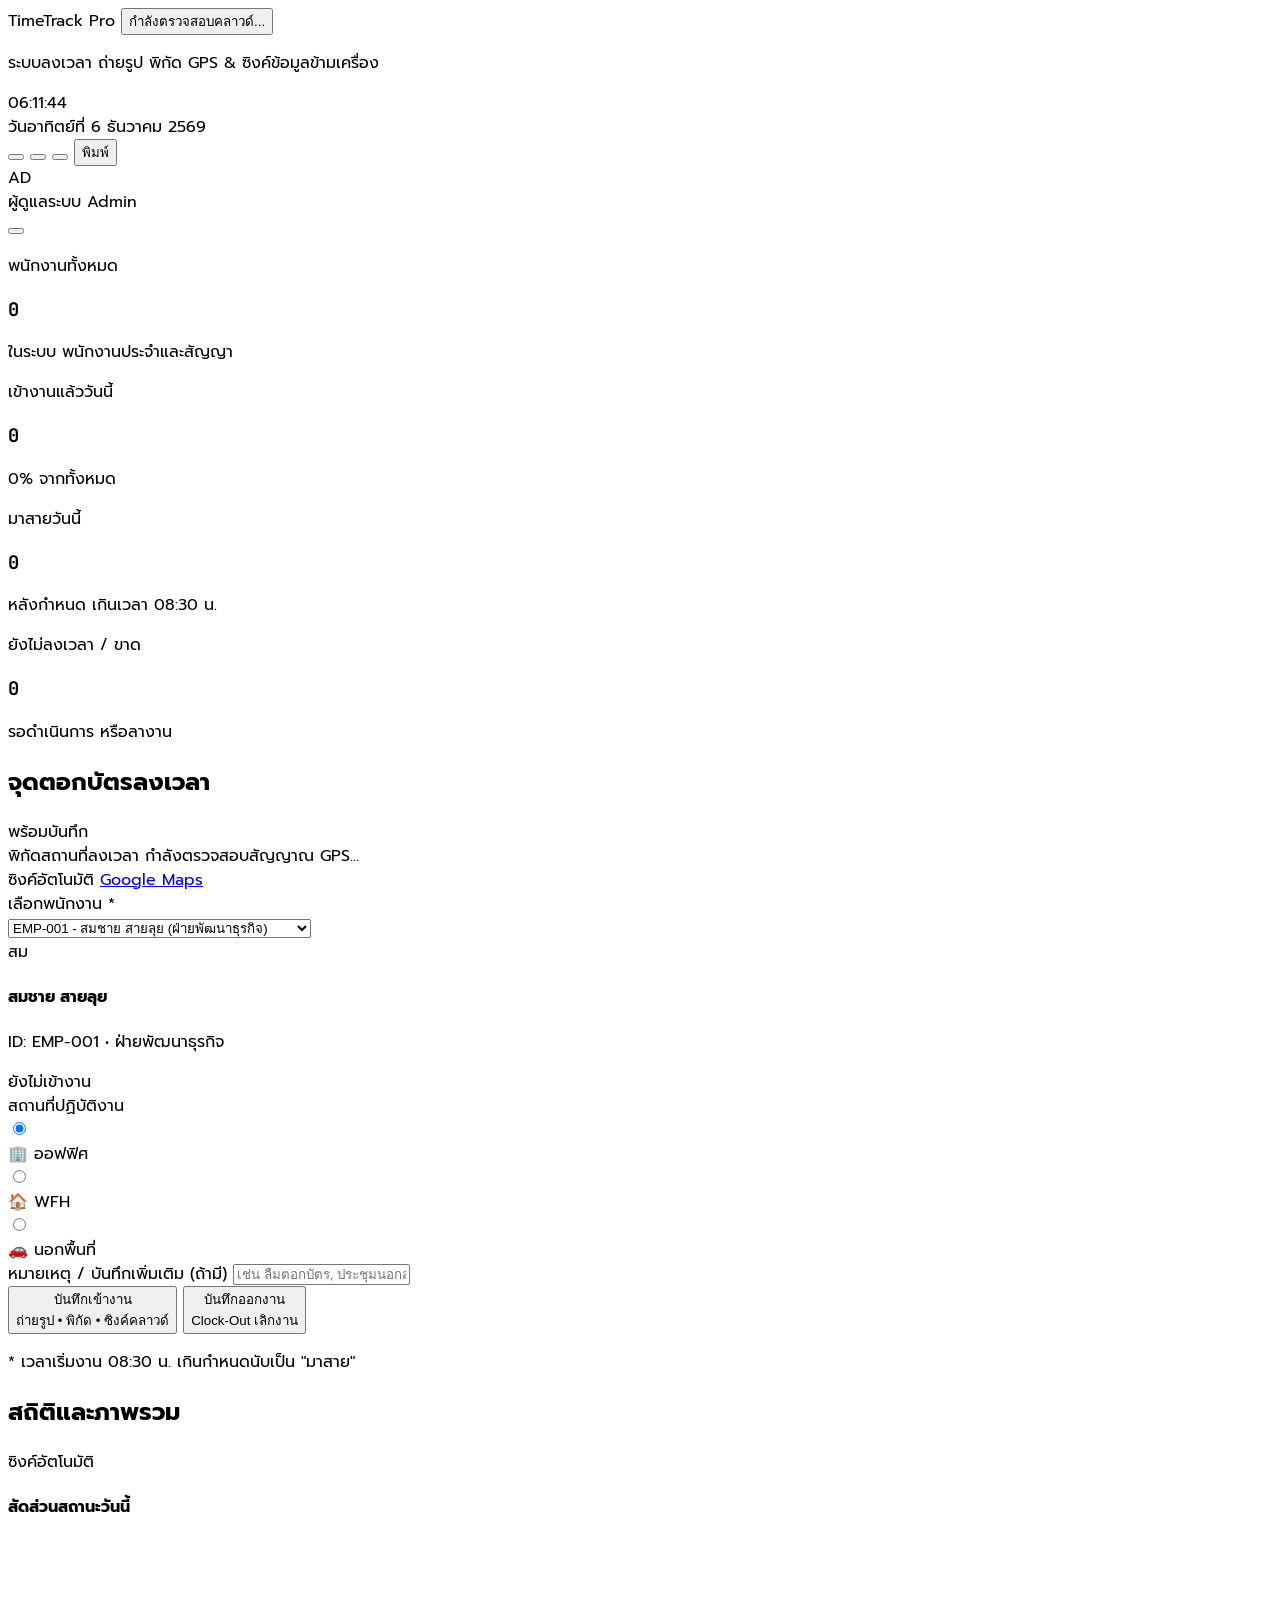
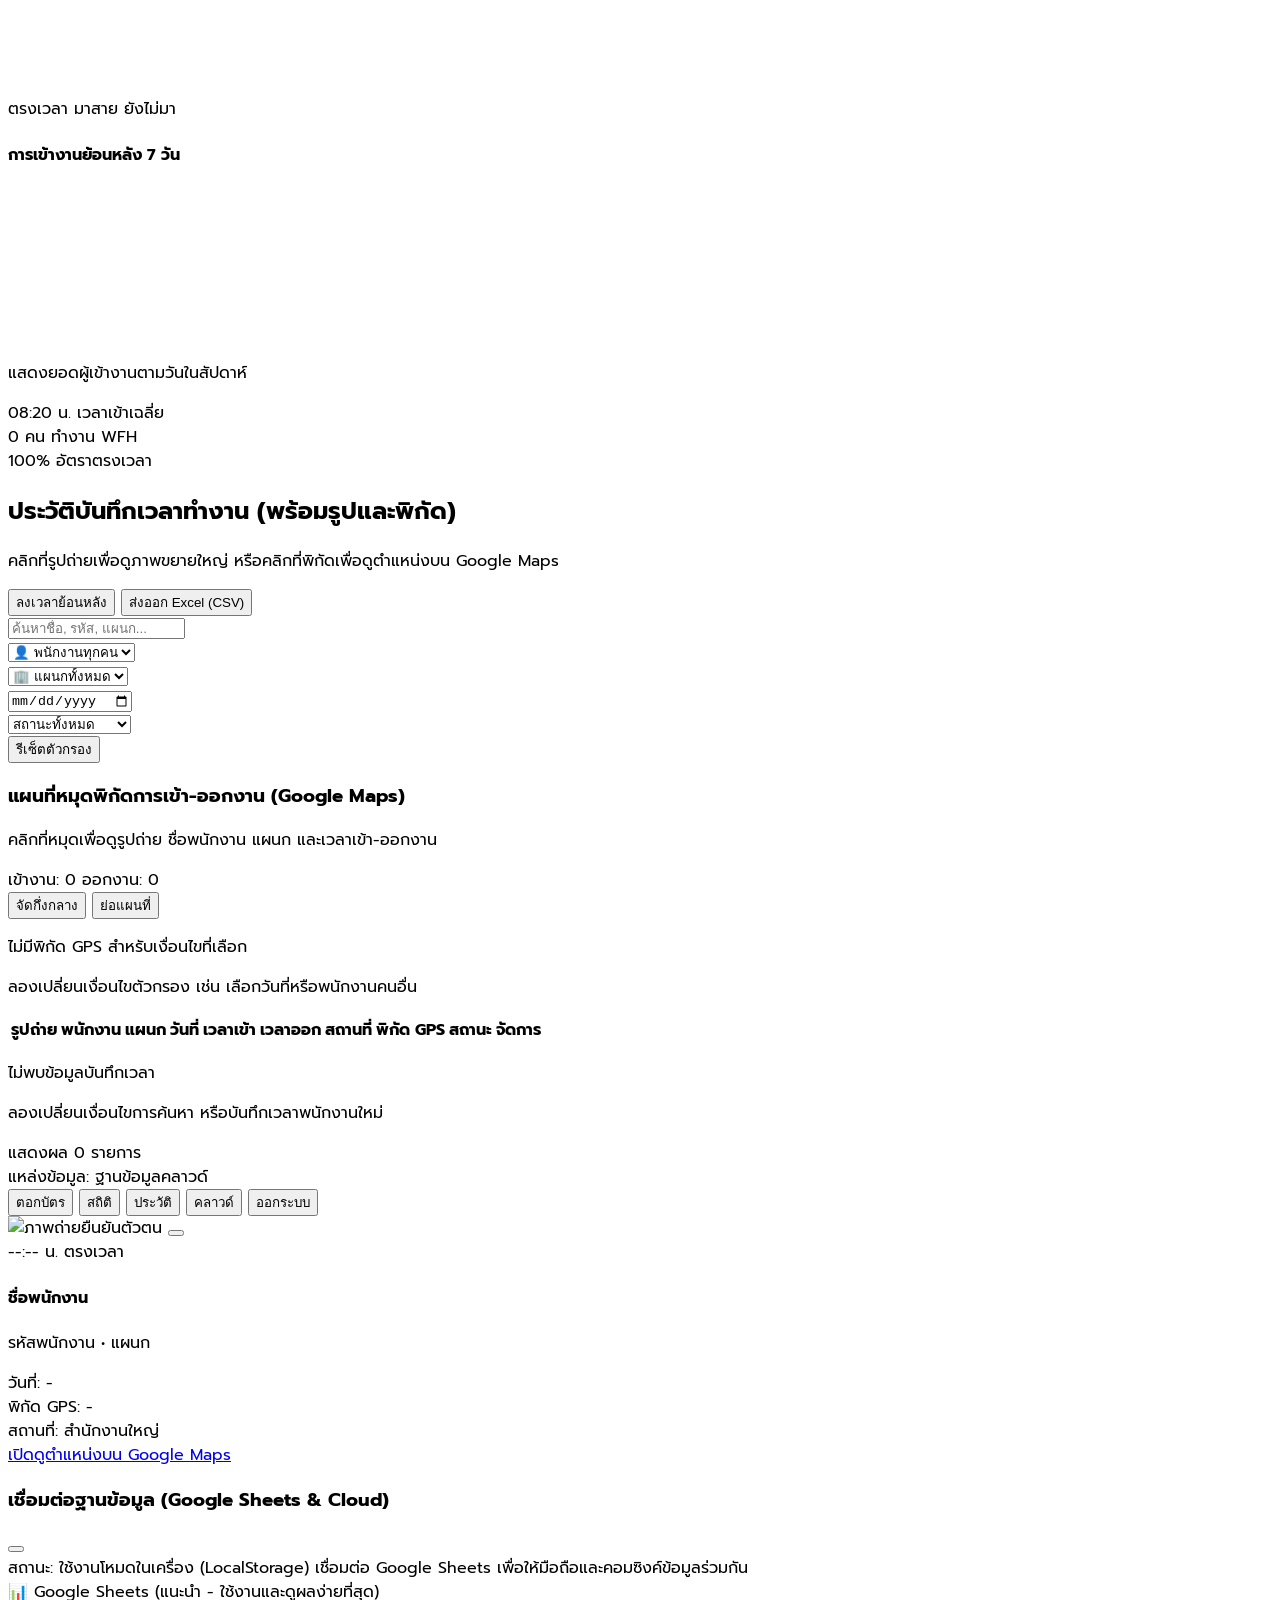
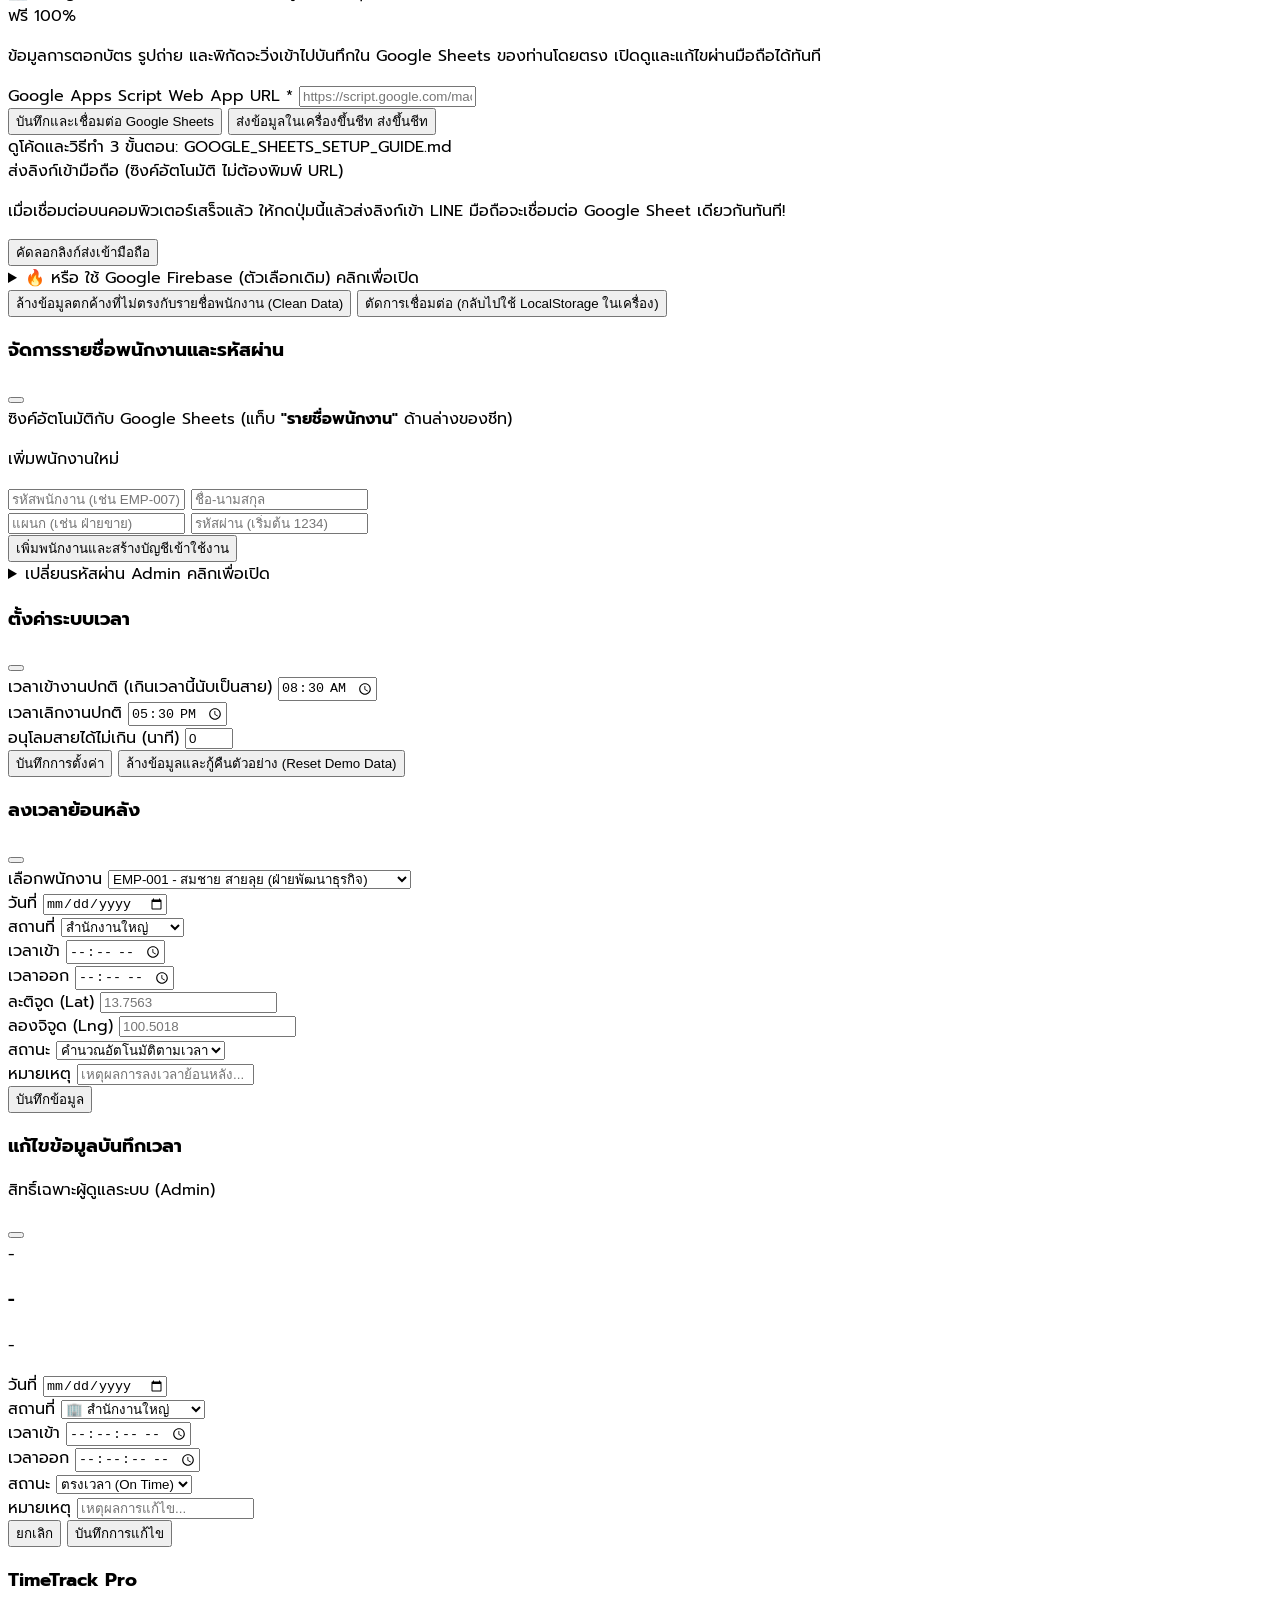
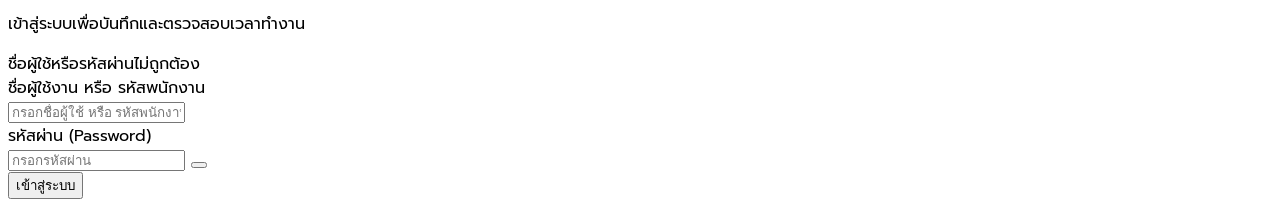
==== index.html @ 6744fef3 "Add files via upload" ====
<!DOCTYPE html>
<html lang="th" class="h-full bg-slate-50">
<head>
  <meta charset="UTF-8">
  <meta name="viewport" content="width=device-width, initial-scale=1.0, maximum-scale=1.0, user-scalable=no">
  <title>TimeTrack Pro - แดชบอร์ดบันทึกเวลา เข้า-ออก งาน (พร้อมระบบคลาวด์ซิงค์ทุกเครื่อง)</title>
  <meta name="description" content="ระบบบันทึกเวลาทำงานและแดชบอร์ดสรุปสถิติ เข้า-ออกงาน ซิงค์ข้อมูลเรียลไทม์ข้ามมือถือ ไอแพด คอมพิวเตอร์">
  <meta name="theme-color" content="#0ea5e9">
  <meta name="apple-mobile-web-app-capable" content="yes">
  <meta name="apple-mobile-web-app-status-bar-style" content="default">

  <!-- Tailwind CSS CDN -->
  <script src="https://cdn.tailwindcss.com"></script>
  <script>
    tailwind.config = {
      darkMode: 'class',
      theme: {
        extend: {
          colors: {
            brand: {
              50: '#f0f9ff',
              100: '#e0f2fe',
              500: '#0ea5e9',
              600: '#0284c7',
              700: '#0369a1',
            }
          },
          fontFamily: {
            sans: ['Prompt', 'sans-serif'],
            mono: ['JetBrains Mono', 'monospace']
          }
        }
      }
    }
  </script>

  <!-- Lucide Icons -->
  <script src="https://unpkg.com/lucide@latest"></script>

  <!-- Chart.js CDN -->
  <script src="https://cdn.jsdelivr.net/npm/chart.js"></script>

  <!-- Canvas Confetti -->
  <script src="https://cdn.jsdelivr.net/npm/canvas-confetti@1.6.0/dist/confetti.browser.min.js"></script>

  <!-- Firebase SDK (Version 8 via CDN - Global Object, Zero-Bundler) -->
  <script src="https://www.gstatic.com/firebasejs/8.10.1/firebase-app.js"></script>
  <script src="https://www.gstatic.com/firebasejs/8.10.1/firebase-database.js"></script>

  <!-- Central Cloud Configuration File -->
  <script src="cloud-config.js"></script>

  <!-- Leaflet Map CSS & JS (Interactive GPS Pins) -->
  <link rel="stylesheet" href="https://unpkg.com/leaflet@1.9.4/dist/leaflet.css" integrity="sha256-p4NxAoJBhIIN+hmNHrzRCf9tD/miZyoHS5obTRR9BMY=" crossorigin="" />
  <script src="https://unpkg.com/leaflet@1.9.4/dist/leaflet.js" integrity="sha256-20nQCchB9co0qIjJZRGuk2/Z9VM+kNiyxNV1lvTlZBo=" crossorigin=""></script>

  <!-- Custom CSS -->
  <link rel="stylesheet" href="style.css">
</head>

<body class="h-full flex flex-col text-slate-800 antialiased selection:bg-sky-500 selection:text-white pb-20 md:pb-8">

  <!-- Top Navigation Bar -->
  <header class="sticky top-0 z-40 bg-white/95 backdrop-blur border-b border-slate-200 shadow-sm">
    <div class="max-w-7xl mx-auto px-4 sm:px-6 lg:px-8">
      <div class="flex items-center justify-between h-16">
        
        <!-- Logo & Title -->
        <div class="flex items-center gap-3">
          <div class="w-10 h-10 rounded-xl bg-gradient-to-tr from-sky-600 to-indigo-600 flex items-center justify-center text-white shadow-md shadow-sky-500/20">
            <i data-lucide="clock" class="w-6 h-6"></i>
          </div>
          <div>
            <div class="flex items-center gap-2">
              <span class="font-bold text-lg text-slate-900 tracking-tight">TimeTrack <span class="text-sky-600">Pro</span></span>
              
              <!-- Cloud Connection Badge Indicator -->
              <button id="btn-cloud-status" title="คลิกเพื่อตั้งค่าการซิงค์คลาวด์" class="hidden sm:inline-flex items-center px-2.5 py-0.5 text-xs font-medium rounded-full border transition cursor-pointer">
                <span id="cloud-badge-dot" class="inline-block w-1.5 h-1.5 rounded-full mr-1.5 animate-pulse"></span>
                <span id="cloud-badge-text">กำลังตรวจสอบคลาวด์...</span>
              </button>
            </div>
            <p class="text-xs text-slate-500 hidden sm:block">ระบบลงเวลา ถ่ายรูป พิกัด GPS & ซิงค์ข้อมูลข้ามเครื่อง</p>
          </div>
        </div>

        <!-- Live Clock & Date Center Display -->
        <div class="flex items-center gap-3 bg-slate-100/80 px-3.5 py-1.5 rounded-2xl border border-slate-200/60 shadow-inner">
          <div class="text-right">
            <div class="text-base sm:text-lg font-bold font-mono text-slate-800 flex items-center justify-end gap-1.5">
              <span id="live-time">--:--:--</span>
              <span class="w-2 h-2 rounded-full bg-emerald-500 animate-pulse-glow"></span>
            </div>
            <div id="live-date" class="text-[11px] sm:text-xs text-slate-500 font-medium">--</div>
          </div>
        </div>

        <!-- Top Right Actions -->
        <div class="flex items-center gap-2">
          <!-- Admin-Only Buttons -->
          <button id="btn-open-cloud-modal" title="ตั้งค่าคลาวด์ซิงค์ข้ามเครื่อง" class="admin-only p-2 text-sky-600 hover:text-sky-700 bg-sky-50 hover:bg-sky-100 rounded-xl transition border border-sky-200 relative">
            <i data-lucide="cloud" class="w-5 h-5"></i>
            <span id="cloud-indicator-dot" class="absolute top-1.5 right-1.5 w-2 h-2 rounded-full bg-amber-500"></span>
          </button>
          <button id="btn-open-employees" title="จัดการพนักงานและรหัสผ่าน" class="admin-only p-2 text-slate-600 hover:text-sky-600 hover:bg-sky-50 rounded-xl transition border border-slate-200 hover:border-sky-300">
            <i data-lucide="users" class="w-5 h-5"></i>
          </button>
          <button id="btn-open-settings" title="ตั้งค่าเวลาและระบบ" class="admin-only p-2 text-slate-600 hover:text-sky-600 hover:bg-sky-50 rounded-xl transition border border-slate-200 hover:border-sky-300">
            <i data-lucide="settings" class="w-5 h-5"></i>
          </button>
          <button onclick="window.print()" title="พิมพ์รายงาน" class="hidden md:flex items-center gap-1.5 px-3 py-2 text-xs font-semibold text-slate-700 hover:text-slate-900 bg-white hover:bg-slate-50 border border-slate-200 rounded-xl shadow-xs transition">
            <i data-lucide="printer" class="w-4 h-4 text-slate-500"></i>
            <span>พิมพ์</span>
          </button>

          <!-- Current User Profile Pill -->
          <div id="user-profile-badge" class="flex items-center gap-2 pl-2 sm:pl-2.5 pr-2.5 sm:pr-3 py-1.5 rounded-xl border border-slate-200 bg-slate-50 shadow-xs">
            <div id="user-badge-avatar" class="w-7 h-7 rounded-lg bg-sky-600 text-white font-bold flex items-center justify-center text-xs shadow-xs">
              AD
            </div>
            <div class="hidden sm:block text-left leading-tight">
              <span id="user-badge-name" class="font-bold text-slate-800 block text-xs max-w-[100px] truncate">ผู้ดูแลระบบ</span>
              <span id="user-badge-role" class="text-[10px] font-semibold text-sky-600">Admin</span>
            </div>
          </div>

          <!-- Logout Button -->
          <button id="btn-logout" title="ออกจากระบบ" class="p-2 text-rose-600 hover:text-rose-700 bg-rose-50 hover:bg-rose-100 rounded-xl transition border border-rose-200 cursor-pointer">
            <i data-lucide="log-out" class="w-5 h-5"></i>
          </button>
        </div>

      </div>
    </div>
  </header>

  <!-- Main Container -->
  <main class="flex-1 max-w-7xl w-full mx-auto px-4 sm:px-6 lg:px-8 py-5 space-y-6">

    <!-- KPI Metric Cards Grid -->
    <section class="grid grid-cols-2 lg:grid-cols-4 gap-3 sm:gap-4">
      
      <!-- Card 1: พนักงานทั้งหมด -->
      <div class="bg-white p-4 sm:p-5 rounded-2xl border border-slate-200 shadow-sm hover:shadow-md transition-shadow relative overflow-hidden">
        <div class="flex items-center justify-between">
          <div>
            <p class="text-xs sm:text-sm font-medium text-slate-500">พนักงานทั้งหมด</p>
            <h3 id="kpi-total-employees" class="text-2xl sm:text-3xl font-bold text-slate-900 mt-1 font-mono-num">0</h3>
          </div>
          <div class="w-10 h-10 sm:w-12 sm:h-12 rounded-2xl bg-indigo-50 text-indigo-600 flex items-center justify-center">
            <i data-lucide="users" class="w-5 h-5 sm:w-6 sm:h-6"></i>
          </div>
        </div>
        <div class="mt-3 flex items-center text-xs text-slate-500">
          <span class="text-indigo-600 font-semibold mr-1">ในระบบ</span> พนักงานประจำและสัญญา
        </div>
      </div>

      <!-- Card 2: เข้างานแล้ววันนี้ -->
      <div class="bg-white p-4 sm:p-5 rounded-2xl border border-slate-200 shadow-sm hover:shadow-md transition-shadow relative overflow-hidden">
        <div class="flex items-center justify-between">
          <div>
            <p class="text-xs sm:text-sm font-medium text-slate-500">เข้างานแล้ววันนี้</p>
            <h3 id="kpi-checked-in" class="text-2xl sm:text-3xl font-bold text-emerald-600 mt-1 font-mono-num">0</h3>
          </div>
          <div class="w-10 h-10 sm:w-12 sm:h-12 rounded-2xl bg-emerald-50 text-emerald-600 flex items-center justify-center">
            <i data-lucide="user-check" class="w-5 h-5 sm:w-6 sm:h-6"></i>
          </div>
        </div>
        <div class="mt-3 flex items-center text-xs text-slate-500">
          <span id="kpi-checked-in-rate" class="text-emerald-600 font-bold mr-1">0%</span> จากทั้งหมด
        </div>
      </div>

      <!-- Card 3: มาสาย -->
      <div class="bg-white p-4 sm:p-5 rounded-2xl border border-slate-200 shadow-sm hover:shadow-md transition-shadow relative overflow-hidden">
        <div class="flex items-center justify-between">
          <div>
            <p class="text-xs sm:text-sm font-medium text-slate-500">มาสายวันนี้</p>
            <h3 id="kpi-late" class="text-2xl sm:text-3xl font-bold text-amber-600 mt-1 font-mono-num">0</h3>
          </div>
          <div class="w-10 h-10 sm:w-12 sm:h-12 rounded-2xl bg-amber-50 text-amber-600 flex items-center justify-center">
            <i data-lucide="alarm-clock-off" class="w-5 h-5 sm:w-6 sm:h-6"></i>
          </div>
        </div>
        <div class="mt-3 flex items-center text-xs text-slate-500">
          <span class="text-amber-600 font-semibold mr-1">หลังกำหนด</span> เกินเวลา <span id="setting-work-start-label">08:30</span> น.
        </div>
      </div>

      <!-- Card 4: ยังไม่ลงเวลา / ขาด-ลา -->
      <div class="bg-white p-4 sm:p-5 rounded-2xl border border-slate-200 shadow-sm hover:shadow-md transition-shadow relative overflow-hidden">
        <div class="flex items-center justify-between">
          <div>
            <p class="text-xs sm:text-sm font-medium text-slate-500">ยังไม่ลงเวลา / ขาด</p>
            <h3 id="kpi-absent" class="text-2xl sm:text-3xl font-bold text-rose-600 mt-1 font-mono-num">0</h3>
          </div>
          <div class="w-10 h-10 sm:w-12 sm:h-12 rounded-2xl bg-rose-50 text-rose-600 flex items-center justify-center">
            <i data-lucide="user-x" class="w-5 h-5 sm:w-6 sm:h-6"></i>
          </div>
        </div>
        <div class="mt-3 flex items-center text-xs text-slate-500">
          <span class="text-rose-600 font-semibold mr-1">รอดำเนินการ</span> หรือลางาน
        </div>
      </div>

    </section>

    <!-- Main Workspace: Clock-In Station & Analytics Charts -->
    <div class="grid grid-cols-1 lg:grid-cols-12 gap-6">
      
      <!-- Left Column: Clock In / Clock Out Station (5 cols on lg) -->
      <section id="punch-card" class="lg:col-span-5 bg-white rounded-3xl border border-slate-200 p-5 sm:p-6 shadow-sm flex flex-col justify-between">
        
        <div>
          <!-- Title -->
          <div class="flex items-center justify-between pb-3 border-b border-slate-100">
            <div class="flex items-center gap-2">
              <div class="w-8 h-8 rounded-xl bg-sky-100 text-sky-600 flex items-center justify-center">
                <i data-lucide="clock" class="w-5 h-5"></i>
              </div>
              <h2 class="font-bold text-slate-800 text-lg">จุดตอกบัตรลงเวลา</h2>
            </div>
            <div id="punch-cloud-pill" class="flex items-center gap-1.5 text-xs text-emerald-700 font-semibold bg-emerald-50 px-2.5 py-1 rounded-full border border-emerald-200">
              <span class="w-2 h-2 rounded-full bg-emerald-500 animate-pulse"></span>
              <span id="punch-cloud-status-text">พร้อมบันทึก</span>
            </div>
          </div>

          <!-- GPS Location Live Bar -->
          <div class="mt-3.5 p-2.5 bg-slate-50 border border-slate-200 rounded-xl flex items-center justify-between text-xs">
            <div class="flex items-center gap-2 overflow-hidden">
              <div class="w-6 h-6 rounded-lg bg-sky-100 text-sky-600 flex items-center justify-center shrink-0">
                <i data-lucide="map-pin" class="w-3.5 h-3.5"></i>
              </div>
              <div class="truncate">
                <span class="font-bold text-slate-700 block text-[11px] leading-tight">พิกัดสถานที่ลงเวลา</span>
                <span id="gps-status-text" class="text-[11px] text-slate-500 font-mono truncate">กำลังตรวจสอบสัญญาณ GPS...</span>
              </div>
            </div>
            <div class="flex items-center gap-1.5 shrink-0">
              <span id="gps-auto-pill" class="inline-flex items-center gap-1 px-2 py-0.5 rounded-full bg-emerald-50 text-emerald-700 text-[10px] font-semibold border border-emerald-200">
                <span class="w-1.5 h-1.5 rounded-full bg-emerald-500 animate-pulse"></span>
                <span>ซิงค์อัตโนมัติ</span>
              </span>
              <a id="btn-open-live-map" href="#" target="_blank" title="ดูใน Google Maps" class="hidden px-2 py-1 text-sky-600 hover:bg-sky-50 rounded-lg transition font-semibold text-[11px] flex items-center gap-1 border border-sky-100">
                <i data-lucide="map" class="w-3.5 h-3.5"></i>
                <span>Google Maps</span>
              </a>
            </div>
          </div>

          <!-- Employee Select -->
          <div class="mt-3.5 space-y-3">
            <div id="container-employee-select">
              <label class="block text-xs font-semibold text-slate-600 mb-1">เลือกพนักงาน <span class="text-rose-500">*</span></label>
              <div class="relative">
                <select id="select-employee" class="w-full bg-slate-50 border border-slate-300 text-slate-800 text-xs sm:text-sm rounded-xl focus:ring-2 focus:ring-sky-500 focus:border-sky-500 p-2.5 pr-9 appearance-none font-medium transition cursor-pointer">
                  <!-- Generated by JS -->
                </select>
                <div class="pointer-events-none absolute inset-y-0 right-0 flex items-center px-3 text-slate-500">
                  <i data-lucide="chevron-down" class="w-4 h-4"></i>
                </div>
              </div>
            </div>

            <!-- Employee Info Badge -->
            <div id="selected-employee-card" class="p-2.5 bg-gradient-to-r from-sky-50 to-indigo-50 border border-sky-100 rounded-xl flex items-center justify-between transition-all">
              <div class="flex items-center gap-2.5">
                <div id="emp-avatar" class="w-9 h-9 rounded-xl bg-sky-600 text-white font-bold flex items-center justify-center text-xs shadow-sm">
                  สม
                </div>
                <div>
                  <h4 id="emp-name" class="font-bold text-xs sm:text-sm text-slate-800">สมชาย สายลุย</h4>
                  <p id="emp-role" class="text-[11px] text-slate-500">ID: EMP-001 • ฝ่ายพัฒนาธุรกิจ</p>
                </div>
              </div>
              <div id="emp-status-badge" class="text-right">
                <span class="px-2 py-0.5 text-[11px] font-semibold rounded-full bg-slate-200 text-slate-700">
                  ยังไม่เข้างาน
                </span>
              </div>
            </div>

            <!-- Work Location Selector -->
            <div>
              <label class="block text-xs font-semibold text-slate-600 mb-1">สถานที่ปฏิบัติงาน</label>
              <div class="grid grid-cols-3 gap-2">
                <label class="cursor-pointer">
                  <input type="radio" name="work_location" value="สำนักงานใหญ่" checked class="peer sr-only">
                  <div class="p-2 text-center text-xs font-medium rounded-xl border border-slate-200 bg-slate-50 text-slate-600 peer-checked:bg-sky-600 peer-checked:text-white peer-checked:border-sky-600 peer-checked:shadow-sm transition">
                    🏢 ออฟฟิศ
                  </div>
                </label>
                <label class="cursor-pointer">
                  <input type="radio" name="work_location" value="Work from Home" class="peer sr-only">
                  <div class="p-2 text-center text-xs font-medium rounded-xl border border-slate-200 bg-slate-50 text-slate-600 peer-checked:bg-sky-600 peer-checked:text-white peer-checked:border-sky-600 peer-checked:shadow-sm transition">
                    🏠 WFH
                  </div>
                </label>
                <label class="cursor-pointer">
                  <input type="radio" name="work_location" value="นอกสถานที่" class="peer sr-only">
                  <div class="p-2 text-center text-xs font-medium rounded-xl border border-slate-200 bg-slate-50 text-slate-600 peer-checked:bg-sky-600 peer-checked:text-white peer-checked:border-sky-600 peer-checked:shadow-sm transition">
                    🚗 นอกพื้นที่
                  </div>
                </label>
              </div>
            </div>

            <!-- Optional Note -->
            <div>
              <label class="block text-xs font-semibold text-slate-600 mb-1">หมายเหตุ / บันทึกเพิ่มเติม (ถ้ามี)</label>
              <input type="text" id="input-note" placeholder="เช่น ลืมตอกบัตร, ประชุมนอกสถานที่, กะเช้า..." class="w-full bg-slate-50 border border-slate-300 text-slate-800 text-xs rounded-xl focus:ring-2 focus:ring-sky-500 focus:border-sky-500 p-2.5 transition placeholder:text-slate-400">
            </div>
          </div>
        </div>

        <!-- Punch Buttons -->
        <div class="mt-4 pt-3 border-t border-slate-100 space-y-2">
          <div class="grid grid-cols-2 gap-2.5">
            
            <!-- Button: Check-In -->
            <button id="btn-clock-in" class="w-full group relative flex flex-col items-center justify-center p-3 rounded-2xl bg-gradient-to-b from-emerald-500 to-emerald-600 hover:from-emerald-600 hover:to-emerald-700 active:scale-[0.98] text-white shadow-lg shadow-emerald-600/20 transition-all cursor-pointer">
              <div class="flex items-center gap-1.5 mb-0.5">
                <i data-lucide="log-in" class="w-4 h-4 transition-transform group-hover:-translate-y-0.5"></i>
                <span class="font-bold text-sm sm:text-base">บันทึกเข้างาน</span>
              </div>
              <span class="text-[10px] text-emerald-100 font-normal">ถ่ายรูป • พิกัด • ซิงค์คลาวด์</span>
            </button>

            <!-- Button: Check-Out -->
            <button id="btn-clock-out" class="w-full group relative flex flex-col items-center justify-center p-3 rounded-2xl bg-gradient-to-b from-rose-500 to-rose-600 hover:from-rose-600 hover:to-rose-700 active:scale-[0.98] text-white shadow-lg shadow-rose-600/20 transition-all cursor-pointer">
              <div class="flex items-center gap-1.5 mb-0.5">
                <i data-lucide="log-out" class="w-4 h-4 transition-transform group-hover:translate-x-0.5"></i>
                <span class="font-bold text-sm sm:text-base">บันทึกออกงาน</span>
              </div>
              <span class="text-[10px] text-rose-100 font-normal">Clock-Out เลิกงาน</span>
            </button>

          </div>

          <p class="text-[11px] text-center text-slate-400">
            * เวลาเริ่มงาน <span class="font-bold text-slate-600" id="hint-work-start">08:30</span> น. เกินกำหนดนับเป็น "มาสาย"
          </p>
        </div>

      </section>

      <!-- Right Column: Analytics & Charts (7 cols on lg) -->
      <section id="chart-container" class="lg:col-span-7 bg-white rounded-3xl border border-slate-200 p-5 sm:p-6 shadow-sm flex flex-col justify-between">
        
        <div class="flex items-center justify-between pb-3 border-b border-slate-100">
          <div class="flex items-center gap-2">
            <div class="w-8 h-8 rounded-xl bg-indigo-100 text-indigo-600 flex items-center justify-center">
              <i data-lucide="bar-chart-3" class="w-5 h-5"></i>
            </div>
            <h2 class="font-bold text-slate-800 text-lg">สถิติและภาพรวม</h2>
          </div>
          <div class="text-xs text-slate-500" id="stats-sync-hint">ซิงค์อัตโนมัติ</div>
        </div>

        <div class="grid grid-cols-1 md:grid-cols-2 gap-6 my-auto pt-4">
          
          <!-- Chart 1: Doughnut Status Today -->
          <div class="flex flex-col items-center justify-center">
            <h4 class="text-xs font-semibold text-slate-500 mb-2">สัดส่วนสถานะวันนี้</h4>
            <div class="relative w-48 h-48 sm:w-52 sm:h-52">
              <canvas id="todayStatusChart"></canvas>
            </div>
            <div class="flex flex-wrap justify-center gap-2 mt-3 text-[11px]">
              <span class="inline-flex items-center gap-1 text-emerald-700"><span class="w-2.5 h-2.5 rounded-full bg-emerald-500"></span>ตรงเวลา</span>
              <span class="inline-flex items-center gap-1 text-amber-700"><span class="w-2.5 h-2.5 rounded-full bg-amber-500"></span>มาสาย</span>
              <span class="inline-flex items-center gap-1 text-slate-600"><span class="w-2.5 h-2.5 rounded-full bg-slate-300"></span>ยังไม่มา</span>
            </div>
          </div>

          <!-- Chart 2: Weekly Attendance Bar Chart -->
          <div class="flex flex-col justify-center">
            <h4 class="text-xs font-semibold text-slate-500 mb-2 text-center md:text-left">การเข้างานย้อนหลัง 7 วัน</h4>
            <div class="h-48 sm:h-52 w-full">
              <canvas id="weeklyTrendsChart"></canvas>
            </div>
            <p class="text-[11px] text-slate-400 text-center mt-3">แสดงยอดผู้เข้างานตามวันในสัปดาห์</p>
          </div>

        </div>

        <!-- Quick Summary Strip -->
        <div class="mt-4 pt-3 border-t border-slate-100 flex items-center justify-around text-center text-xs text-slate-600">
          <div>
            <span class="block font-bold text-slate-800 text-sm" id="stat-avg-in">08:20 น.</span>
            <span class="text-[11px] text-slate-400">เวลาเข้าเฉลี่ย</span>
          </div>
          <div class="h-6 w-px bg-slate-200"></div>
          <div>
            <span class="block font-bold text-slate-800 text-sm" id="stat-wfh-count">0 คน</span>
            <span class="text-[11px] text-slate-400">ทำงาน WFH</span>
          </div>
          <div class="h-6 w-px bg-slate-200"></div>
          <div>
            <span class="block font-bold text-emerald-600 text-sm" id="stat-on-time-rate">100%</span>
            <span class="text-[11px] text-slate-400">อัตราตรงเวลา</span>
          </div>
        </div>

      </section>

    </div>

    <!-- Attendance Log Table Section -->
    <section id="attendance-table-card" class="bg-white rounded-3xl border border-slate-200 p-5 sm:p-6 shadow-sm space-y-4">
      
      <!-- Section Header with Search & Filter -->
      <div class="flex flex-col md:flex-row md:items-center justify-between gap-4 pb-4 border-b border-slate-100">
        <div>
          <div class="flex items-center gap-2">
            <div class="w-8 h-8 rounded-xl bg-sky-100 text-sky-600 flex items-center justify-center">
              <i data-lucide="clipboard-list" class="w-5 h-5"></i>
            </div>
            <h2 class="font-bold text-slate-800 text-lg">ประวัติบันทึกเวลาทำงาน (พร้อมรูปและพิกัด)</h2>
          </div>
          <p class="text-xs text-slate-500 mt-0.5">คลิกที่รูปถ่ายเพื่อดูภาพขยายใหญ่ หรือคลิกที่พิกัดเพื่อดูตำแหน่งบน Google Maps</p>
        </div>

        <!-- Action Buttons (Export, Manual Entry) -->
        <div class="flex flex-wrap items-center gap-2">
          <button id="btn-open-manual-entry" class="admin-only flex items-center gap-1.5 px-3 py-2 text-xs font-semibold bg-sky-50 text-sky-700 hover:bg-sky-100 rounded-xl border border-sky-200 transition">
            <i data-lucide="plus" class="w-4 h-4"></i>
            <span>ลงเวลาย้อนหลัง</span>
          </button>
          <button id="btn-export-csv" class="flex items-center gap-1.5 px-3 py-2 text-xs font-semibold bg-emerald-600 hover:bg-emerald-700 text-white rounded-xl shadow-sm transition">
            <i data-lucide="download" class="w-4 h-4"></i>
            <span>ส่งออก Excel (CSV)</span>
          </button>
        </div>
      </div>

      <!-- Filter Controls Bar -->
      <div id="filter-controls" class="grid grid-cols-1 sm:grid-cols-2 md:grid-cols-3 lg:grid-cols-6 gap-2.5">
        <!-- Search Box -->
        <div class="relative">
          <div class="absolute inset-y-0 left-0 pl-3 flex items-center pointer-events-none text-slate-400">
            <i data-lucide="search" class="w-4 h-4"></i>
          </div>
          <input type="text" id="filter-search" placeholder="ค้นหาชื่อ, รหัส, แผนก..." class="w-full pl-9 pr-3 py-2 bg-slate-50 border border-slate-200 rounded-xl text-xs sm:text-sm focus:ring-2 focus:ring-sky-500 focus:border-sky-500 transition">
        </div>

        <!-- Employee Name Filter (Admin Only) -->
        <div class="admin-only relative">
          <select id="filter-employee" class="w-full px-3 py-2 bg-slate-50 border border-slate-200 rounded-xl text-xs sm:text-sm focus:ring-2 focus:ring-sky-500 focus:border-sky-500 text-slate-700 appearance-none pr-8 transition">
            <option value="ALL">👤 พนักงานทุกคน</option>
          </select>
          <div class="pointer-events-none absolute inset-y-0 right-0 flex items-center px-2.5 text-slate-400">
            <i data-lucide="chevron-down" class="w-4 h-4"></i>
          </div>
        </div>

        <!-- Department Filter (Admin Only) -->
        <div class="admin-only relative">
          <select id="filter-department" class="w-full px-3 py-2 bg-slate-50 border border-slate-200 rounded-xl text-xs sm:text-sm focus:ring-2 focus:ring-sky-500 focus:border-sky-500 text-slate-700 appearance-none pr-8 transition">
            <option value="ALL">🏢 แผนกทั้งหมด</option>
          </select>
          <div class="pointer-events-none absolute inset-y-0 right-0 flex items-center px-2.5 text-slate-400">
            <i data-lucide="chevron-down" class="w-4 h-4"></i>
          </div>
        </div>

        <!-- Date Filter -->
        <div class="relative">
          <input type="date" id="filter-date" class="w-full px-3 py-2 bg-slate-50 border border-slate-200 rounded-xl text-xs sm:text-sm focus:ring-2 focus:ring-sky-500 focus:border-sky-500 text-slate-700 transition">
        </div>

        <!-- Status Filter -->
        <div class="relative">
          <select id="filter-status" class="w-full px-3 py-2 bg-slate-50 border border-slate-200 rounded-xl text-xs sm:text-sm focus:ring-2 focus:ring-sky-500 focus:border-sky-500 text-slate-700 appearance-none pr-8 transition">
            <option value="ALL">สถานะทั้งหมด</option>
            <option value="ON_TIME">ตรงเวลา</option>
            <option value="LATE">มาสาย</option>
            <option value="WFH">Work from Home</option>
            <option value="LEAVE">ลางาน</option>
          </select>
          <div class="pointer-events-none absolute inset-y-0 right-0 flex items-center px-2.5 text-slate-400">
            <i data-lucide="chevron-down" class="w-4 h-4"></i>
          </div>
        </div>

        <!-- Clear Filter Button -->
        <div>
          <button id="btn-reset-filters" class="w-full py-2 px-3 bg-slate-100 hover:bg-slate-200 text-slate-600 rounded-xl text-xs sm:text-sm font-medium transition flex items-center justify-center gap-1.5 cursor-pointer">
            <i data-lucide="rotate-ccw" class="w-4 h-4"></i>
            <span>รีเซ็ตตัวกรอง</span>
          </button>
        </div>
      </div>

      <!-- Admin Attendance Map Section (Admin Only) -->
      <div id="admin-map-container" class="admin-only bg-slate-50/80 rounded-2xl p-3 sm:p-4 border border-slate-200 space-y-3">
        <div class="flex flex-col sm:flex-row sm:items-center justify-between gap-2.5">
          <div class="flex items-center gap-2">
            <div class="w-7 h-7 rounded-lg bg-sky-100 text-sky-600 flex items-center justify-center shadow-xs">
              <i data-lucide="map-pinned" class="w-4 h-4"></i>
            </div>
            <div>
              <h3 class="font-bold text-slate-800 text-sm">แผนที่หมุดพิกัดการเข้า-ออกงาน (Google Maps)</h3>
              <p class="text-[11px] text-slate-500">คลิกที่หมุดเพื่อดูรูปถ่าย ชื่อพนักงาน แผนก และเวลาเข้า-ออกงาน</p>
            </div>
          </div>
          
          <div class="flex flex-wrap items-center gap-2">
            <!-- Pin Legend & Counts -->
            <div class="flex items-center gap-2 text-xs">
              <span class="inline-flex items-center gap-1.5 px-2.5 py-1 rounded-lg bg-emerald-50 text-emerald-700 font-semibold border border-emerald-200 shadow-2xs">
                <span class="w-2 h-2 rounded-full bg-emerald-500 animate-pulse"></span>
                <span>เข้างาน:</span>
                <span id="map-count-in" class="font-bold">0</span>
              </span>
              <span class="inline-flex items-center gap-1.5 px-2.5 py-1 rounded-lg bg-rose-50 text-rose-700 font-semibold border border-rose-200 shadow-2xs">
                <span class="w-2 h-2 rounded-full bg-rose-500"></span>
                <span>ออกงาน:</span>
                <span id="map-count-out" class="font-bold">0</span>
              </span>
            </div>

            <!-- Fit Bounds Button -->
            <button id="btn-map-fit-bounds" title="จัดตำแหน่งให้เห็นหมุดทั้งหมด" class="flex items-center gap-1 px-2.5 py-1 text-xs font-semibold bg-white text-slate-700 hover:bg-slate-100 rounded-lg border border-slate-200 transition cursor-pointer">
              <i data-lucide="crosshair" class="w-3.5 h-3.5 text-sky-600"></i>
              <span>จัดกึ่งกลาง</span>
            </button>
            <!-- Toggle Collapse Button -->
            <button id="btn-map-toggle-collapse" title="ย่อ/ขยายแผนที่" class="flex items-center gap-1 px-2.5 py-1 text-xs font-semibold bg-white text-slate-700 hover:bg-slate-100 rounded-lg border border-slate-200 transition cursor-pointer">
              <i data-lucide="chevron-up" id="icon-map-collapse" class="w-3.5 h-3.5 text-slate-500 transition-transform"></i>
              <span id="text-map-collapse">ย่อแผนที่</span>
            </button>
          </div>
        </div>

        <!-- Map Container Box -->
        <div id="admin-map-wrapper" class="relative rounded-xl overflow-hidden border border-slate-200 bg-white shadow-inner transition-all duration-300">
          <div id="attendance-leaflet-map" class="w-full h-80 sm:h-96 z-0"></div>
          <!-- Empty Map Overlay -->
          <div id="map-empty-overlay" class="hidden absolute inset-0 bg-slate-50/90 backdrop-blur-xs flex flex-col items-center justify-center p-4 text-center z-10">
            <div class="w-10 h-10 rounded-full bg-slate-100 flex items-center justify-center text-slate-400 mb-2">
              <i data-lucide="map-pin-off" class="w-5 h-5"></i>
            </div>
            <p class="text-xs font-semibold text-slate-600">ไม่มีพิกัด GPS สำหรับเงื่อนไขที่เลือก</p>
            <p class="text-[11px] text-slate-400 mt-0.5">ลองเปลี่ยนเงื่อนไขตัวกรอง เช่น เลือกวันที่หรือพนักงานคนอื่น</p>
          </div>
        </div>
      </div>

      <!-- Responsive Attendance Table -->
      <div class="overflow-x-auto rounded-2xl border border-slate-200">
        <table class="responsive-table w-full text-left text-sm text-slate-600">
          <thead class="bg-slate-50 text-xs uppercase text-slate-500 font-semibold border-b border-slate-200">
            <tr>
              <th scope="col" class="px-3 py-3.5 text-center">รูปถ่าย</th>
              <th scope="col" class="px-3 py-3.5">พนักงาน</th>
              <th scope="col" class="px-3 py-3.5">แผนก</th>
              <th scope="col" class="px-3 py-3.5">วันที่</th>
              <th scope="col" class="px-3 py-3.5 text-emerald-700">เวลาเข้า</th>
              <th scope="col" class="px-3 py-3.5 text-rose-700">เวลาออก</th>
              <th scope="col" class="px-3 py-3.5">สถานที่</th>
              <th scope="col" class="px-3 py-3.5">พิกัด GPS</th>
              <th scope="col" class="px-3 py-3.5">สถานะ</th>
              <th scope="col" class="px-3 py-3.5 text-right no-print">จัดการ</th>
            </tr>
          </thead>
          <tbody id="attendance-tbody" class="divide-y divide-slate-100 bg-white">
            <!-- Populated via JavaScript -->
          </tbody>
        </table>
      </div>

      <!-- Empty State Indicator -->
      <div id="table-empty-state" class="hidden py-12 text-center">
        <div class="w-14 h-14 bg-slate-100 rounded-full flex items-center justify-center mx-auto text-slate-400 mb-3">
          <i data-lucide="calendar-x" class="w-7 h-7"></i>
        </div>
        <p class="text-slate-600 font-medium text-sm">ไม่พบข้อมูลบันทึกเวลา</p>
        <p class="text-slate-400 text-xs mt-1">ลองเปลี่ยนเงื่อนไขการค้นหา หรือบันทึกเวลาพนักงานใหม่</p>
      </div>

      <!-- Table Summary Count -->
      <div class="flex items-center justify-between text-xs text-slate-500 pt-2">
        <div>แสดงผล <span id="count-visible" class="font-bold text-slate-800">0</span> รายการ</div>
        <div id="table-storage-source" class="font-medium">แหล่งข้อมูล: ฐานข้อมูลคลาวด์</div>
      </div>

    </section>

  </main>

  <!-- Mobile Bottom Floating Bar -->
  <nav id="bottom-nav" class="md:hidden fixed bottom-0 inset-x-0 bg-white/95 backdrop-blur border-t border-slate-200 px-6 py-2.5 flex justify-around items-center z-40 shadow-lg">
    <button onclick="scrollToElement('punch-card')" class="flex flex-col items-center text-sky-600">
      <i data-lucide="camera" class="w-5 h-5"></i>
      <span class="text-[10px] font-semibold mt-1">ตอกบัตร</span>
    </button>
    <button onclick="scrollToElement('chart-container')" class="flex flex-col items-center text-slate-500 hover:text-sky-600">
      <i data-lucide="pie-chart" class="w-5 h-5"></i>
      <span class="text-[10px] font-medium mt-1">สถิติ</span>
    </button>
    <button onclick="scrollToElement('attendance-table-card')" class="flex flex-col items-center text-slate-500 hover:text-sky-600">
      <i data-lucide="list" class="w-5 h-5"></i>
      <span class="text-[10px] font-medium mt-1">ประวัติ</span>
    </button>
    <button id="btn-mobile-open-cloud" class="admin-only flex flex-col items-center text-slate-500 hover:text-sky-600">
      <i data-lucide="cloud" class="w-5 h-5"></i>
      <span class="text-[10px] font-medium mt-1">คลาวด์</span>
    </button>
    <button id="btn-mobile-logout" class="flex flex-col items-center text-rose-500 hover:text-rose-700">
      <i data-lucide="log-out" class="w-5 h-5"></i>
      <span class="text-[10px] font-medium mt-1">ออกระบบ</span>
    </button>
  </nav>

  <!-- MODAL: Photo Viewer & GPS Details -->
  <div id="modal-photo-viewer" class="fixed inset-0 bg-slate-950/80 backdrop-blur-sm flex items-center justify-center p-4 z-50 hidden transition-opacity">
    <div class="bg-white rounded-3xl max-w-sm w-full overflow-hidden shadow-2xl border border-slate-200 flex flex-col">
      <div class="relative bg-slate-900 w-full h-64 sm:h-72 flex items-center justify-center">
        <img id="viewer-photo-img" src="" alt="ภาพถ่ายยืนยันตัวตน" class="w-full h-full object-cover">
        <button class="btn-close-modal absolute top-3 right-3 p-1.5 bg-black/50 hover:bg-black/80 text-white rounded-full transition">
          <i data-lucide="x" class="w-5 h-5"></i>
        </button>
        <div class="absolute bottom-2.5 left-3 right-3 flex items-center justify-between text-[11px] text-white/90 bg-black/50 backdrop-blur px-2.5 py-1 rounded-lg">
          <span id="viewer-time-tag">--:-- น.</span>
          <span id="viewer-status-tag" class="font-bold text-emerald-400">ตรงเวลา</span>
        </div>
      </div>
      <div class="p-4 space-y-3">
        <div>
          <h4 id="viewer-emp-name" class="font-bold text-base text-slate-900">ชื่อพนักงาน</h4>
          <p id="viewer-emp-dept" class="text-xs text-slate-500">รหัสพนักงาน • แผนก</p>
        </div>
        <div class="p-3 bg-slate-50 rounded-xl border border-slate-200 text-xs space-y-1.5">
          <div class="flex items-center justify-between">
            <span class="text-slate-500">วันที่:</span>
            <span id="viewer-date-text" class="font-semibold text-slate-800">-</span>
          </div>
          <div class="flex items-center justify-between">
            <span class="text-slate-500">พิกัด GPS:</span>
            <span id="viewer-gps-text" class="font-mono text-slate-800">-</span>
          </div>
          <div class="flex items-center justify-between">
            <span class="text-slate-500">สถานที่:</span>
            <span id="viewer-location-text" class="font-semibold text-slate-800">สำนักงานใหญ่</span>
          </div>
        </div>
        <a id="viewer-maps-link" href="#" target="_blank" class="w-full py-2.5 bg-sky-600 hover:bg-sky-700 text-white rounded-xl text-xs font-semibold flex items-center justify-center gap-1.5 transition shadow-sm">
          <i data-lucide="map" class="w-4 h-4"></i>
          <span>เปิดดูตำแหน่งบน Google Maps</span>
        </a>
      </div>
    </div>
  </div>

  <!-- MODAL: Cloud Sync & Google Sheets Configuration Modal -->
  <div id="modal-cloud-sync" class="fixed inset-0 bg-slate-900/60 backdrop-blur-xs flex items-center justify-center p-4 z-50 hidden transition-opacity">
    <div class="bg-white rounded-3xl max-w-lg w-full p-6 shadow-2xl border border-slate-200 max-h-[92vh] flex flex-col">
      <div class="flex items-center justify-between pb-3 border-b border-slate-100">
        <div class="flex items-center gap-2">
          <div class="w-8 h-8 rounded-xl bg-emerald-100 text-emerald-600 flex items-center justify-center">
            <i data-lucide="sheet" class="w-5 h-5"></i>
          </div>
          <h3 class="font-bold text-lg text-slate-800">เชื่อมต่อฐานข้อมูล (Google Sheets & Cloud)</h3>
        </div>
        <button class="btn-close-modal p-1.5 text-slate-400 hover:text-slate-700 rounded-lg">
          <i data-lucide="x" class="w-5 h-5"></i>
        </button>
      </div>

      <div class="flex-1 overflow-y-auto mt-4 space-y-4 pr-1">
        <!-- Connection Banner -->
        <div id="cloud-modal-banner" class="p-3.5 rounded-2xl border flex items-center justify-between bg-amber-50 border-amber-200 text-amber-900 text-xs">
          <div class="flex items-center gap-2.5">
            <span id="cloud-modal-dot" class="w-2.5 h-2.5 rounded-full bg-amber-500 animate-pulse shrink-0"></span>
            <div>
              <span id="cloud-modal-title" class="font-bold block">สถานะ: ใช้งานโหมดในเครื่อง (LocalStorage)</span>
              <span id="cloud-modal-desc" class="text-[11px] text-amber-700">เชื่อมต่อ Google Sheets เพื่อให้มือถือและคอมซิงค์ข้อมูลร่วมกัน</span>
            </div>
          </div>
        </div>

        <!-- Section 1: Google Sheets as Database (Recommended) -->
        <div class="p-4 bg-gradient-to-b from-emerald-50/70 to-slate-50 border border-emerald-200 rounded-2xl space-y-3">
          <div class="flex items-center justify-between">
            <div class="flex items-center gap-2">
              <span class="text-base">📊</span>
              <span class="font-bold text-xs text-slate-900">Google Sheets (แนะนำ - ใช้งานและดูผลง่ายที่สุด)</span>
            </div>
            <span class="text-[10px] bg-emerald-100 text-emerald-800 font-bold px-2 py-0.5 rounded-full">ฟรี 100%</span>
          </div>
          <p class="text-[11px] text-slate-600 leading-relaxed">
            ข้อมูลการตอกบัตร รูปถ่าย และพิกัดจะวิ่งเข้าไปบันทึกใน Google Sheets ของท่านโดยตรง เปิดดูและแก้ไขผ่านมือถือได้ทันที
          </p>
          <div>
            <label class="block text-xs font-semibold text-slate-700 mb-1">Google Apps Script Web App URL <span class="text-rose-500">*</span></label>
            <input type="text" id="input-gsheet-url" placeholder="https://script.google.com/macros/s/AKfycbx.../exec" class="w-full px-3 py-2 border border-slate-300 rounded-xl text-xs font-mono bg-white">
          </div>
          <div class="flex flex-col sm:flex-row gap-2 pt-1">
            <button type="button" id="btn-save-gsheet-config" class="flex-1 py-2.5 bg-emerald-600 hover:bg-emerald-700 text-white font-semibold rounded-xl text-xs shadow-sm transition flex items-center justify-center gap-1.5">
              <i data-lucide="check-circle-2" class="w-4 h-4"></i>
              <span>บันทึกและเชื่อมต่อ Google Sheets</span>
            </button>
            <button type="button" id="btn-upload-local-to-sheet" title="ส่งรายชื่อพนักงานและประวัติที่มีในเครื่องนี้ขึ้นไปในชีท" class="py-2.5 px-3 bg-emerald-100 hover:bg-emerald-200 text-emerald-900 font-semibold rounded-xl text-xs border border-emerald-300 transition flex items-center justify-center gap-1.5">
              <i data-lucide="upload-cloud" class="w-4 h-4 text-emerald-700"></i>
              <span class="hidden sm:inline">ส่งข้อมูลในเครื่องขึ้นชีท</span>
              <span class="sm:hidden">ส่งขึ้นชีท</span>
            </button>
          </div>
          <div class="text-[11px] text-slate-500 flex items-center justify-between pt-1 border-t border-emerald-100">
            <span>ดูโค้ดและวิธีทำ 3 ขั้นตอน:</span>
            <span class="font-mono text-emerald-700 font-semibold">GOOGLE_SHEETS_SETUP_GUIDE.md</span>
          </div>
        </div>

        <!-- Section 2: Share link to Mobile -->
        <div class="p-3 bg-sky-50 border border-sky-200 rounded-2xl space-y-2">
          <div class="flex items-center gap-2 text-xs font-bold text-sky-900">
            <i data-lucide="smartphone" class="w-4 h-4 text-sky-600"></i>
            <span>ส่งลิงก์เข้ามือถือ (ซิงค์อัตโนมัติ ไม่ต้องพิมพ์ URL)</span>
          </div>
          <p class="text-[11px] text-slate-600">
            เมื่อเชื่อมต่อบนคอมพิวเตอร์เสร็จแล้ว ให้กดปุ่มนี้แล้วส่งลิงก์เข้า LINE มือถือจะเชื่อมต่อ Google Sheet เดียวกันทันที!
          </p>
          <button type="button" id="btn-copy-mobile-link" class="w-full py-2 bg-sky-600 hover:bg-sky-700 text-white font-semibold rounded-xl text-xs shadow-sm transition flex items-center justify-center gap-1.5">
            <i data-lucide="copy" class="w-3.5 h-3.5"></i>
            <span>คัดลอกลิงก์ส่งเข้ามือถือ</span>
          </button>
        </div>

        <!-- Section 3: Firebase Realtime Database (Alternative) -->
        <details class="text-xs bg-slate-50 p-3 rounded-2xl border border-slate-200">
          <summary class="font-bold text-slate-700 cursor-pointer flex items-center justify-between">
            <span>🔥 หรือ ใช้ Google Firebase (ตัวเลือกเดิม)</span>
            <span class="text-[10px] text-slate-400">คลิกเพื่อเปิด</span>
          </summary>
          <div class="mt-3 space-y-2.5 pt-2 border-t border-slate-200">
            <div>
              <label class="block text-[11px] font-semibold text-slate-600 mb-1">Firebase Database URL</label>
              <input type="text" id="input-cloud-dburl" placeholder="https://your-app-default-rtdb.asia-southeast1.firebasedatabase.app" class="w-full px-3 py-1.5 border border-slate-300 rounded-xl text-xs font-mono">
            </div>
            <button type="button" id="btn-save-cloud-config" class="w-full py-2 bg-slate-800 hover:bg-slate-900 text-white font-medium rounded-xl text-xs transition">
              เชื่อมต่อผ่าน Firebase
            </button>
          </div>
        </details>

        <!-- Section 4: Maintenance Buttons -->
        <div class="pt-2 flex flex-col gap-2">
          <button type="button" id="btn-clean-orphaned-data" class="w-full py-2 bg-amber-50 hover:bg-amber-100 text-amber-800 rounded-xl text-xs font-medium border border-amber-200 transition flex items-center justify-center gap-1.5">
            <i data-lucide="broom" class="w-4 h-4"></i>
            <span>ล้างข้อมูลตกค้างที่ไม่ตรงกับรายชื่อพนักงาน (Clean Data)</span>
          </button>
          <button type="button" id="btn-disconnect-cloud" class="w-full py-2 bg-slate-100 hover:bg-slate-200 text-slate-600 rounded-xl text-xs font-medium transition">
            ตัดการเชื่อมต่อ (กลับไปใช้ LocalStorage ในเครื่อง)
          </button>
        </div>
      </div>
    </div>
  </div>

  <!-- MODAL 1: Employee Management Modal -->
  <div id="modal-employees" class="fixed inset-0 bg-slate-900/60 backdrop-blur-xs flex items-center justify-center p-4 z-50 hidden transition-opacity">
    <div class="bg-white rounded-3xl max-w-lg w-full p-6 shadow-2xl border border-slate-200 max-h-[90vh] flex flex-col">
      <div class="flex items-center justify-between pb-3 border-b border-slate-100">
        <div class="flex items-center gap-2">
          <div class="w-8 h-8 rounded-xl bg-sky-100 text-sky-600 flex items-center justify-center">
            <i data-lucide="users" class="w-5 h-5"></i>
          </div>
          <h3 class="font-bold text-lg text-slate-800">จัดการรายชื่อพนักงานและรหัสผ่าน</h3>
        </div>
        <button class="btn-close-modal p-1.5 text-slate-400 hover:text-slate-700 rounded-lg">
          <i data-lucide="x" class="w-5 h-5"></i>
        </button>
      </div>

      <!-- Cloud Sync Indicator for Employees -->
      <div class="mt-3 p-2.5 bg-emerald-50 border border-emerald-200 text-emerald-900 rounded-2xl flex items-center justify-between text-xs">
        <div class="flex items-center gap-2">
          <span class="w-2 h-2 rounded-full bg-emerald-500 animate-pulse"></span>
          <span>ซิงค์อัตโนมัติกับ Google Sheets (แท็บ <strong>"รายชื่อพนักงาน"</strong> ด้านล่างของชีท)</span>
        </div>
        <i data-lucide="sheet" class="w-4 h-4 text-emerald-600"></i>
      </div>

      <!-- Add New Employee Form -->
      <form id="form-add-employee" class="mt-3 p-4 bg-slate-50 rounded-2xl border border-slate-200 space-y-3">
        <p class="text-xs font-bold text-slate-700">เพิ่มพนักงานใหม่</p>
        <div class="grid grid-cols-2 gap-2">
          <input type="text" id="new-emp-id" placeholder="รหัสพนักงาน (เช่น EMP-007)" required class="px-3 py-2 text-xs bg-white border border-slate-300 rounded-xl focus:ring-2 focus:ring-sky-500">
          <input type="text" id="new-emp-name" placeholder="ชื่อ-นามสกุล" required class="px-3 py-2 text-xs bg-white border border-slate-300 rounded-xl focus:ring-2 focus:ring-sky-500">
        </div>
        <div class="grid grid-cols-2 gap-2">
          <input type="text" id="new-emp-dept" placeholder="แผนก (เช่น ฝ่ายขาย)" required class="px-3 py-2 text-xs bg-white border border-slate-300 rounded-xl focus:ring-2 focus:ring-sky-500">
          <input type="text" id="new-emp-password" placeholder="รหัสผ่าน (เริ่มต้น 1234)" class="px-3 py-2 text-xs bg-white border border-slate-300 rounded-xl focus:ring-2 focus:ring-sky-500">
        </div>
        <button type="submit" class="w-full bg-sky-600 hover:bg-sky-700 text-white text-xs font-semibold py-2 px-3 rounded-xl transition shadow-xs flex items-center justify-center gap-1">
          <i data-lucide="plus-circle" class="w-4 h-4"></i> เพิ่มพนักงานและสร้างบัญชีเข้าใช้งาน
        </button>
      </form>

      <!-- Admin Password Change Section -->
      <details class="mt-3 text-xs bg-slate-50 p-3 rounded-2xl border border-slate-200">
        <summary class="font-bold text-slate-700 cursor-pointer flex items-center justify-between">
          <span class="flex items-center gap-1.5"><i data-lucide="key" class="w-3.5 h-3.5 text-amber-500"></i> เปลี่ยนรหัสผ่าน Admin</span>
          <span class="text-[10px] text-slate-400">คลิกเพื่อเปิด</span>
        </summary>
        <div class="mt-3 space-y-2 pt-2 border-t border-slate-200">
          <div class="flex gap-2">
            <input type="password" id="input-new-admin-pwd" placeholder="รหัสผ่านใหม่ของ Admin" class="flex-1 px-3 py-2 border border-slate-300 rounded-xl text-xs bg-white">
            <button type="button" id="btn-save-admin-pwd" class="px-3.5 py-2 bg-amber-600 hover:bg-amber-700 text-white font-semibold rounded-xl text-xs transition shrink-0">
              บันทึกรหัสผ่าน Admin
            </button>
          </div>
        </div>
      </details>

      <!-- Employee List Container -->
      <div class="flex-1 overflow-y-auto mt-4 space-y-2 pr-1" id="employee-roster-list">
        <!-- Rendered by JS -->
      </div>
    </div>
  </div>

  <!-- MODAL 2: Settings Modal -->
  <div id="modal-settings" class="fixed inset-0 bg-slate-900/60 backdrop-blur-xs flex items-center justify-center p-4 z-50 hidden transition-opacity">
    <div class="bg-white rounded-3xl max-w-md w-full p-6 shadow-2xl border border-slate-200">
      <div class="flex items-center justify-between pb-3 border-b border-slate-100">
        <div class="flex items-center gap-2">
          <div class="w-8 h-8 rounded-xl bg-amber-100 text-amber-600 flex items-center justify-center">
            <i data-lucide="sliders" class="w-5 h-5"></i>
          </div>
          <h3 class="font-bold text-lg text-slate-800">ตั้งค่าระบบเวลา</h3>
        </div>
        <button class="btn-close-modal p-1.5 text-slate-400 hover:text-slate-700 rounded-lg">
          <i data-lucide="x" class="w-5 h-5"></i>
        </button>
      </div>

      <div class="mt-4 space-y-4">
        <div>
          <label class="block text-xs font-semibold text-slate-700 mb-1">เวลาเข้างานปกติ (เกินเวลานี้นับเป็นสาย)</label>
          <input type="time" id="setting-start-time" value="08:30" class="w-full px-3 py-2 border border-slate-300 rounded-xl text-sm font-semibold">
        </div>
        <div>
          <label class="block text-xs font-semibold text-slate-700 mb-1">เวลาเลิกงานปกติ</label>
          <input type="time" id="setting-end-time" value="17:30" class="w-full px-3 py-2 border border-slate-300 rounded-xl text-sm font-semibold">
        </div>
        <div>
          <label class="block text-xs font-semibold text-slate-700 mb-1">อนุโลมสายได้ไม่เกิน (นาที)</label>
          <input type="number" id="setting-grace-minutes" value="0" min="0" max="60" class="w-full px-3 py-2 border border-slate-300 rounded-xl text-sm">
        </div>

        <div class="pt-4 border-t border-slate-100 flex flex-col gap-2">
          <button id="btn-save-settings" class="w-full py-2.5 bg-sky-600 hover:bg-sky-700 text-white rounded-xl text-sm font-semibold transition">
            บันทึกการตั้งค่า
          </button>
          <button id="btn-reset-demo-data" class="w-full py-2 bg-rose-50 hover:bg-rose-100 text-rose-600 rounded-xl text-xs font-medium transition">
            ล้างข้อมูลและกู้คืนตัวอย่าง (Reset Demo Data)
          </button>
        </div>
      </div>
    </div>
  </div>

  <!-- MODAL 3: Manual Attendance Entry Modal -->
  <div id="modal-manual-entry" class="fixed inset-0 bg-slate-900/60 backdrop-blur-xs flex items-center justify-center p-4 z-50 hidden transition-opacity">
    <div class="bg-white rounded-3xl max-w-md w-full p-6 shadow-2xl border border-slate-200">
      <div class="flex items-center justify-between pb-3 border-b border-slate-100">
        <div class="flex items-center gap-2">
          <div class="w-8 h-8 rounded-xl bg-sky-100 text-sky-600 flex items-center justify-center">
            <i data-lucide="edit" class="w-5 h-5"></i>
          </div>
          <h3 class="font-bold text-lg text-slate-800">ลงเวลาย้อนหลัง</h3>
        </div>
        <button class="btn-close-modal p-1.5 text-slate-400 hover:text-slate-700 rounded-lg">
          <i data-lucide="x" class="w-5 h-5"></i>
        </button>
      </div>

      <form id="form-manual-entry" class="mt-4 space-y-3">
        <div>
          <label class="block text-xs font-semibold text-slate-700 mb-1">เลือกพนักงาน</label>
          <select id="manual-emp-select" required class="w-full px-3 py-2 border border-slate-300 rounded-xl text-xs">
            <!-- populated by JS -->
          </select>
        </div>
        <div class="grid grid-cols-2 gap-2">
          <div>
            <label class="block text-xs font-semibold text-slate-700 mb-1">วันที่</label>
            <input type="date" id="manual-date" required class="w-full px-3 py-2 border border-slate-300 rounded-xl text-xs">
          </div>
          <div>
            <label class="block text-xs font-semibold text-slate-700 mb-1">สถานที่</label>
            <select id="manual-location" class="w-full px-3 py-2 border border-slate-300 rounded-xl text-xs">
              <option value="สำนักงานใหญ่">สำนักงานใหญ่</option>
              <option value="Work from Home">Work from Home</option>
              <option value="นอกสถานที่">นอกสถานที่</option>
            </select>
          </div>
        </div>
        <div class="grid grid-cols-2 gap-2">
          <div>
            <label class="block text-xs font-semibold text-slate-700 mb-1">เวลาเข้า</label>
            <input type="time" id="manual-clock-in" required class="w-full px-3 py-2 border border-slate-300 rounded-xl text-xs font-mono">
          </div>
          <div>
            <label class="block text-xs font-semibold text-slate-700 mb-1">เวลาออก</label>
            <input type="time" id="manual-clock-out" class="w-full px-3 py-2 border border-slate-300 rounded-xl text-xs font-mono">
          </div>
        </div>
        <div class="grid grid-cols-2 gap-2">
          <div>
            <label class="block text-xs font-semibold text-slate-700 mb-1">ละติจูด (Lat)</label>
            <input type="text" id="manual-lat" placeholder="13.7563" class="w-full px-3 py-2 border border-slate-300 rounded-xl text-xs font-mono">
          </div>
          <div>
            <label class="block text-xs font-semibold text-slate-700 mb-1">ลองจิจูด (Lng)</label>
            <input type="text" id="manual-lng" placeholder="100.5018" class="w-full px-3 py-2 border border-slate-300 rounded-xl text-xs font-mono">
          </div>
        </div>
        <div>
          <label class="block text-xs font-semibold text-slate-700 mb-1">สถานะ</label>
          <select id="manual-status" class="w-full px-3 py-2 border border-slate-300 rounded-xl text-xs">
            <option value="AUTO">คำนวณอัตโนมัติตามเวลา</option>
            <option value="ON_TIME">ตรงเวลา</option>
            <option value="LATE">มาสาย</option>
            <option value="LEAVE">ลางาน</option>
          </select>
        </div>
        <div>
          <label class="block text-xs font-semibold text-slate-700 mb-1">หมายเหตุ</label>
          <input type="text" id="manual-note" placeholder="เหตุผลการลงเวลาย้อนหลัง..." class="w-full px-3 py-2 border border-slate-300 rounded-xl text-xs">
        </div>
        <button type="submit" class="w-full mt-2 py-2.5 bg-sky-600 hover:bg-sky-700 text-white rounded-xl text-sm font-semibold transition">
          บันทึกข้อมูล
        </button>
      </form>
    </div>
  </div>

  <!-- MODAL 4: Edit Attendance Record Modal (Admin Only) -->
  <div id="modal-edit-attendance" class="fixed inset-0 bg-slate-900/60 backdrop-blur-xs flex items-center justify-center p-4 z-50 hidden transition-opacity">
    <div class="bg-white rounded-3xl max-w-md w-full p-6 shadow-2xl border border-slate-200">
      <div class="flex items-center justify-between pb-3 border-b border-slate-100">
        <div class="flex items-center gap-2">
          <div class="w-8 h-8 rounded-xl bg-amber-100 text-amber-600 flex items-center justify-center">
            <i data-lucide="edit-3" class="w-5 h-5"></i>
          </div>
          <div>
            <h3 class="font-bold text-lg text-slate-800">แก้ไขข้อมูลบันทึกเวลา</h3>
            <p class="text-xs text-slate-500">สิทธิ์เฉพาะผู้ดูแลระบบ (Admin)</p>
          </div>
        </div>
        <button class="btn-close-modal p-1.5 text-slate-400 hover:text-slate-700 rounded-lg">
          <i data-lucide="x" class="w-5 h-5"></i>
        </button>
      </div>

      <form id="form-edit-attendance" class="mt-4 space-y-3">
        <input type="hidden" id="edit-att-id">
        
        <div class="p-3 bg-slate-50 rounded-xl border border-slate-200 flex items-center gap-3">
          <div id="edit-att-avatar" class="w-9 h-9 rounded-xl bg-sky-600 text-white font-bold flex items-center justify-center text-xs">
            -
          </div>
          <div>
            <h4 id="edit-att-name" class="font-bold text-xs sm:text-sm text-slate-800">-</h4>
            <p id="edit-att-dept" class="text-[11px] text-slate-500">-</p>
          </div>
        </div>

        <div class="grid grid-cols-2 gap-2">
          <div>
            <label class="block text-xs font-semibold text-slate-700 mb-1">วันที่</label>
            <input type="date" id="edit-att-date" required class="w-full px-3 py-2 border border-slate-300 rounded-xl text-xs">
          </div>
          <div>
            <label class="block text-xs font-semibold text-slate-700 mb-1">สถานที่</label>
            <select id="edit-att-location" class="w-full px-3 py-2 border border-slate-300 rounded-xl text-xs">
              <option value="สำนักงานใหญ่">🏢 สำนักงานใหญ่</option>
              <option value="Work from Home">🏠 Work from Home</option>
              <option value="นอกสถานที่">🚗 นอกสถานที่</option>
            </select>
          </div>
        </div>

        <div class="grid grid-cols-2 gap-2">
          <div>
            <label class="block text-xs font-semibold text-slate-700 mb-1">เวลาเข้า</label>
            <input type="time" step="1" id="edit-att-clock-in" class="w-full px-3 py-2 border border-slate-300 rounded-xl text-xs font-mono">
          </div>
          <div>
            <label class="block text-xs font-semibold text-slate-700 mb-1">เวลาออก</label>
            <input type="time" step="1" id="edit-att-clock-out" class="w-full px-3 py-2 border border-slate-300 rounded-xl text-xs font-mono">
          </div>
        </div>

        <div>
          <label class="block text-xs font-semibold text-slate-700 mb-1">สถานะ</label>
          <select id="edit-att-status" class="w-full px-3 py-2 border border-slate-300 rounded-xl text-xs font-medium">
            <option value="ON_TIME">ตรงเวลา (On Time)</option>
            <option value="LATE">มาสาย (Late)</option>
            <option value="LEAVE">ลางาน (Leave)</option>
          </select>
        </div>

        <div>
          <label class="block text-xs font-semibold text-slate-700 mb-1">หมายเหตุ</label>
          <input type="text" id="edit-att-note" placeholder="เหตุผลการแก้ไข..." class="w-full px-3 py-2 border border-slate-300 rounded-xl text-xs">
        </div>

        <div class="flex items-center gap-2 pt-2">
          <button type="button" class="btn-close-modal flex-1 py-2.5 bg-slate-100 hover:bg-slate-200 text-slate-700 rounded-xl text-xs font-semibold transition">
            ยกเลิก
          </button>
          <button type="submit" class="flex-1 py-2.5 bg-amber-600 hover:bg-amber-700 text-white rounded-xl text-xs font-semibold transition shadow-sm flex items-center justify-center gap-1.5 cursor-pointer">
            <i data-lucide="check" class="w-4 h-4"></i>
            <span>บันทึกการแก้ไข</span>
          </button>
        </div>
      </form>
    </div>
  </div>

  <!-- MODAL: Authentication & Login Screen -->
  <div id="modal-login" class="fixed inset-0 bg-slate-950/80 backdrop-blur-md flex items-center justify-center p-4 z-50 transition-opacity">
    <div class="bg-white rounded-3xl max-w-md w-full p-6 sm:p-8 shadow-2xl border border-slate-200 relative overflow-hidden">
      <!-- Decorative background glow -->
      <div class="absolute -top-16 -right-16 w-36 h-36 bg-sky-400/20 rounded-full blur-2xl pointer-events-none"></div>
      <div class="absolute -bottom-16 -left-16 w-36 h-36 bg-indigo-400/20 rounded-full blur-2xl pointer-events-none"></div>

      <!-- Header -->
      <div class="text-center relative">
        <div class="w-14 h-14 mx-auto rounded-2xl bg-gradient-to-tr from-sky-600 to-indigo-600 flex items-center justify-center text-white shadow-lg shadow-sky-500/30 mb-3">
          <i data-lucide="shield-check" class="w-7 h-7"></i>
        </div>
        <h3 class="text-xl sm:text-2xl font-bold text-slate-900 tracking-tight">TimeTrack <span class="text-sky-600">Pro</span></h3>
        <p class="text-xs text-slate-500 mt-1">เข้าสู่ระบบเพื่อบันทึกและตรวจสอบเวลาทำงาน</p>
      </div>

      <!-- Error Alert -->
      <div id="login-error-alert" class="hidden mt-4 p-3 rounded-xl bg-rose-50 border border-rose-200 text-rose-700 text-xs flex items-center gap-2">
        <i data-lucide="alert-circle" class="w-4 h-4 shrink-0 text-rose-600"></i>
        <span id="login-error-message">ชื่อผู้ใช้หรือรหัสผ่านไม่ถูกต้อง</span>
      </div>

      <!-- Login Form -->
      <form id="form-login" class="mt-5 space-y-4">
        <div>
          <label class="block text-xs font-semibold text-slate-700 mb-1.5">ชื่อผู้ใช้งาน หรือ รหัสพนักงาน</label>
          <div class="relative">
            <div class="absolute inset-y-0 left-0 pl-3.5 flex items-center pointer-events-none text-slate-400">
              <i data-lucide="user" class="w-4 h-4"></i>
            </div>
            <input type="text" id="login-username" required placeholder="กรอกชื่อผู้ใช้ หรือ รหัสพนักงาน" class="w-full pl-10 pr-3.5 py-2.5 bg-slate-50 border border-slate-300 rounded-xl text-xs sm:text-sm font-medium focus:ring-2 focus:ring-sky-500 focus:border-sky-500 transition">
          </div>
        </div>

        <div>
          <label class="block text-xs font-semibold text-slate-700 mb-1.5">รหัสผ่าน (Password)</label>
          <div class="relative">
            <div class="absolute inset-y-0 left-0 pl-3.5 flex items-center pointer-events-none text-slate-400">
              <i data-lucide="lock" class="w-4 h-4"></i>
            </div>
            <input type="password" id="login-password" required placeholder="กรอกรหัสผ่าน" class="w-full pl-10 pr-10 py-2.5 bg-slate-50 border border-slate-300 rounded-xl text-xs sm:text-sm font-medium focus:ring-2 focus:ring-sky-500 focus:border-sky-500 transition">
            <button type="button" id="btn-toggle-password" title="แสดง/ซ่อนรหัสผ่าน" class="absolute inset-y-0 right-0 pr-3.5 flex items-center text-slate-400 hover:text-slate-600 cursor-pointer">
              <i data-lucide="eye" id="icon-toggle-password" class="w-4 h-4"></i>
            </button>
          </div>
        </div>

        <button type="submit" class="w-full py-3 bg-gradient-to-r from-sky-600 to-indigo-600 hover:from-sky-700 hover:to-indigo-700 active:scale-[0.98] text-white font-bold rounded-xl text-sm shadow-md shadow-sky-600/20 transition flex items-center justify-center gap-2 cursor-pointer">
          <i data-lucide="log-in" class="w-4 h-4"></i>
          <span>เข้าสู่ระบบ</span>
        </button>
      </form>
    </div>
  </div>

  <!-- Toast Notification Alert -->
  <div id="toast" class="fixed top-5 right-5 z-50 max-w-sm w-full transform transition-all duration-300 translate-y-[-150%] opacity-0 pointer-events-none">
    <div id="toast-inner" class="p-4 rounded-2xl shadow-xl flex items-center gap-3 border text-sm font-medium">
      <div id="toast-icon" class="w-8 h-8 rounded-full flex items-center justify-center shrink-0"></div>
      <div class="flex-1">
        <p id="toast-title" class="font-bold text-slate-900"></p>
        <p id="toast-message" class="text-xs text-slate-600 mt-0.5"></p>
      </div>
    </div>
  </div>

  <!-- Scripts -->
  <script src="app.js"></script>
  <script>
    function scrollToElement(id) {
      const el = document.getElementById(id);
      if (el) {
        el.scrollIntoView({ behavior: 'smooth', block: 'start' });
      }
    }
  </script>
</body>
</html>
---- style.css ----
/* Custom Styles for TimeTrack Dashboard */
@import url('https://fonts.googleapis.com/css2?family=Prompt:ital,wght@0,300;0,400;0,500;0,600;0,700;1,400&family=JetBrains+Mono:wght@500;700&display=swap');

:root {
  --font-thai: 'Prompt', -apple-system, BlinkMacSystemFont, "Segoe UI", Roboto, sans-serif;
  --font-mono: 'JetBrains Mono', monospace;
}

body {
  font-family: var(--font-thai);
  -webkit-tap-highlight-color: transparent;
}

.font-mono-num {
  font-family: var(--font-mono);
}

/* Custom Scrollbar */
::-webkit-scrollbar {
  width: 6px;
  height: 6px;
}
::-webkit-scrollbar-track {
  background: #f1f5f9;
}
::-webkit-scrollbar-thumb {
  background: #cbd5e1;
  border-radius: 9999px;
}
::-webkit-scrollbar-thumb:hover {
  background: #94a3b8;
}

/* Glassmorphism subtle effects */
.glass-panel {
  background: rgba(255, 255, 255, 0.95);
  backdrop-filter: blur(12px);
  -webkit-backdrop-filter: blur(12px);
}

/* Pulse animation for live clock dot & GPS */
@keyframes pulse-glow {
  0%, 100% {
    opacity: 1;
    transform: scale(1);
  }
  50% {
    opacity: 0.4;
    transform: scale(0.85);
  }
}

.animate-pulse-glow {
  animation: pulse-glow 1.5s ease-in-out infinite;
}

/* Shutter flash animation */
@keyframes camera-flash {
  0% { opacity: 0; }
  50% { opacity: 0.9; background-color: #ffffff; }
  100% { opacity: 0; }
}

.camera-flash-active {
  animation: camera-flash 0.35s ease-out;
}

/* Camera Video Mirror (Front Camera) */
.video-mirrored {
  transform: scaleX(-1);
}

/* Viewfinder corner guides */
.viewfinder-corner {
  position: absolute;
  width: 18px;
  height: 18px;
  border-color: rgba(255, 255, 255, 0.75);
  pointer-events: none;
}
.viewfinder-tl { top: 12px; left: 12px; border-top: 2px solid; border-left: 2px solid; border-top-left-radius: 4px; }
.viewfinder-tr { top: 12px; right: 12px; border-top: 2px solid; border-right: 2px solid; border-top-right-radius: 4px; }
.viewfinder-bl { bottom: 12px; left: 12px; border-bottom: 2px solid; border-left: 2px solid; border-bottom-left-radius: 4px; }
.viewfinder-br { bottom: 12px; right: 12px; border-bottom: 2px solid; border-right: 2px solid; border-bottom-right-radius: 4px; }

/* Mobile responsive card/table switches */
@media (max-width: 768px) {
  .responsive-table thead {
    display: none;
  }
  .responsive-table, 
  .responsive-table tbody, 
  .responsive-table tr, 
  .responsive-table td {
    display: block;
    width: 100%;
  }
  .responsive-table tr {
    margin-bottom: 1rem;
    border-radius: 1.25rem;
    border: 1px solid #e2e8f0;
    background: #ffffff;
    box-shadow: 0 1px 3px 0 rgb(0 0 0 / 0.05);
    padding: 0.85rem 1rem;
  }
  .responsive-table td {
    display: flex;
    justify-content: space-between;
    align-items: center;
    padding: 0.5rem 0;
    border-bottom: 1px dashed #f1f5f9;
  }
  .responsive-table td:last-child {
    border-bottom: none;
    padding-top: 0.75rem;
    justify-content: flex-end;
  }
  .responsive-table td::before {
    content: attr(data-label);
    font-weight: 500;
    color: #64748b;
    font-size: 0.875rem;
  }
}

/* Print Stylesheet for Reports */
@media print {
  body {
    background: #ffffff !important;
    color: #000000 !important;
    font-size: 12pt;
  }
  .no-print,
  #punch-card,
  #chart-container,
  #admin-map-container,
  #bottom-nav,
  .btn-action,
  header button,
  #filter-controls,
  .camera-container {
    display: none !important;
  }
  .print-only {
    display: block !important;
  }
  #attendance-table-card {
    box-shadow: none !important;
    border: 1px solid #ccc !important;
    width: 100% !important;
  }
  .responsive-table thead {
    display: table-header-group !important;
  }
  .responsive-table, 
  .responsive-table tbody, 
  .responsive-table tr, 
  .responsive-table td {
    display: table !important;
    width: auto !important;
  }
  .responsive-table tr {
    display: table-row !important;
    border: 1px solid #ddd !important;
    margin-bottom: 0 !important;
    padding: 0 !important;
  }
  .responsive-table td {
    display: table-cell !important;
    border: 1px solid #ddd !important;
    padding: 6px 8px !important;
  }
  .responsive-table td::before {
    display: none !important;
  }
}

/* =========================================================================
   Leaflet Map & Custom Markers (Admin Attendance Map)
   ========================================================================= */
#attendance-leaflet-map {
  font-family: 'Prompt', sans-serif !important;
}

.leaflet-container {
  font-family: 'Prompt', sans-serif !important;
}

/* Ensure Leaflet panes stay below Tailwind Modals (z-50) */
.leaflet-pane {
  z-index: 20 !important;
}
.leaflet-top,
.leaflet-bottom {
  z-index: 25 !important;
}

/* Custom Marker Pin Styles */
.custom-map-pin {
  display: flex;
  align-items: center;
  justify-content: center;
  position: relative;
  cursor: pointer;
  filter: drop-shadow(0 4px 6px rgba(0, 0, 0, 0.2));
  transition: transform 0.2s ease;
}
.custom-map-pin:hover {
  transform: scale(1.18);
  z-index: 1000 !important;
}

.pin-bubble {
  display: flex;
  align-items: center;
  gap: 4px;
  padding: 4px 8px;
  border-radius: 9999px;
  color: #ffffff;
  font-weight: 700;
  font-size: 11px;
  box-shadow: 0 4px 10px rgba(0,0,0,0.18);
  white-space: nowrap;
}

.pin-bubble-in {
  background: linear-gradient(135deg, #10b981, #059669);
  border: 2px solid #ffffff;
}

.pin-bubble-in.late {
  background: linear-gradient(135deg, #f59e0b, #d97706);
}

.pin-bubble-out {
  background: linear-gradient(135deg, #f43f5e, #e11d48);
  border: 2px solid #ffffff;
}

.pin-tail {
  position: absolute;
  bottom: -6px;
  left: 50%;
  transform: translateX(-50%);
  width: 0;
  height: 0;
  border-left: 5px solid transparent;
  border-right: 5px solid transparent;
  border-top: 6px solid #ffffff;
}

/* Custom Leaflet Popup Styling */
.leaflet-popup-content-wrapper {
  padding: 0 !important;
  border-radius: 1rem !important;
  overflow: hidden !important;
  box-shadow: 0 10px 25px -5px rgba(0, 0, 0, 0.15), 0 8px 10px -6px rgba(0, 0, 0, 0.1) !important;
  border: 1px solid #e2e8f0 !important;
}

.leaflet-popup-content {
  margin: 0 !important;
  line-height: 1.4 !important;
  font-family: 'Prompt', sans-serif !important;
}

.leaflet-popup-tip {
  background: #ffffff !important;
  box-shadow: 0 3px 14px rgba(0,0,0,0.1) !important;
}

/* Map Collapsed State */
#admin-map-wrapper.map-collapsed {
  height: 0 !important;
  border: none !important;
  margin: 0 !important;
  overflow: hidden !important;
}

/* Leaflet Layers Control Styling */
.leaflet-control-layers {
  border-radius: 0.75rem !important;
  border: 1px solid #e2e8f0 !important;
  box-shadow: 0 4px 6px -1px rgba(0, 0, 0, 0.1), 0 2px 4px -2px rgba(0, 0, 0, 0.1) !important;
  font-family: 'Prompt', sans-serif !important;
  font-size: 12px !important;
  padding: 6px 10px !important;
  background: rgba(255, 255, 255, 0.95) !important;
  backdrop-filter: blur(4px);
}
.leaflet-control-layers label {
  margin-bottom: 3px;
  cursor: pointer;
  display: flex;
  align-items: center;
  gap: 6px;
}
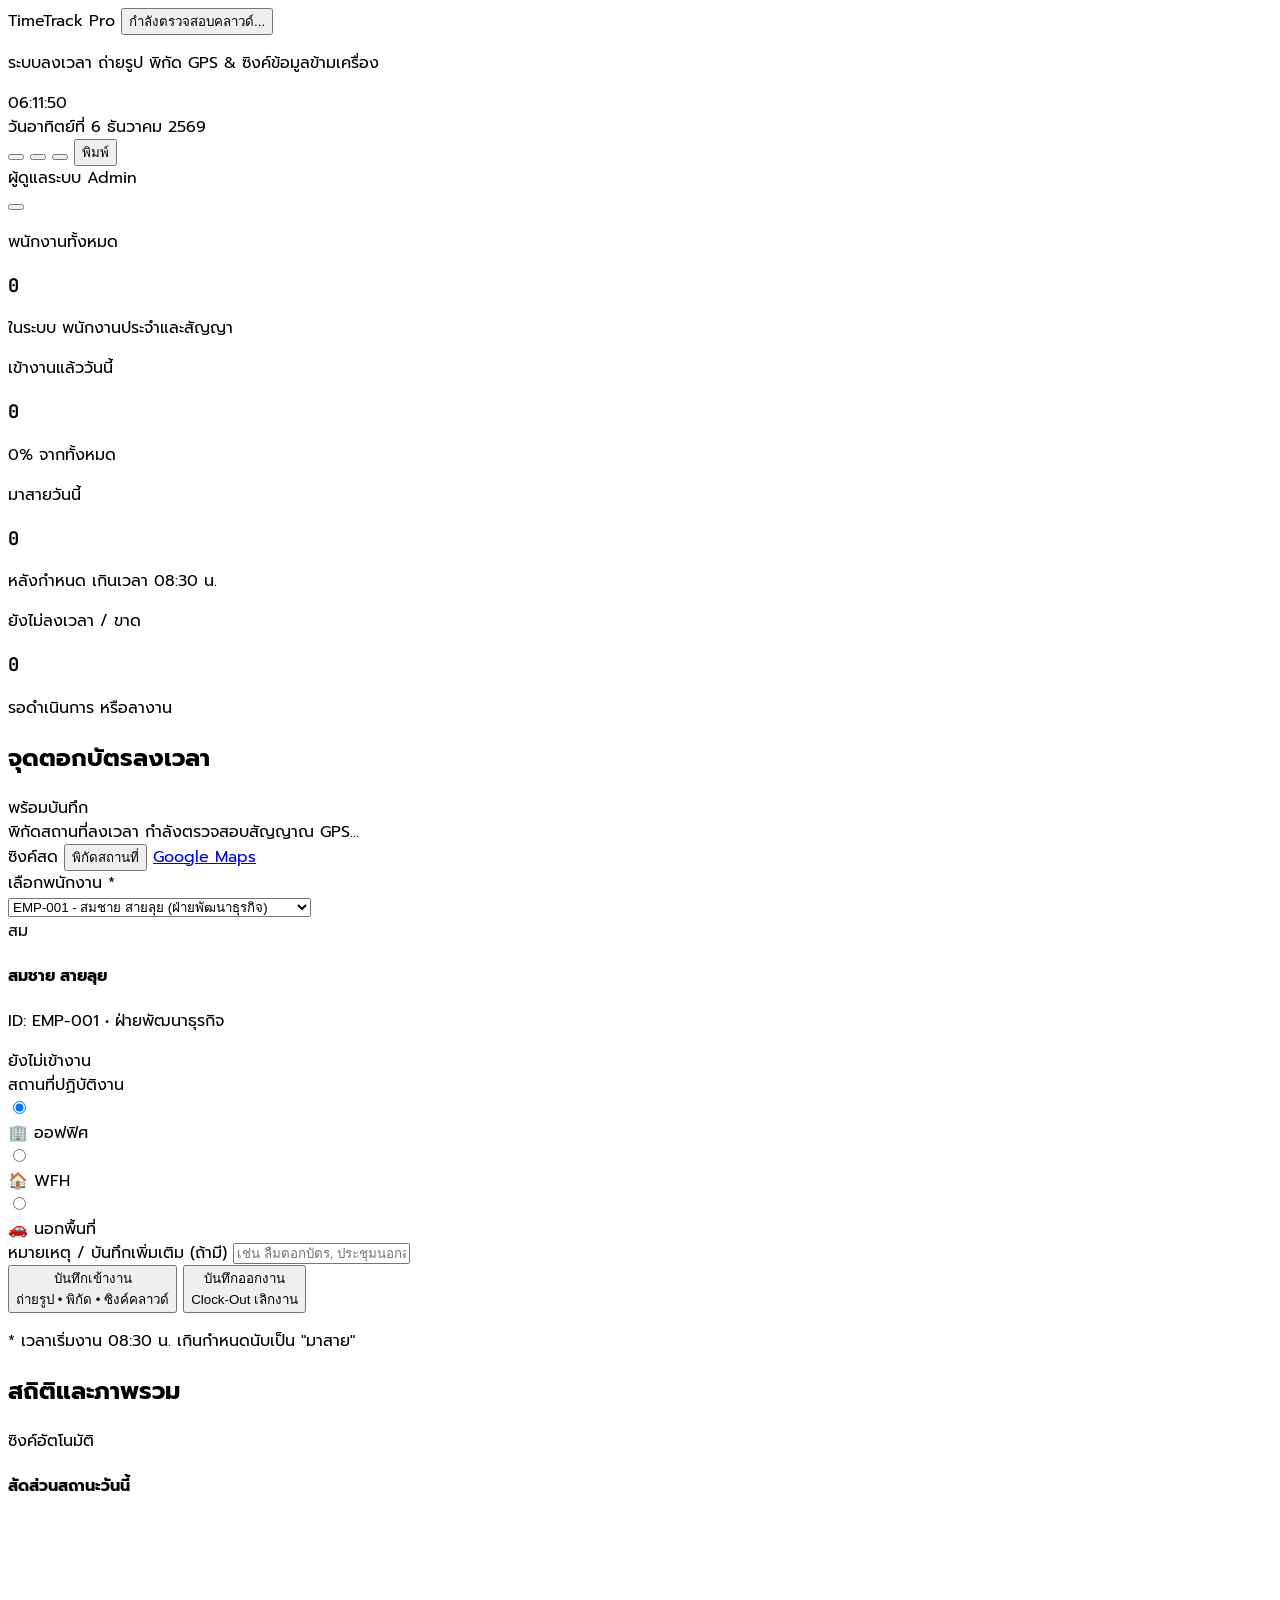
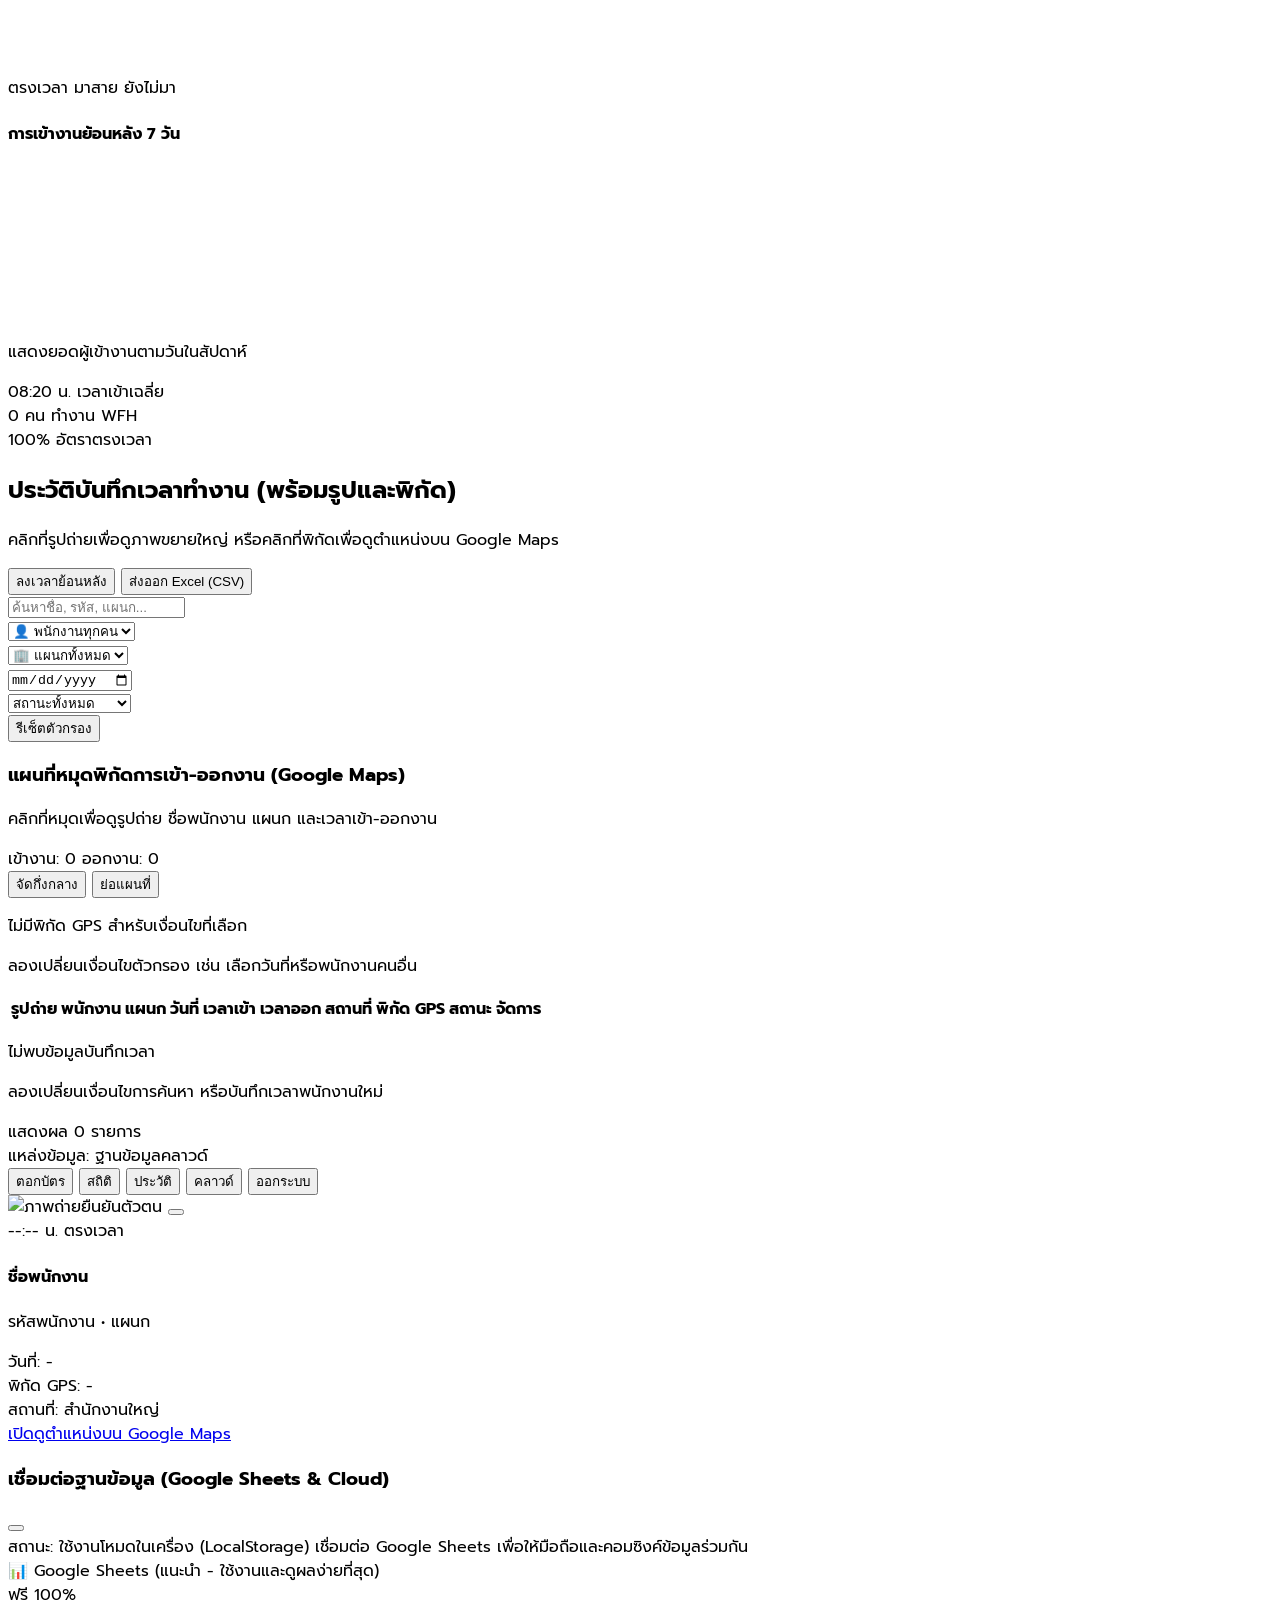
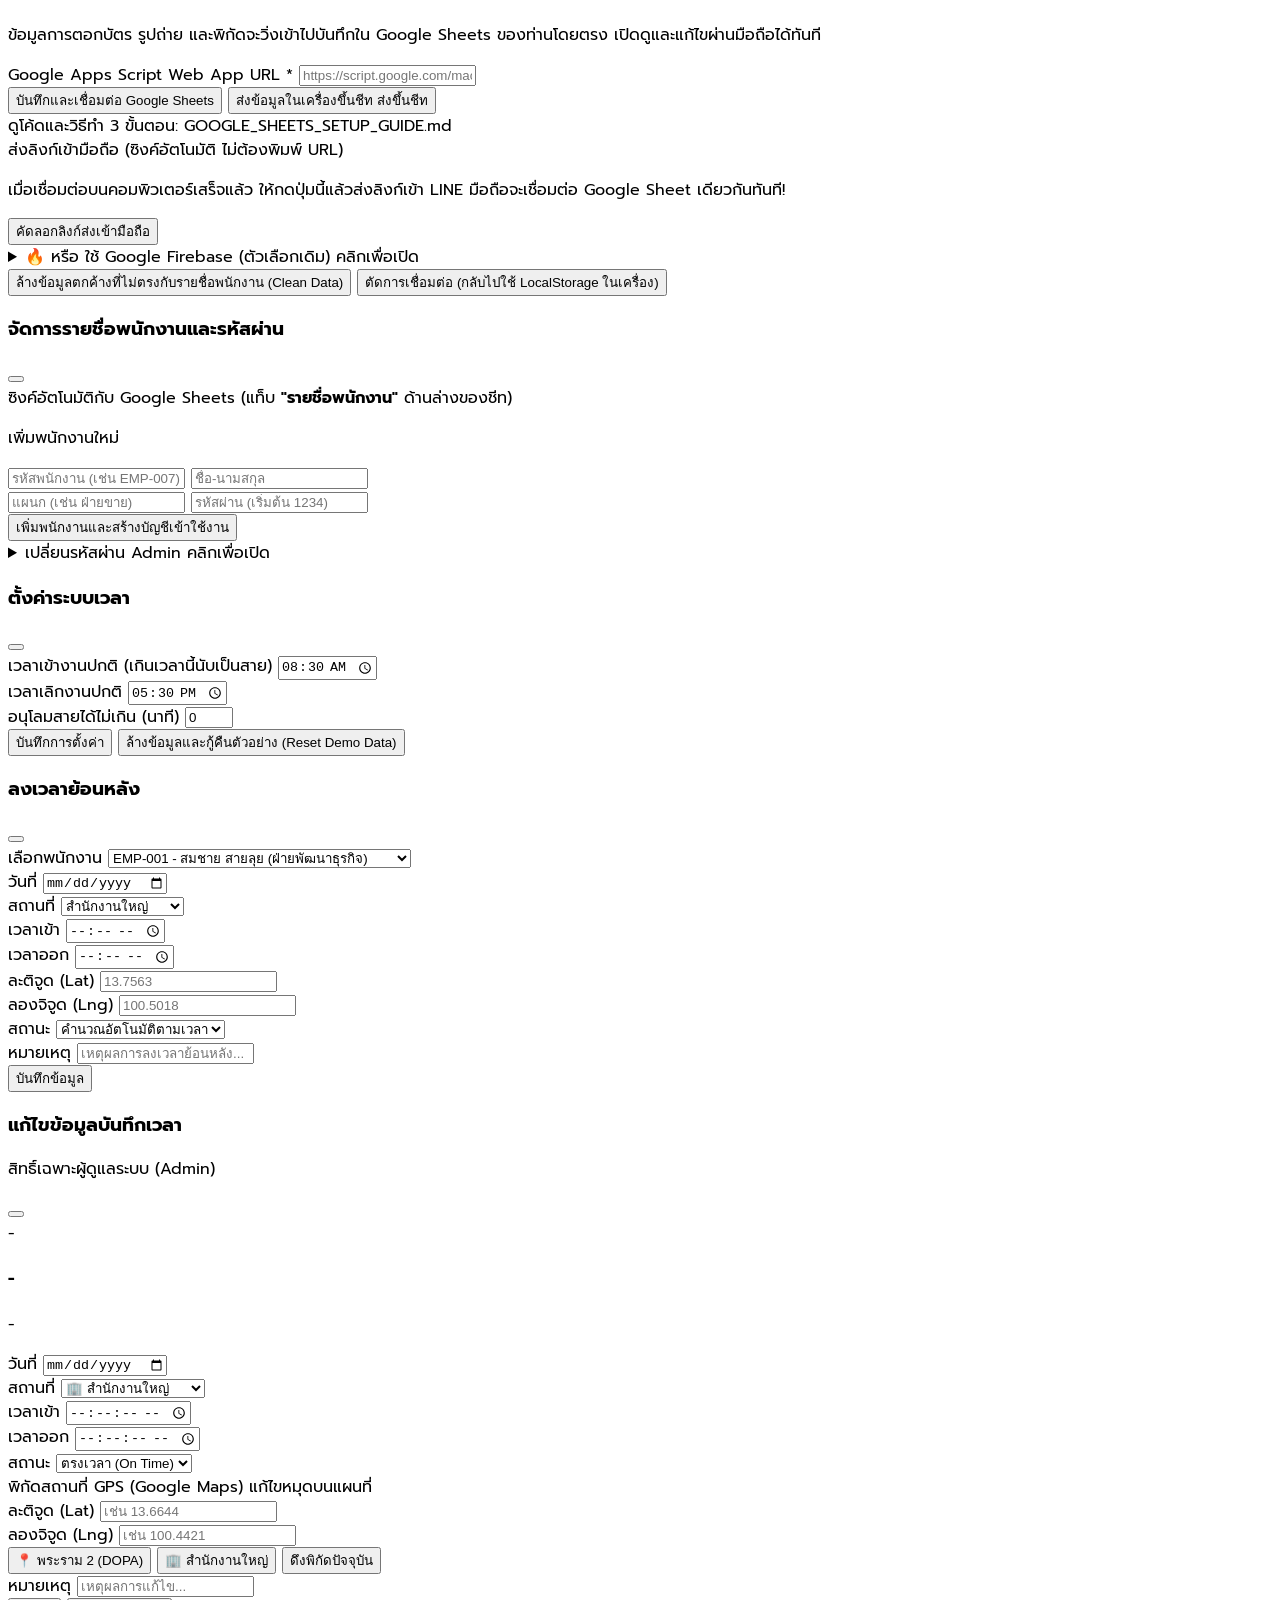
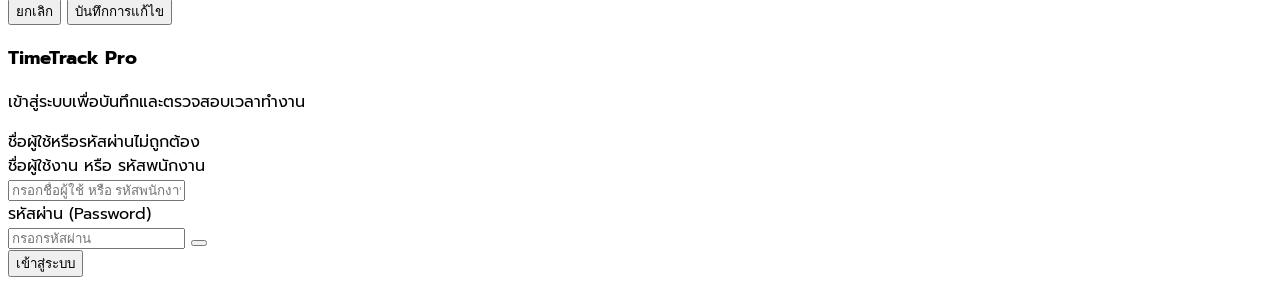
==== commit fa4e3d71: "Add files via upload" ====
--- a/index.html
+++ b/index.html
@@ -114,12 +114,10 @@
           </button>
 
           <!-- Current User Profile Pill -->
-          <div id="user-profile-badge" class="flex items-center gap-2 pl-2 sm:pl-2.5 pr-2.5 sm:pr-3 py-1.5 rounded-xl border border-slate-200 bg-slate-50 shadow-xs">
-            <div id="user-badge-avatar" class="w-7 h-7 rounded-lg bg-sky-600 text-white font-bold flex items-center justify-center text-xs shadow-xs">
-              AD
-            </div>
-            <div class="hidden sm:block text-left leading-tight">
-              <span id="user-badge-name" class="font-bold text-slate-800 block text-xs max-w-[100px] truncate">ผู้ดูแลระบบ</span>
+          <div id="user-profile-badge" class="flex items-center gap-2 px-3 py-1.5 rounded-xl border border-slate-200 bg-slate-50 shadow-xs">
+            <div id="user-badge-avatar" class="hidden"></div>
+            <div class="text-left leading-tight">
+              <span id="user-badge-name" class="font-bold text-slate-800 block text-xs max-w-[120px] truncate">ผู้ดูแลระบบ</span>
               <span id="user-badge-role" class="text-[10px] font-semibold text-sky-600">Admin</span>
             </div>
           </div>
@@ -241,11 +239,15 @@
             <div class="flex items-center gap-1.5 shrink-0">
               <span id="gps-auto-pill" class="inline-flex items-center gap-1 px-2 py-0.5 rounded-full bg-emerald-50 text-emerald-700 text-[10px] font-semibold border border-emerald-200">
                 <span class="w-1.5 h-1.5 rounded-full bg-emerald-500 animate-pulse"></span>
-                <span>ซิงค์อัตโนมัติ</span>
+                <span>ซิงค์สด</span>
               </span>
+              <button type="button" id="btn-adjust-gps" title="เปลี่ยน/ระบุพิกัดสถานที่ลงเวลา" class="px-2 py-1 text-sky-700 bg-sky-50 hover:bg-sky-100 border border-sky-200 rounded-lg transition font-semibold text-[11px] flex items-center gap-1 cursor-pointer">
+                <i data-lucide="crosshair" class="w-3.5 h-3.5 text-sky-600"></i>
+                <span>พิกัดสถานที่</span>
+              </button>
               <a id="btn-open-live-map" href="#" target="_blank" title="ดูใน Google Maps" class="hidden px-2 py-1 text-sky-600 hover:bg-sky-50 rounded-lg transition font-semibold text-[11px] flex items-center gap-1 border border-sky-100">
                 <i data-lucide="map" class="w-3.5 h-3.5"></i>
-                <span>Google Maps</span>
+                <span class="hidden sm:inline">Google Maps</span>
               </a>
             </div>
           </div>
@@ -1006,6 +1008,42 @@
           </select>
         </div>
 
+        <!-- GPS Coordinates Editor -->
+        <div class="p-3 bg-sky-50/70 border border-sky-200 rounded-xl space-y-2">
+          <div class="flex items-center justify-between">
+            <label class="block text-xs font-bold text-sky-900 flex items-center gap-1">
+              <i data-lucide="map-pin" class="w-3.5 h-3.5 text-sky-600"></i>
+              <span>พิกัดสถานที่ GPS (Google Maps)</span>
+            </label>
+            <span class="text-[10px] text-sky-600 font-medium">แก้ไขหมุดบนแผนที่</span>
+          </div>
+
+          <div class="grid grid-cols-2 gap-2">
+            <div>
+              <span class="text-[10px] text-slate-500 font-medium">ละติจูด (Lat)</span>
+              <input type="text" id="edit-att-lat" placeholder="เช่น 13.6644" class="w-full px-2.5 py-1.5 border border-sky-200 rounded-lg text-xs font-mono bg-white">
+            </div>
+            <div>
+              <span class="text-[10px] text-slate-500 font-medium">ลองจิจูด (Lng)</span>
+              <input type="text" id="edit-att-lng" placeholder="เช่น 100.4421" class="w-full px-2.5 py-1.5 border border-sky-200 rounded-lg text-xs font-mono bg-white">
+            </div>
+          </div>
+
+          <!-- Quick Presets -->
+          <div class="flex flex-wrap items-center gap-1.5 pt-0.5">
+            <button type="button" id="btn-preset-rama2" class="px-2 py-1 text-[10px] font-semibold bg-white hover:bg-sky-100 text-sky-700 border border-sky-200 rounded-lg transition shadow-2xs cursor-pointer">
+              📍 พระราม 2 (DOPA)
+            </button>
+            <button type="button" id="btn-preset-hq" class="px-2 py-1 text-[10px] font-semibold bg-white hover:bg-sky-100 text-sky-700 border border-sky-200 rounded-lg transition shadow-2xs cursor-pointer">
+              🏢 สำนักงานใหญ่
+            </button>
+            <button type="button" id="btn-edit-get-current-gps" class="px-2 py-1 text-[10px] font-semibold bg-sky-600 hover:bg-sky-700 text-white rounded-lg transition flex items-center gap-0.5 shadow-2xs cursor-pointer">
+              <i data-lucide="crosshair" class="w-3 h-3"></i>
+              <span>ดึงพิกัดปัจจุบัน</span>
+            </button>
+          </div>
+        </div>
+
         <div>
           <label class="block text-xs font-semibold text-slate-700 mb-1">หมายเหตุ</label>
           <input type="text" id="edit-att-note" placeholder="เหตุผลการแก้ไข..." class="w-full px-3 py-2 border border-slate-300 rounded-xl text-xs">
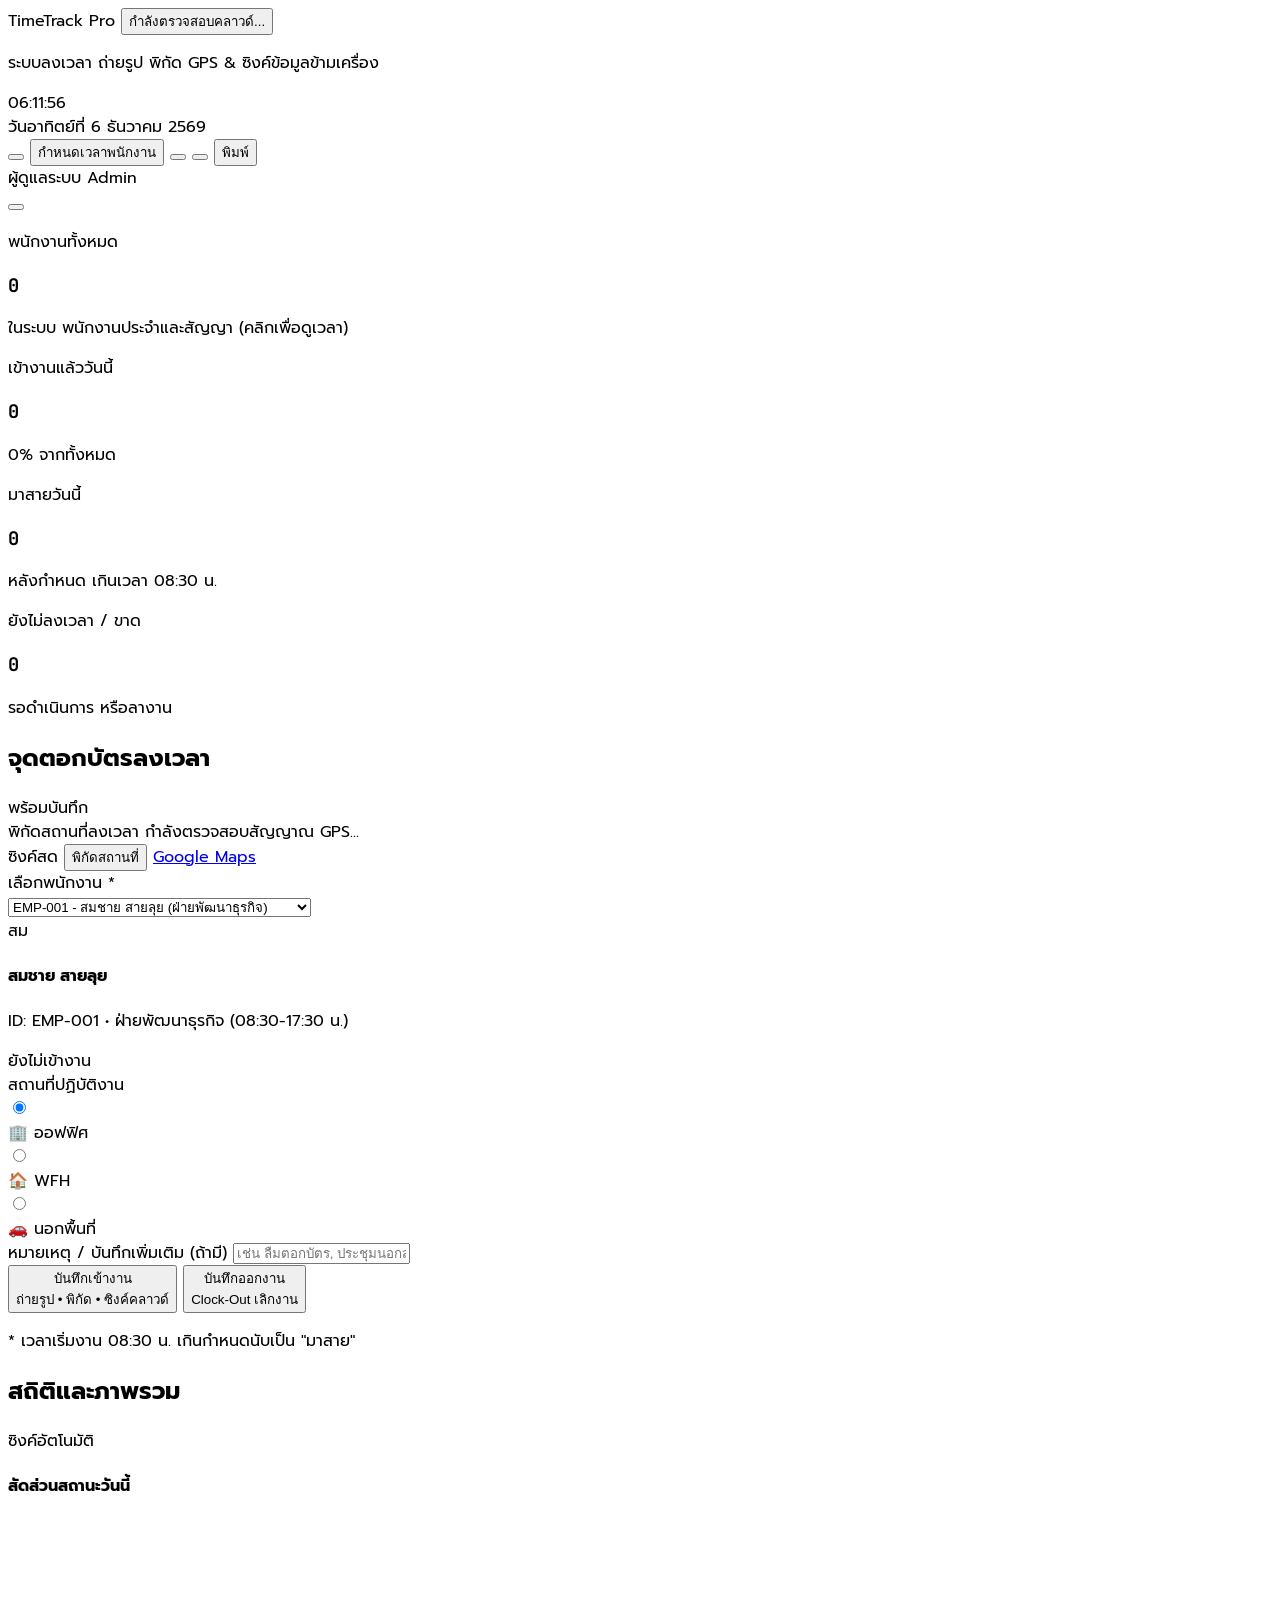
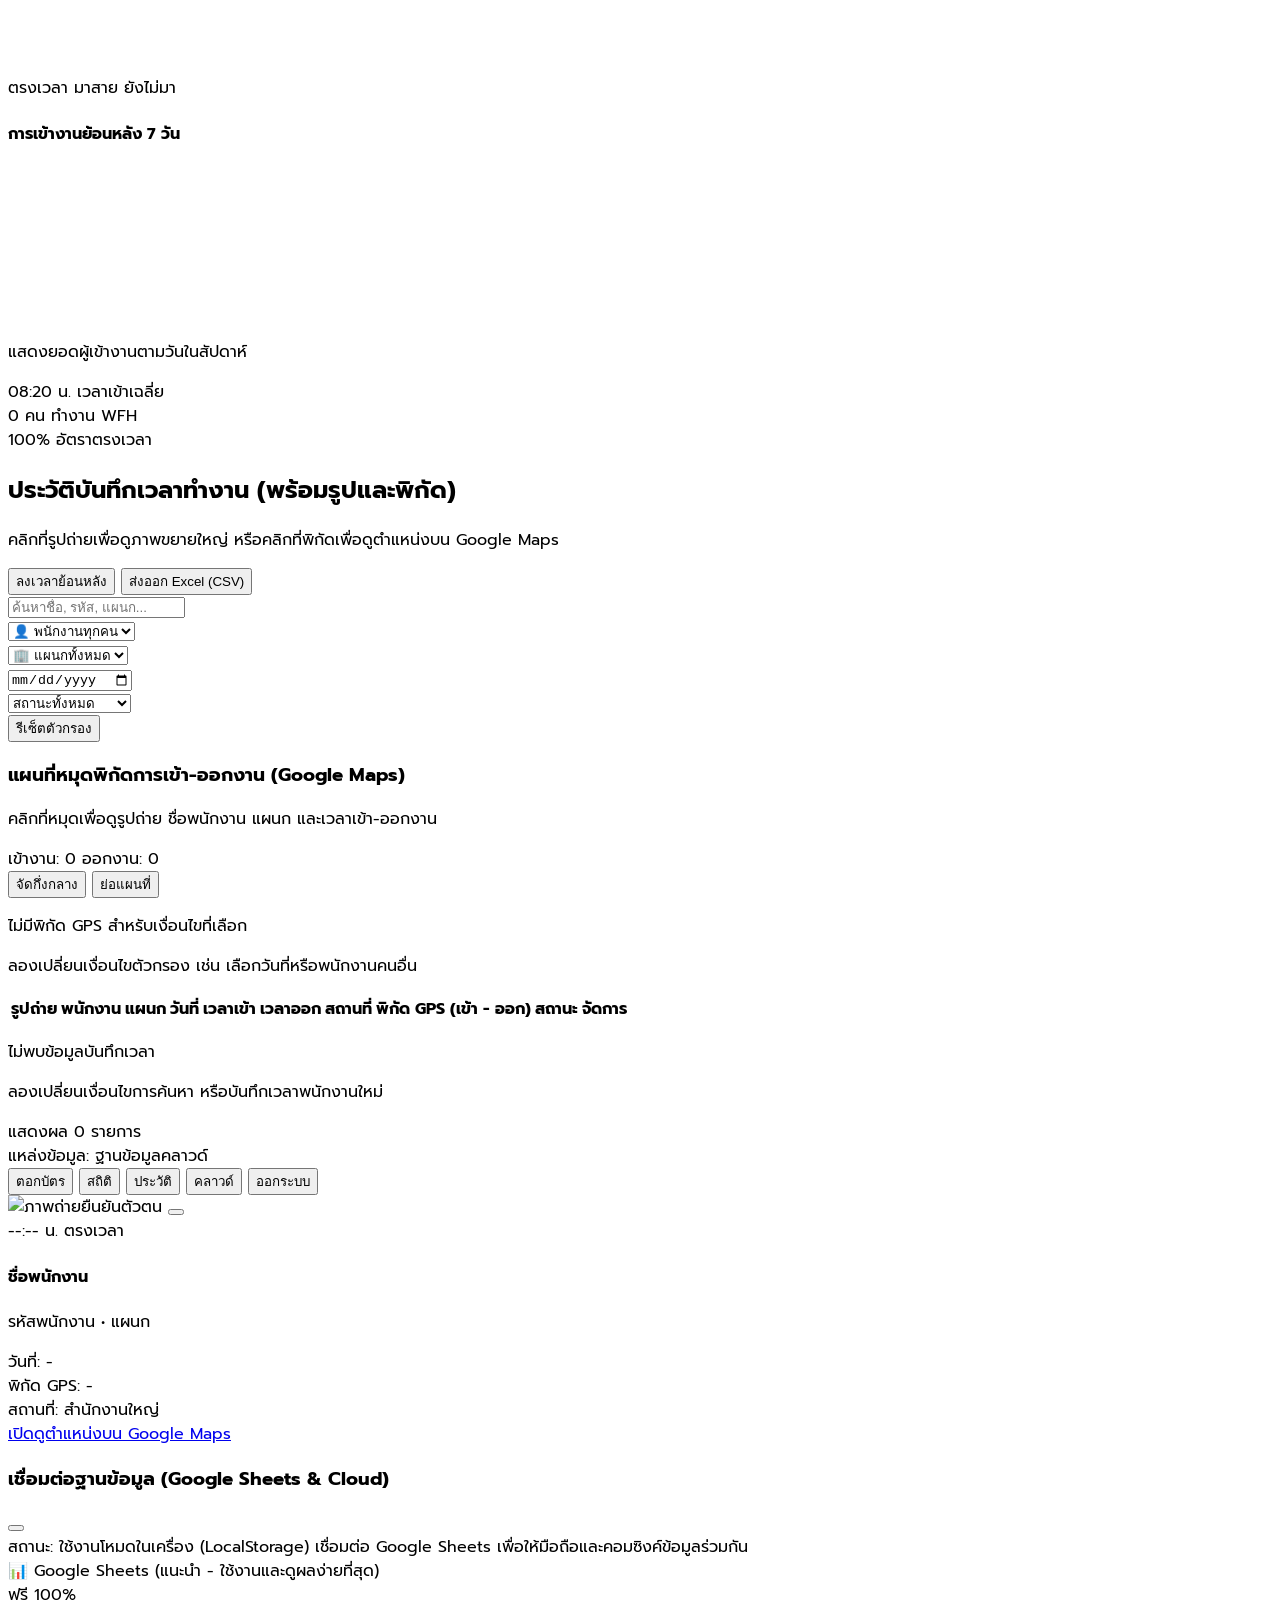
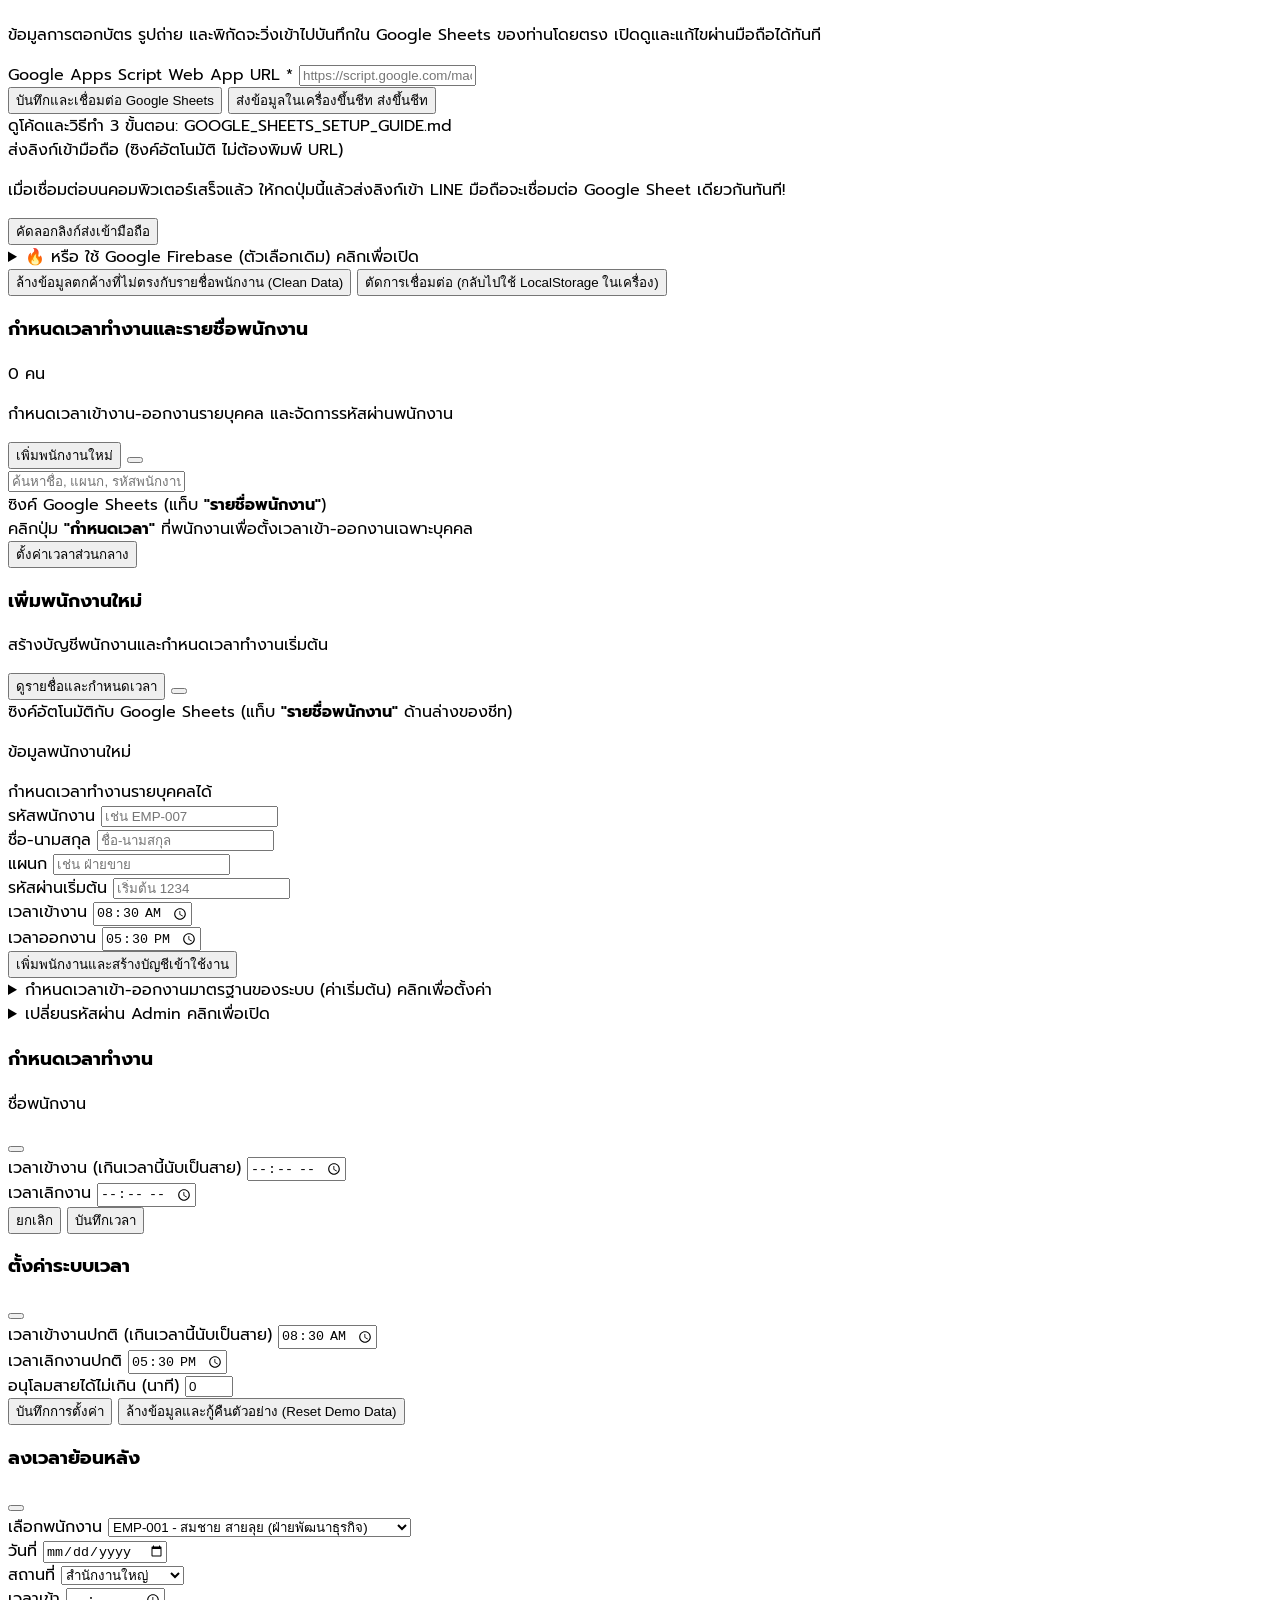
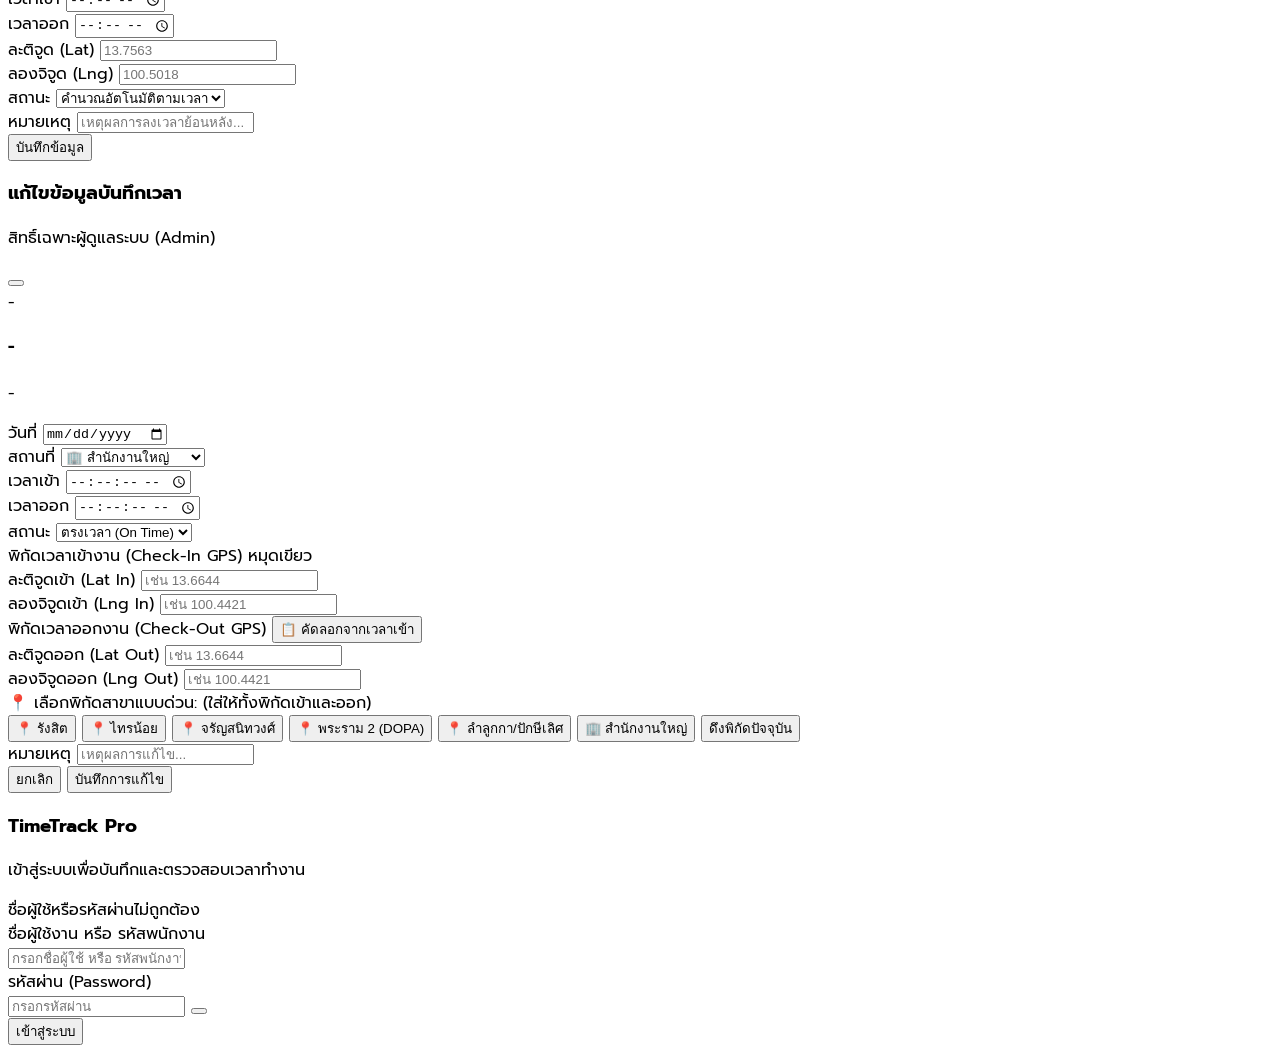
==== commit 5337056f: "Add files via upload" ====
--- a/index.html
+++ b/index.html
@@ -102,10 +102,14 @@
             <i data-lucide="cloud" class="w-5 h-5"></i>
             <span id="cloud-indicator-dot" class="absolute top-1.5 right-1.5 w-2 h-2 rounded-full bg-amber-500"></span>
           </button>
-          <button id="btn-open-employees" title="จัดการพนักงานและรหัสผ่าน" class="admin-only p-2 text-slate-600 hover:text-sky-600 hover:bg-sky-50 rounded-xl transition border border-slate-200 hover:border-sky-300">
+          <button id="btn-open-schedule" title="กำหนดเวลาเข้า-ออกงานพนักงาน" class="admin-only flex items-center gap-1.5 px-3 py-2 text-xs font-semibold text-sky-700 bg-sky-50 hover:bg-sky-100 rounded-xl transition border border-sky-200 hover:border-sky-300 cursor-pointer">
+            <i data-lucide="clock" class="w-4 h-4 text-sky-600"></i>
+            <span class="hidden sm:inline">กำหนดเวลาพนักงาน</span>
+          </button>
+          <button id="btn-open-employees" title="จัดการรายชื่อพนักงานและเวลาทำงาน" class="admin-only p-2 text-slate-600 hover:text-sky-600 hover:bg-sky-50 rounded-xl transition border border-slate-200 hover:border-sky-300 cursor-pointer">
             <i data-lucide="users" class="w-5 h-5"></i>
           </button>
-          <button id="btn-open-settings" title="ตั้งค่าเวลาและระบบ" class="admin-only p-2 text-slate-600 hover:text-sky-600 hover:bg-sky-50 rounded-xl transition border border-slate-200 hover:border-sky-300">
+          <button id="btn-open-settings" title="ตั้งค่าเวลาและระบบ" class="admin-only p-2 text-slate-600 hover:text-sky-600 hover:bg-sky-50 rounded-xl transition border border-slate-200 hover:border-sky-300 cursor-pointer">
             <i data-lucide="settings" class="w-5 h-5"></i>
           </button>
           <button onclick="window.print()" title="พิมพ์รายงาน" class="hidden md:flex items-center gap-1.5 px-3 py-2 text-xs font-semibold text-slate-700 hover:text-slate-900 bg-white hover:bg-slate-50 border border-slate-200 rounded-xl shadow-xs transition">
@@ -139,18 +143,18 @@
     <section class="grid grid-cols-2 lg:grid-cols-4 gap-3 sm:gap-4">
       
       <!-- Card 1: พนักงานทั้งหมด -->
-      <div class="bg-white p-4 sm:p-5 rounded-2xl border border-slate-200 shadow-sm hover:shadow-md transition-shadow relative overflow-hidden">
+      <div id="kpi-card-employees" class="bg-white p-4 sm:p-5 rounded-2xl border border-slate-200 shadow-sm hover:shadow-md transition-all relative overflow-hidden cursor-pointer group" title="คลิกเพื่อดูกำหนดเวลาและรายชื่อพนักงาน">
         <div class="flex items-center justify-between">
           <div>
-            <p class="text-xs sm:text-sm font-medium text-slate-500">พนักงานทั้งหมด</p>
+            <p class="text-xs sm:text-sm font-medium text-slate-500 group-hover:text-sky-600 transition-colors">พนักงานทั้งหมด</p>
             <h3 id="kpi-total-employees" class="text-2xl sm:text-3xl font-bold text-slate-900 mt-1 font-mono-num">0</h3>
           </div>
-          <div class="w-10 h-10 sm:w-12 sm:h-12 rounded-2xl bg-indigo-50 text-indigo-600 flex items-center justify-center">
+          <div class="w-10 h-10 sm:w-12 sm:h-12 rounded-2xl bg-indigo-50 text-indigo-600 flex items-center justify-center group-hover:bg-sky-50 group-hover:text-sky-600 transition-colors">
             <i data-lucide="users" class="w-5 h-5 sm:w-6 sm:h-6"></i>
           </div>
         </div>
         <div class="mt-3 flex items-center text-xs text-slate-500">
-          <span class="text-indigo-600 font-semibold mr-1">ในระบบ</span> พนักงานประจำและสัญญา
+          <span class="text-indigo-600 font-semibold mr-1">ในระบบ</span> พนักงานประจำและสัญญา (คลิกเพื่อดูเวลา)
         </div>
       </div>
 
@@ -562,7 +566,7 @@
               <th scope="col" class="px-3 py-3.5 text-emerald-700">เวลาเข้า</th>
               <th scope="col" class="px-3 py-3.5 text-rose-700">เวลาออก</th>
               <th scope="col" class="px-3 py-3.5">สถานที่</th>
-              <th scope="col" class="px-3 py-3.5">พิกัด GPS</th>
+              <th scope="col" class="px-3 py-3.5">พิกัด GPS (เข้า - ออก)</th>
               <th scope="col" class="px-3 py-3.5">สถานะ</th>
               <th scope="col" class="px-3 py-3.5 text-right no-print">จัดการ</th>
             </tr>
@@ -762,19 +766,87 @@
     </div>
   </div>
 
-  <!-- MODAL 1: Employee Management Modal -->
+  <!-- MODAL 0: Dedicated Employee Schedule & Roster Modal (หน้าต่างกำหนดเวลาทำงานและรายชื่อพนักงาน - ตรงที่วง) -->
+  <div id="modal-employee-roster" class="fixed inset-0 bg-slate-900/60 backdrop-blur-xs flex items-center justify-center p-4 z-50 hidden transition-opacity">
+    <div class="bg-white rounded-3xl max-w-2xl w-full p-5 sm:p-6 shadow-2xl border border-slate-200 max-h-[90vh] flex flex-col">
+      <!-- Modal Header -->
+      <div class="flex items-center justify-between pb-3 border-b border-slate-100">
+        <div class="flex items-center gap-2.5">
+          <div class="w-10 h-10 rounded-2xl bg-sky-100 text-sky-600 flex items-center justify-center shadow-xs">
+            <i data-lucide="clock" class="w-5 h-5"></i>
+          </div>
+          <div>
+            <div class="flex items-center gap-2">
+              <h3 class="font-bold text-lg text-slate-800">กำหนดเวลาทำงานและรายชื่อพนักงาน</h3>
+              <span id="roster-count-badge" class="px-2.5 py-0.5 rounded-full text-xs font-bold bg-sky-100 text-sky-700">0 คน</span>
+            </div>
+            <p class="text-xs text-slate-500">กำหนดเวลาเข้างาน-ออกงานรายบุคคล และจัดการรหัสผ่านพนักงาน</p>
+          </div>
+        </div>
+        <div class="flex items-center gap-2">
+          <button type="button" id="btn-roster-open-add-emp" class="px-3 py-2 bg-sky-600 hover:bg-sky-700 text-white rounded-xl text-xs font-semibold flex items-center gap-1.5 transition shadow-xs cursor-pointer">
+            <i data-lucide="user-plus" class="w-4 h-4"></i>
+            <span class="hidden sm:inline">เพิ่มพนักงานใหม่</span>
+          </button>
+          <button class="btn-close-modal p-1.5 text-slate-400 hover:text-slate-700 rounded-lg cursor-pointer">
+            <i data-lucide="x" class="w-5 h-5"></i>
+          </button>
+        </div>
+      </div>
+
+      <!-- Cloud Sync & Search / Filter Toolbar -->
+      <div class="mt-3 flex flex-col sm:flex-row items-stretch sm:items-center justify-between gap-2">
+        <div class="relative flex-1">
+          <i data-lucide="search" class="w-4 h-4 text-slate-400 absolute left-3 top-1/2 -translate-y-1/2"></i>
+          <input type="text" id="input-search-roster" placeholder="ค้นหาชื่อ, แผนก, รหัสพนักงาน หรือสาขา..." class="w-full pl-9 pr-3 py-2 bg-slate-50 border border-slate-200 rounded-xl text-xs focus:bg-white focus:ring-2 focus:ring-sky-500">
+        </div>
+        <div class="flex items-center gap-1.5 text-[11px] text-emerald-800 bg-emerald-50 px-3 py-2 rounded-xl border border-emerald-200 shrink-0">
+          <span class="w-2 h-2 rounded-full bg-emerald-500 animate-pulse"></span>
+          <span>ซิงค์ Google Sheets (แท็บ <strong>"รายชื่อพนักงาน"</strong>)</span>
+          <i data-lucide="sheet" class="w-3.5 h-3.5 text-emerald-600 ml-1"></i>
+        </div>
+      </div>
+
+      <!-- Quick Hint Banner -->
+      <div class="mt-2.5 px-3 py-2 bg-sky-50/60 border border-sky-200 rounded-xl flex items-center justify-between text-xs text-sky-900">
+        <div class="flex items-center gap-1.5">
+          <i data-lucide="info" class="w-4 h-4 text-sky-600 shrink-0"></i>
+          <span>คลิกปุ่ม <strong>"กำหนดเวลา"</strong> ที่พนักงานเพื่อตั้งเวลาเข้า-ออกงานเฉพาะบุคคล</span>
+        </div>
+        <button type="button" id="btn-roster-open-settings" class="text-sky-700 hover:text-sky-900 underline font-semibold text-[11px] cursor-pointer">
+          ตั้งค่าเวลาส่วนกลาง
+        </button>
+      </div>
+
+      <!-- Employee List Container (ตรงที่วง - แสดงเต็มหน้าต่างอย่างกว้างขวาง สวยงาม) -->
+      <div class="flex-1 overflow-y-auto mt-3 space-y-2 pr-1 min-h-[260px]" id="employee-roster-list">
+        <!-- Rendered by JS -->
+      </div>
+    </div>
+  </div>
+
+  <!-- MODAL 1: Add Employee & Admin Settings Modal -->
   <div id="modal-employees" class="fixed inset-0 bg-slate-900/60 backdrop-blur-xs flex items-center justify-center p-4 z-50 hidden transition-opacity">
     <div class="bg-white rounded-3xl max-w-lg w-full p-6 shadow-2xl border border-slate-200 max-h-[90vh] flex flex-col">
       <div class="flex items-center justify-between pb-3 border-b border-slate-100">
         <div class="flex items-center gap-2">
           <div class="w-8 h-8 rounded-xl bg-sky-100 text-sky-600 flex items-center justify-center">
-            <i data-lucide="users" class="w-5 h-5"></i>
-          </div>
-          <h3 class="font-bold text-lg text-slate-800">จัดการรายชื่อพนักงานและรหัสผ่าน</h3>
-        </div>
-        <button class="btn-close-modal p-1.5 text-slate-400 hover:text-slate-700 rounded-lg">
-          <i data-lucide="x" class="w-5 h-5"></i>
-        </button>
+            <i data-lucide="user-plus" class="w-5 h-5"></i>
+          </div>
+          <div>
+            <h3 class="font-bold text-lg text-slate-800">เพิ่มพนักงานใหม่</h3>
+            <p class="text-xs text-slate-500">สร้างบัญชีพนักงานและกำหนดเวลาทำงานเริ่มต้น</p>
+          </div>
+        </div>
+        <div class="flex items-center gap-2">
+          <button type="button" id="btn-emp-open-roster" class="text-xs font-semibold text-sky-700 bg-sky-50 hover:bg-sky-100 border border-sky-200 px-3 py-1.5 rounded-xl transition flex items-center gap-1.5 cursor-pointer">
+            <i data-lucide="clock" class="w-3.5 h-3.5 text-sky-600"></i>
+            <span>ดูรายชื่อและกำหนดเวลา</span>
+          </button>
+          <button class="btn-close-modal p-1.5 text-slate-400 hover:text-slate-700 rounded-lg cursor-pointer">
+            <i data-lucide="x" class="w-5 h-5"></i>
+          </button>
+        </div>
       </div>
 
       <!-- Cloud Sync Indicator for Employees -->
@@ -788,22 +860,74 @@
 
       <!-- Add New Employee Form -->
       <form id="form-add-employee" class="mt-3 p-4 bg-slate-50 rounded-2xl border border-slate-200 space-y-3">
-        <p class="text-xs font-bold text-slate-700">เพิ่มพนักงานใหม่</p>
+        <div class="flex items-center justify-between">
+          <p class="text-xs font-bold text-slate-700">ข้อมูลพนักงานใหม่</p>
+          <span class="text-[10px] text-slate-400">กำหนดเวลาทำงานรายบุคคลได้</span>
+        </div>
         <div class="grid grid-cols-2 gap-2">
-          <input type="text" id="new-emp-id" placeholder="รหัสพนักงาน (เช่น EMP-007)" required class="px-3 py-2 text-xs bg-white border border-slate-300 rounded-xl focus:ring-2 focus:ring-sky-500">
-          <input type="text" id="new-emp-name" placeholder="ชื่อ-นามสกุล" required class="px-3 py-2 text-xs bg-white border border-slate-300 rounded-xl focus:ring-2 focus:ring-sky-500">
+          <div>
+            <label class="block text-[10px] font-semibold text-slate-600 mb-0.5">รหัสพนักงาน</label>
+            <input type="text" id="new-emp-id" placeholder="เช่น EMP-007" required class="w-full px-3 py-2 text-xs bg-white border border-slate-300 rounded-xl focus:ring-2 focus:ring-sky-500">
+          </div>
+          <div>
+            <label class="block text-[10px] font-semibold text-slate-600 mb-0.5">ชื่อ-นามสกุล</label>
+            <input type="text" id="new-emp-name" placeholder="ชื่อ-นามสกุล" required class="w-full px-3 py-2 text-xs bg-white border border-slate-300 rounded-xl focus:ring-2 focus:ring-sky-500">
+          </div>
         </div>
         <div class="grid grid-cols-2 gap-2">
-          <input type="text" id="new-emp-dept" placeholder="แผนก (เช่น ฝ่ายขาย)" required class="px-3 py-2 text-xs bg-white border border-slate-300 rounded-xl focus:ring-2 focus:ring-sky-500">
-          <input type="text" id="new-emp-password" placeholder="รหัสผ่าน (เริ่มต้น 1234)" class="px-3 py-2 text-xs bg-white border border-slate-300 rounded-xl focus:ring-2 focus:ring-sky-500">
-        </div>
-        <button type="submit" class="w-full bg-sky-600 hover:bg-sky-700 text-white text-xs font-semibold py-2 px-3 rounded-xl transition shadow-xs flex items-center justify-center gap-1">
+          <div>
+            <label class="block text-[10px] font-semibold text-slate-600 mb-0.5">แผนก</label>
+            <input type="text" id="new-emp-dept" placeholder="เช่น ฝ่ายขาย" required class="w-full px-3 py-2 text-xs bg-white border border-slate-300 rounded-xl focus:ring-2 focus:ring-sky-500">
+          </div>
+          <div>
+            <label class="block text-[10px] font-semibold text-slate-600 mb-0.5">รหัสผ่านเริ่มต้น</label>
+            <input type="text" id="new-emp-password" placeholder="เริ่มต้น 1234" class="w-full px-3 py-2 text-xs bg-white border border-slate-300 rounded-xl focus:ring-2 focus:ring-sky-500">
+          </div>
+        </div>
+        <div class="grid grid-cols-2 gap-2 bg-sky-50/60 p-2.5 rounded-xl border border-sky-200">
+          <div>
+            <label class="block text-[10px] font-bold text-sky-900 mb-0.5 flex items-center gap-1">
+              <i data-lucide="clock" class="w-3 h-3 text-sky-600"></i> เวลาเข้างาน
+            </label>
+            <input type="time" id="new-emp-start" value="08:30" required class="w-full px-2.5 py-1.5 text-xs bg-white border border-sky-300 rounded-lg focus:ring-2 focus:ring-sky-500 font-mono font-semibold">
+          </div>
+          <div>
+            <label class="block text-[10px] font-bold text-sky-900 mb-0.5 flex items-center gap-1">
+              <i data-lucide="clock-4" class="w-3 h-3 text-sky-600"></i> เวลาออกงาน
+            </label>
+            <input type="time" id="new-emp-end" value="17:30" required class="w-full px-2.5 py-1.5 text-xs bg-white border border-sky-300 rounded-lg focus:ring-2 focus:ring-sky-500 font-mono font-semibold">
+          </div>
+        </div>
+        <button type="submit" class="w-full bg-sky-600 hover:bg-sky-700 text-white text-xs font-semibold py-2 px-3 rounded-xl transition shadow-xs flex items-center justify-center gap-1 cursor-pointer">
           <i data-lucide="plus-circle" class="w-4 h-4"></i> เพิ่มพนักงานและสร้างบัญชีเข้าใช้งาน
         </button>
       </form>
 
+      <!-- System Work Hours Quick Settings -->
+      <details class="mt-2 text-xs bg-sky-50/70 p-3 rounded-2xl border border-sky-200">
+        <summary class="font-bold text-sky-900 cursor-pointer flex items-center justify-between">
+          <span class="flex items-center gap-1.5"><i data-lucide="sliders" class="w-3.5 h-3.5 text-sky-600"></i> กำหนดเวลาเข้า-ออกงานมาตรฐานของระบบ (ค่าเริ่มต้น)</span>
+          <span class="text-[10px] text-sky-600 font-medium">คลิกเพื่อตั้งค่า</span>
+        </summary>
+        <div class="mt-3 space-y-2.5 pt-2 border-t border-sky-200">
+          <div class="grid grid-cols-2 gap-2">
+            <div>
+              <label class="block text-[10px] font-semibold text-slate-600 mb-0.5">เวลาเข้างานมาตรฐาน</label>
+              <input type="time" id="quick-setting-start-time" value="08:30" class="w-full px-3 py-1.5 border border-sky-300 rounded-xl text-xs bg-white font-mono font-semibold">
+            </div>
+            <div>
+              <label class="block text-[10px] font-semibold text-slate-600 mb-0.5">เวลาเลิกงานมาตรฐาน</label>
+              <input type="time" id="quick-setting-end-time" value="17:30" class="w-full px-3 py-1.5 border border-sky-300 rounded-xl text-xs bg-white font-mono font-semibold">
+            </div>
+          </div>
+          <button type="button" id="btn-save-quick-work-hours" class="w-full py-2 bg-sky-600 hover:bg-sky-700 text-white font-semibold rounded-xl text-xs transition shadow-2xs cursor-pointer">
+            บันทึกเวลามาตรฐานของระบบ
+          </button>
+        </div>
+      </details>
+
       <!-- Admin Password Change Section -->
-      <details class="mt-3 text-xs bg-slate-50 p-3 rounded-2xl border border-slate-200">
+      <details class="mt-2 text-xs bg-slate-50 p-3 rounded-2xl border border-slate-200">
         <summary class="font-bold text-slate-700 cursor-pointer flex items-center justify-between">
           <span class="flex items-center gap-1.5"><i data-lucide="key" class="w-3.5 h-3.5 text-amber-500"></i> เปลี่ยนรหัสผ่าน Admin</span>
           <span class="text-[10px] text-slate-400">คลิกเพื่อเปิด</span>
@@ -811,17 +935,54 @@
         <div class="mt-3 space-y-2 pt-2 border-t border-slate-200">
           <div class="flex gap-2">
             <input type="password" id="input-new-admin-pwd" placeholder="รหัสผ่านใหม่ของ Admin" class="flex-1 px-3 py-2 border border-slate-300 rounded-xl text-xs bg-white">
-            <button type="button" id="btn-save-admin-pwd" class="px-3.5 py-2 bg-amber-600 hover:bg-amber-700 text-white font-semibold rounded-xl text-xs transition shrink-0">
+            <button type="button" id="btn-save-admin-pwd" class="px-3.5 py-2 bg-amber-600 hover:bg-amber-700 text-white font-semibold rounded-xl text-xs transition shrink-0 cursor-pointer">
               บันทึกรหัสผ่าน Admin
             </button>
           </div>
         </div>
       </details>
-
-      <!-- Employee List Container -->
-      <div class="flex-1 overflow-y-auto mt-4 space-y-2 pr-1" id="employee-roster-list">
-        <!-- Rendered by JS -->
-      </div>
+    </div>
+  </div>
+
+  <!-- MODAL 1.1: Edit Individual Employee Work Hours Modal -->
+  <div id="modal-employee-schedule" class="fixed inset-0 bg-slate-900/60 backdrop-blur-xs flex items-center justify-center p-4 z-[60] hidden transition-opacity">
+    <div class="bg-white rounded-3xl max-w-sm w-full p-5 sm:p-6 shadow-2xl border border-slate-200">
+      <div class="flex items-center justify-between pb-3 border-b border-slate-100">
+        <div class="flex items-center gap-2">
+          <div class="w-8 h-8 rounded-xl bg-sky-100 text-sky-600 flex items-center justify-center">
+            <i data-lucide="clock" class="w-5 h-5"></i>
+          </div>
+          <div>
+            <h3 class="font-bold text-base text-slate-800">กำหนดเวลาทำงาน</h3>
+            <p id="schedule-emp-name" class="text-xs text-slate-500">ชื่อพนักงาน</p>
+          </div>
+        </div>
+        <button type="button" class="btn-close-modal p-1.5 text-slate-400 hover:text-slate-700 rounded-lg">
+          <i data-lucide="x" class="w-5 h-5"></i>
+        </button>
+      </div>
+
+      <form id="form-edit-employee-schedule" class="mt-4 space-y-3">
+        <input type="hidden" id="schedule-emp-id">
+        <div>
+          <label class="block text-xs font-semibold text-slate-700 mb-1">เวลาเข้างาน (เกินเวลานี้นับเป็นสาย)</label>
+          <input type="time" id="schedule-start-time" required class="w-full px-3 py-2 border border-slate-300 rounded-xl text-sm font-mono font-semibold">
+        </div>
+        <div>
+          <label class="block text-xs font-semibold text-slate-700 mb-1">เวลาเลิกงาน</label>
+          <input type="time" id="schedule-end-time" required class="w-full px-3 py-2 border border-slate-300 rounded-xl text-sm font-mono font-semibold">
+        </div>
+
+        <div class="flex items-center gap-2 pt-2">
+          <button type="button" class="btn-close-modal flex-1 py-2.5 bg-slate-100 hover:bg-slate-200 text-slate-700 rounded-xl text-xs font-semibold transition">
+            ยกเลิก
+          </button>
+          <button type="submit" class="flex-1 py-2.5 bg-sky-600 hover:bg-sky-700 text-white rounded-xl text-xs font-semibold transition shadow-sm flex items-center justify-center gap-1.5 cursor-pointer">
+            <i data-lucide="check" class="w-4 h-4"></i>
+            <span>บันทึกเวลา</span>
+          </button>
+        </div>
+      </form>
     </div>
   </div>
 
@@ -1008,39 +1169,87 @@
           </select>
         </div>
 
-        <!-- GPS Coordinates Editor -->
-        <div class="p-3 bg-sky-50/70 border border-sky-200 rounded-xl space-y-2">
-          <div class="flex items-center justify-between">
-            <label class="block text-xs font-bold text-sky-900 flex items-center gap-1">
-              <i data-lucide="map-pin" class="w-3.5 h-3.5 text-sky-600"></i>
-              <span>พิกัดสถานที่ GPS (Google Maps)</span>
-            </label>
-            <span class="text-[10px] text-sky-600 font-medium">แก้ไขหมุดบนแผนที่</span>
-          </div>
-
-          <div class="grid grid-cols-2 gap-2">
-            <div>
-              <span class="text-[10px] text-slate-500 font-medium">ละติจูด (Lat)</span>
-              <input type="text" id="edit-att-lat" placeholder="เช่น 13.6644" class="w-full px-2.5 py-1.5 border border-sky-200 rounded-lg text-xs font-mono bg-white">
-            </div>
-            <div>
-              <span class="text-[10px] text-slate-500 font-medium">ลองจิจูด (Lng)</span>
-              <input type="text" id="edit-att-lng" placeholder="เช่น 100.4421" class="w-full px-2.5 py-1.5 border border-sky-200 rounded-lg text-xs font-mono bg-white">
-            </div>
-          </div>
-
-          <!-- Quick Presets -->
-          <div class="flex flex-wrap items-center gap-1.5 pt-0.5">
-            <button type="button" id="btn-preset-rama2" class="px-2 py-1 text-[10px] font-semibold bg-white hover:bg-sky-100 text-sky-700 border border-sky-200 rounded-lg transition shadow-2xs cursor-pointer">
-              📍 พระราม 2 (DOPA)
-            </button>
-            <button type="button" id="btn-preset-hq" class="px-2 py-1 text-[10px] font-semibold bg-white hover:bg-sky-100 text-sky-700 border border-sky-200 rounded-lg transition shadow-2xs cursor-pointer">
-              🏢 สำนักงานใหญ่
-            </button>
-            <button type="button" id="btn-edit-get-current-gps" class="px-2 py-1 text-[10px] font-semibold bg-sky-600 hover:bg-sky-700 text-white rounded-lg transition flex items-center gap-0.5 shadow-2xs cursor-pointer">
-              <i data-lucide="crosshair" class="w-3 h-3"></i>
-              <span>ดึงพิกัดปัจจุบัน</span>
-            </button>
+        <!-- GPS Coordinates Editor (Check-In & Check-Out) -->
+        <input type="hidden" id="edit-att-lat">
+        <input type="hidden" id="edit-att-lng">
+        
+        <div class="space-y-2.5">
+          <!-- 🟢 Check-In GPS -->
+          <div class="p-3 bg-emerald-50/70 border border-emerald-200 rounded-xl space-y-2">
+            <div class="flex items-center justify-between">
+              <label class="block text-xs font-bold text-emerald-900 flex items-center gap-1.5">
+                <span class="w-2 h-2 rounded-full bg-emerald-500"></span>
+                <span>พิกัดเวลาเข้างาน (Check-In GPS)</span>
+              </label>
+              <span class="text-[10px] text-emerald-700 font-medium">หมุดเขียว</span>
+            </div>
+
+            <div class="grid grid-cols-2 gap-2">
+              <div>
+                <span class="text-[10px] text-slate-500 font-medium">ละติจูดเข้า (Lat In)</span>
+                <input type="text" id="edit-att-in-lat" placeholder="เช่น 13.6644" class="w-full px-2.5 py-1.5 border border-emerald-200 rounded-lg text-xs font-mono bg-white focus:ring-1 focus:ring-emerald-400">
+              </div>
+              <div>
+                <span class="text-[10px] text-slate-500 font-medium">ลองจิจูดเข้า (Lng In)</span>
+                <input type="text" id="edit-att-in-lng" placeholder="เช่น 100.4421" class="w-full px-2.5 py-1.5 border border-emerald-200 rounded-lg text-xs font-mono bg-white focus:ring-1 focus:ring-emerald-400">
+              </div>
+            </div>
+          </div>
+
+          <!-- 🔴 Check-Out GPS -->
+          <div class="p-3 bg-rose-50/70 border border-rose-200 rounded-xl space-y-2">
+            <div class="flex items-center justify-between">
+              <label class="block text-xs font-bold text-rose-900 flex items-center gap-1.5">
+                <span class="w-2 h-2 rounded-full bg-rose-500"></span>
+                <span>พิกัดเวลาออกงาน (Check-Out GPS)</span>
+              </label>
+              <button type="button" id="btn-copy-in-to-out-gps" title="คัดลอกจากพิกัดเวลาเข้างาน" class="text-[10px] text-rose-700 hover:text-rose-900 font-semibold bg-white hover:bg-rose-100 px-2 py-0.5 rounded border border-rose-200 transition cursor-pointer">
+                📋 คัดลอกจากเวลาเข้า
+              </button>
+            </div>
+
+            <div class="grid grid-cols-2 gap-2">
+              <div>
+                <span class="text-[10px] text-slate-500 font-medium">ละติจูดออก (Lat Out)</span>
+                <input type="text" id="edit-att-out-lat" placeholder="เช่น 13.6644" class="w-full px-2.5 py-1.5 border border-rose-200 rounded-lg text-xs font-mono bg-white focus:ring-1 focus:ring-rose-400">
+              </div>
+              <div>
+                <span class="text-[10px] text-slate-500 font-medium">ลองจิจูดออก (Lng Out)</span>
+                <input type="text" id="edit-att-out-lng" placeholder="เช่น 100.4421" class="w-full px-2.5 py-1.5 border border-rose-200 rounded-lg text-xs font-mono bg-white focus:ring-1 focus:ring-rose-400">
+              </div>
+            </div>
+          </div>
+
+          <!-- Quick Branch Presets -->
+          <div class="p-2.5 bg-slate-50 rounded-xl border border-slate-200 space-y-1.5">
+            <div class="flex items-center justify-between">
+              <span class="text-[11px] font-semibold text-slate-700">📍 เลือกพิกัดสาขาแบบด่วน:</span>
+              <span class="text-[10px] text-slate-400">(ใส่ให้ทั้งพิกัดเข้าและออก)</span>
+            </div>
+            <div class="flex flex-wrap items-center gap-1.5">
+              <button type="button" id="btn-preset-rangsit" class="px-2 py-1 text-[10px] font-semibold bg-white hover:bg-sky-100 text-sky-700 border border-sky-200 rounded-lg transition shadow-2xs cursor-pointer">
+                📍 รังสิต
+              </button>
+              <button type="button" id="btn-preset-sainoi" class="px-2 py-1 text-[10px] font-semibold bg-white hover:bg-sky-100 text-sky-700 border border-sky-200 rounded-lg transition shadow-2xs cursor-pointer">
+                📍 ไทรน้อย
+              </button>
+              <button type="button" id="btn-preset-charan" class="px-2 py-1 text-[10px] font-semibold bg-white hover:bg-sky-100 text-sky-700 border border-sky-200 rounded-lg transition shadow-2xs cursor-pointer">
+                📍 จรัญสนิทวงศ์
+              </button>
+              <button type="button" id="btn-preset-rama2" class="px-2 py-1 text-[10px] font-semibold bg-white hover:bg-sky-100 text-sky-700 border border-sky-200 rounded-lg transition shadow-2xs cursor-pointer">
+                📍 พระราม 2 (DOPA)
+              </button>
+              <button type="button" id="btn-preset-lamlukka" class="px-2 py-1 text-[10px] font-semibold bg-white hover:bg-sky-100 text-sky-700 border border-sky-200 rounded-lg transition shadow-2xs cursor-pointer">
+                📍 ลำลูกกา/ปักษีเลิศ
+              </button>
+              <button type="button" id="btn-preset-hq" class="px-2 py-1 text-[10px] font-semibold bg-white hover:bg-sky-100 text-sky-700 border border-sky-200 rounded-lg transition shadow-2xs cursor-pointer">
+                🏢 สำนักงานใหญ่
+              </button>
+              <button type="button" id="btn-edit-get-current-gps" class="px-2 py-1 text-[10px] font-semibold bg-sky-600 hover:bg-sky-700 text-white rounded-lg transition flex items-center gap-0.5 shadow-2xs cursor-pointer">
+                <i data-lucide="crosshair" class="w-3 h-3"></i>
+                <span>ดึงพิกัดปัจจุบัน</span>
+              </button>
+            </div>
           </div>
         </div>
 
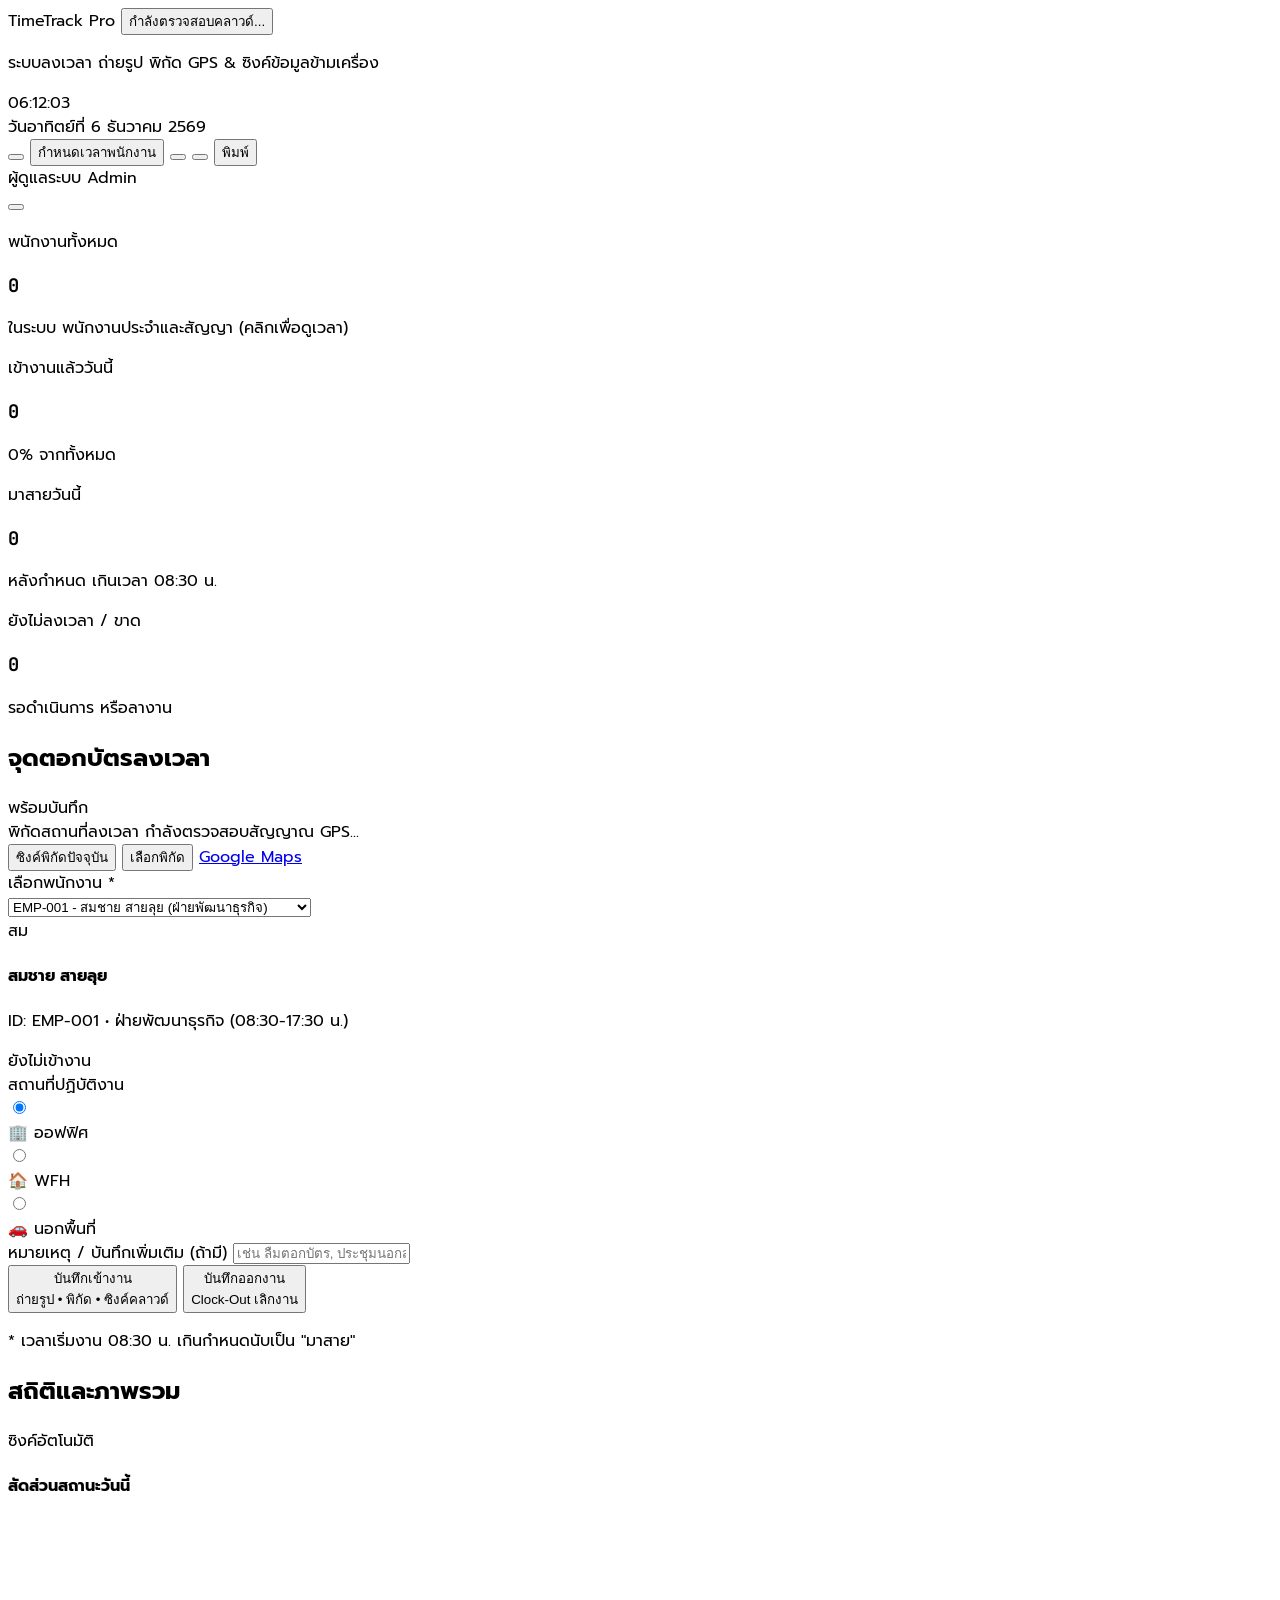
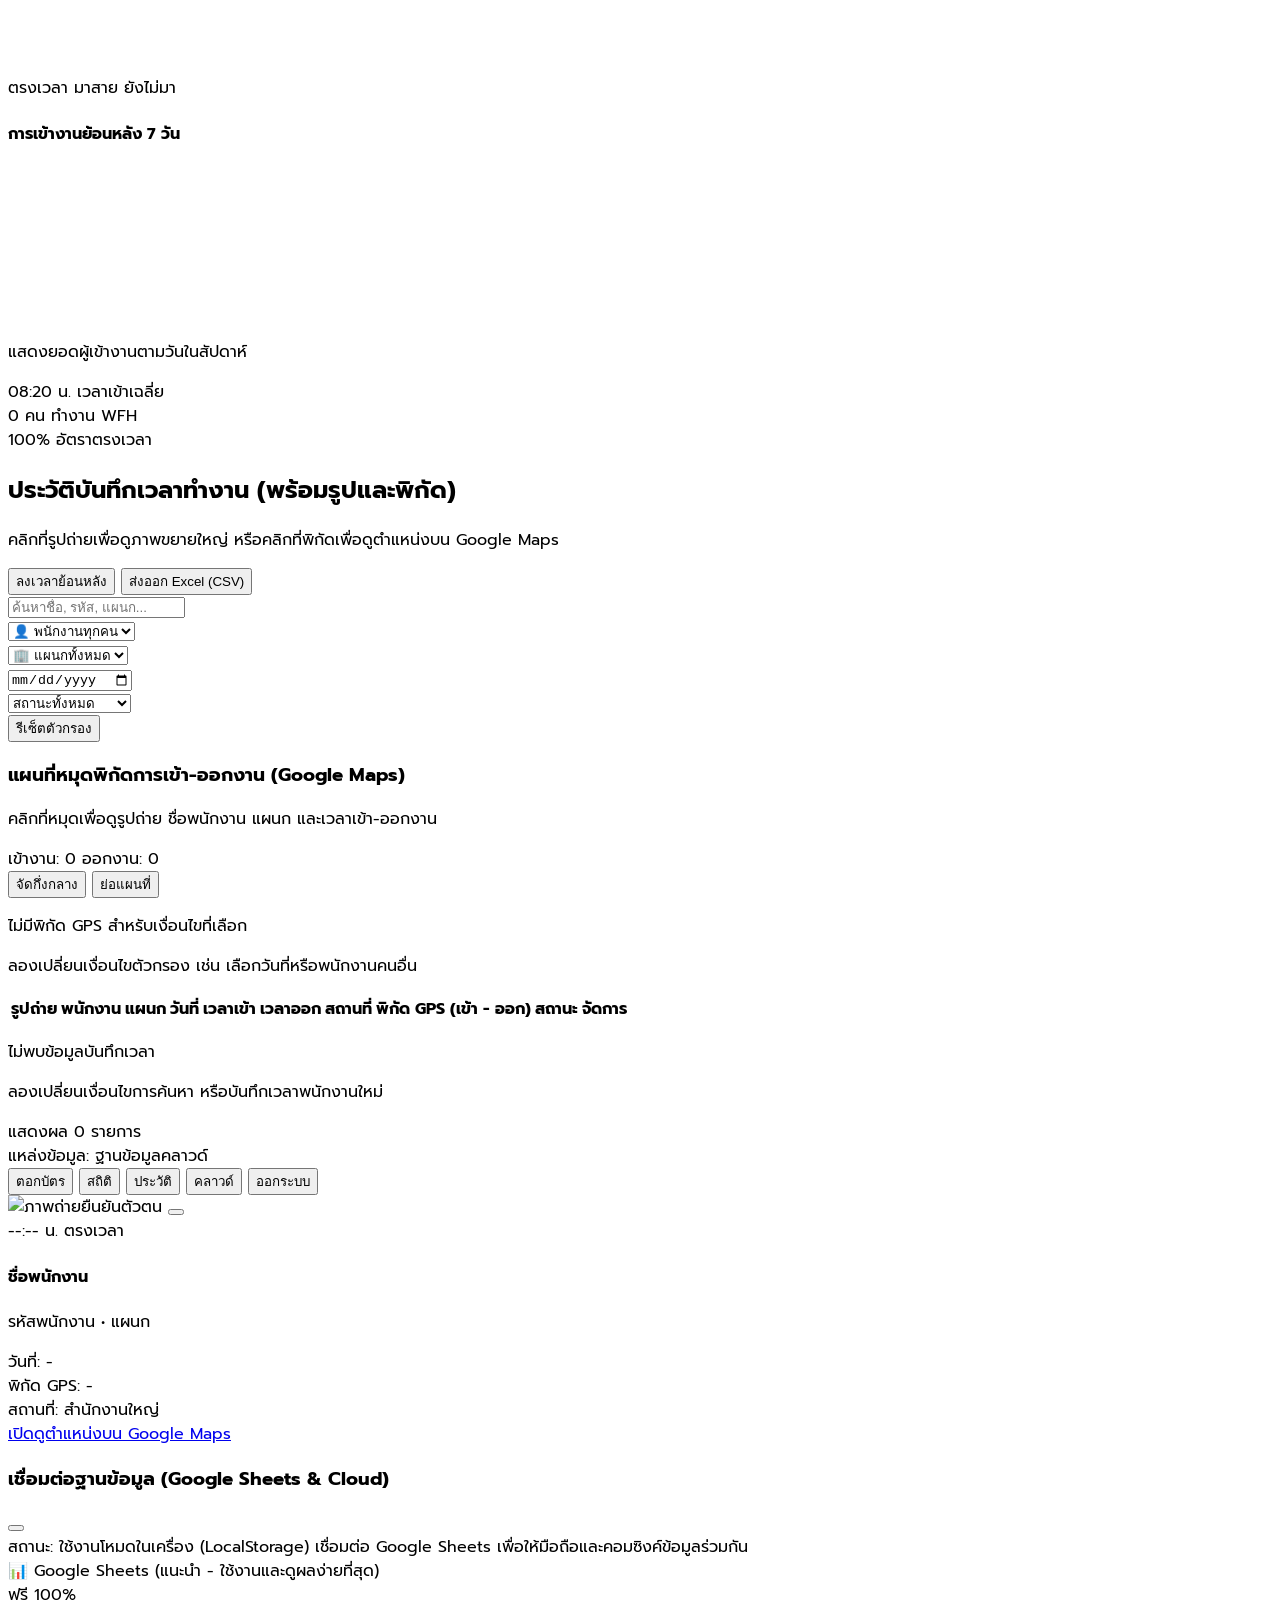
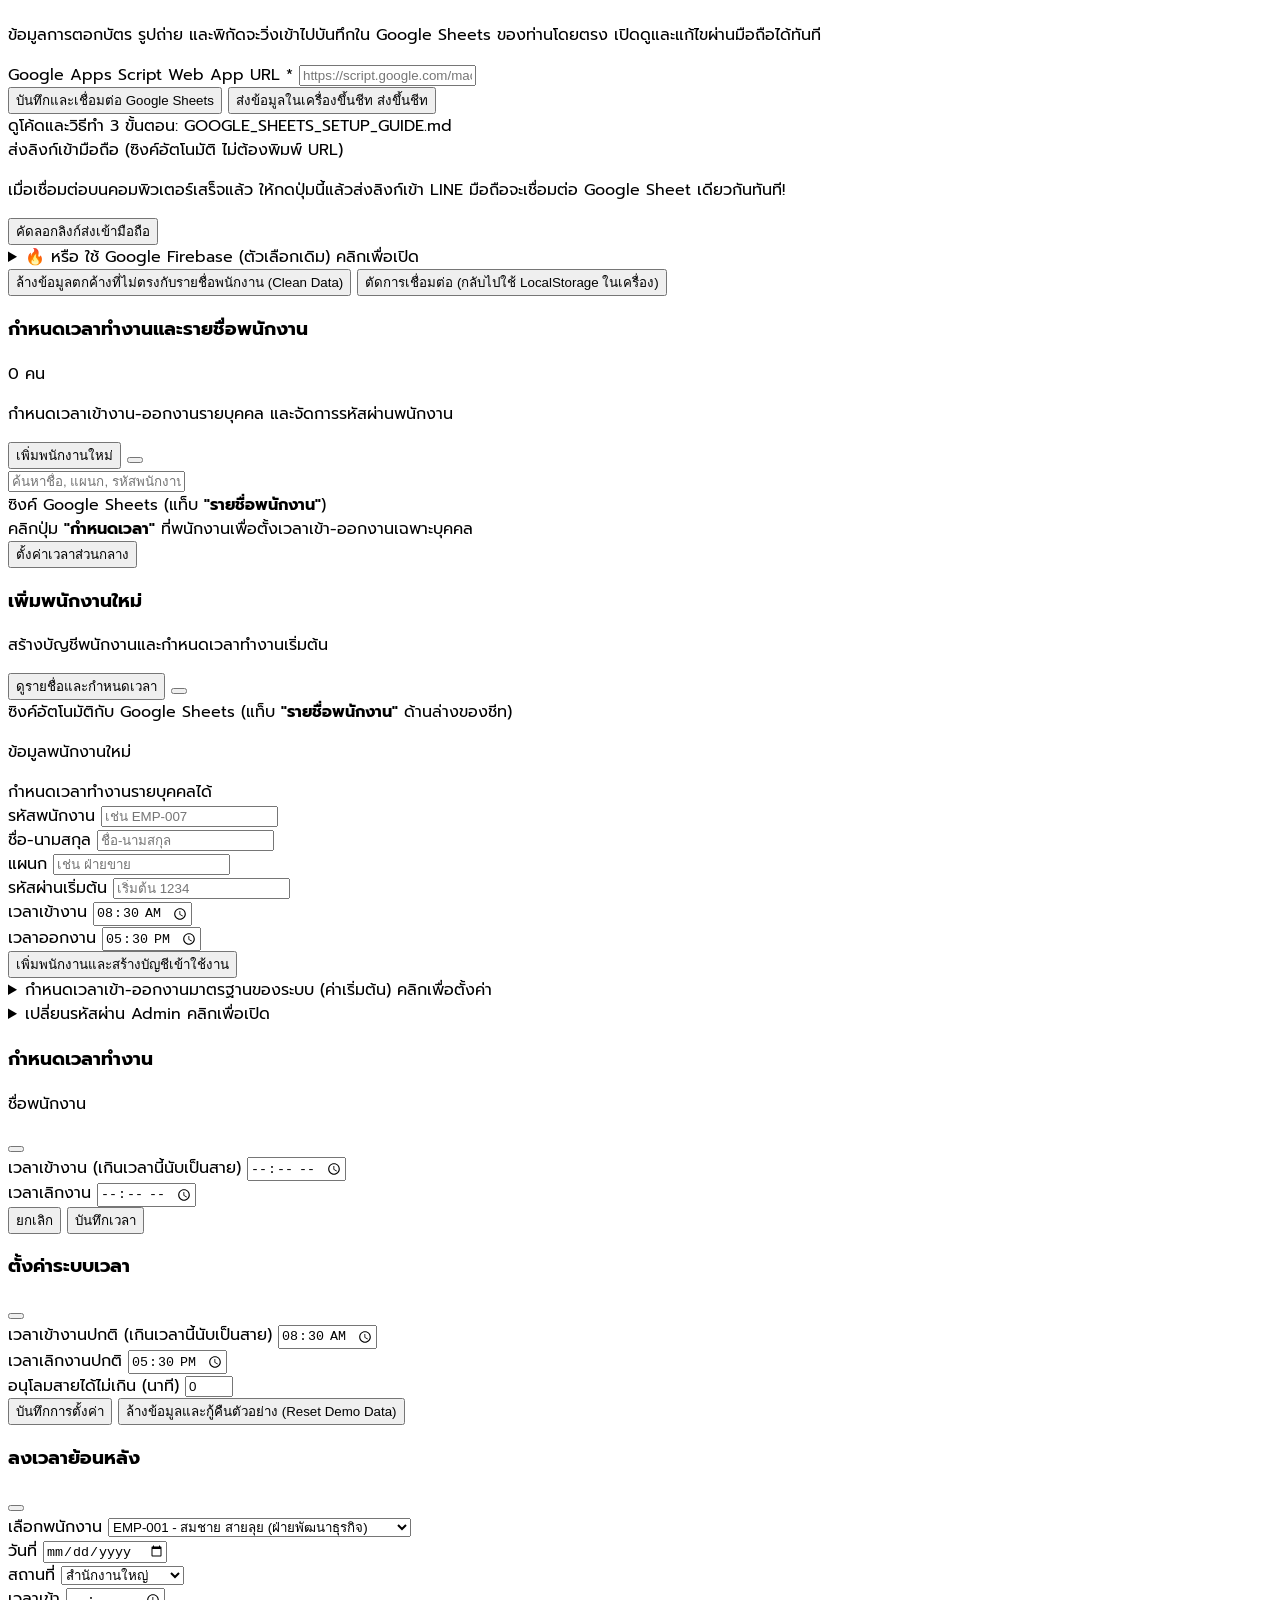
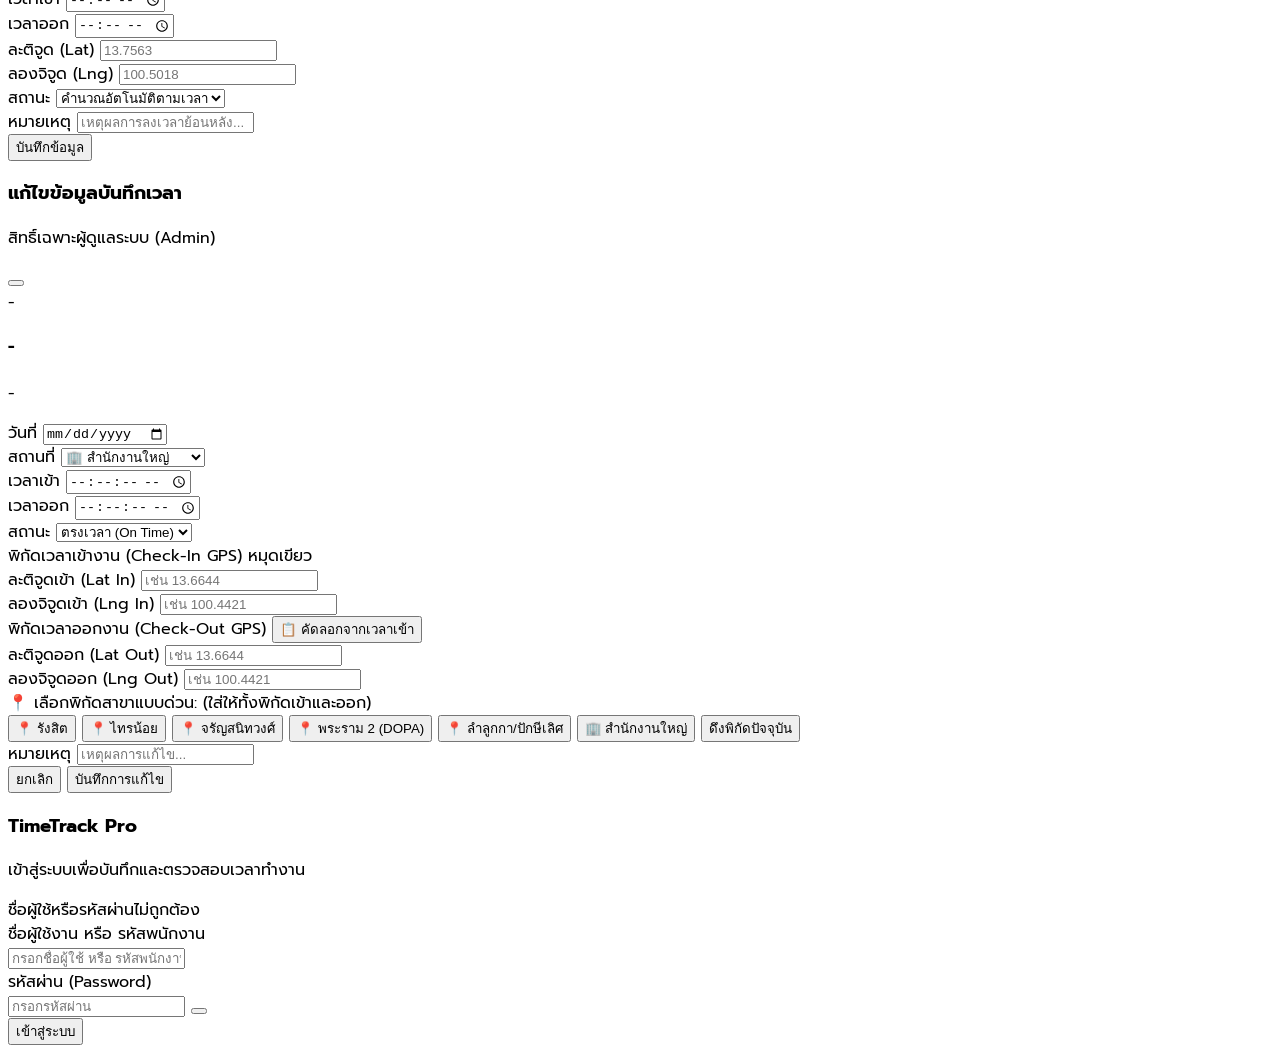
==== commit 1421c46b: "Add files via upload" ====
--- a/index.html
+++ b/index.html
@@ -240,14 +240,14 @@
                 <span id="gps-status-text" class="text-[11px] text-slate-500 font-mono truncate">กำลังตรวจสอบสัญญาณ GPS...</span>
               </div>
             </div>
-            <div class="flex items-center gap-1.5 shrink-0">
-              <span id="gps-auto-pill" class="inline-flex items-center gap-1 px-2 py-0.5 rounded-full bg-emerald-50 text-emerald-700 text-[10px] font-semibold border border-emerald-200">
-                <span class="w-1.5 h-1.5 rounded-full bg-emerald-500 animate-pulse"></span>
-                <span>ซิงค์สด</span>
-              </span>
-              <button type="button" id="btn-adjust-gps" title="เปลี่ยน/ระบุพิกัดสถานที่ลงเวลา" class="px-2 py-1 text-sky-700 bg-sky-50 hover:bg-sky-100 border border-sky-200 rounded-lg transition font-semibold text-[11px] flex items-center gap-1 cursor-pointer">
+            <div class="flex items-center gap-1.5 shrink-0 flex-wrap sm:flex-nowrap justify-end">
+              <button type="button" id="btn-sync-current-gps" title="คลิกเพื่อดึงพิกัดปัจจุบันสดจากอุปกรณ์ทันที" class="px-2.5 py-1 text-emerald-800 bg-emerald-100 hover:bg-emerald-200 active:scale-95 border border-emerald-300 rounded-lg transition font-bold text-[11px] flex items-center gap-1.5 shadow-2xs cursor-pointer">
+                <i data-lucide="refresh-cw" id="icon-sync-current-gps" class="w-3.5 h-3.5 text-emerald-700"></i>
+                <span id="text-sync-current-gps">ซิงค์พิกัดปัจจุบัน</span>
+              </button>
+              <button type="button" id="btn-adjust-gps" title="เลือกสาขาหรือระบุพิกัดสถานที่ลงเวลา" class="px-2 py-1 text-sky-700 bg-sky-50 hover:bg-sky-100 border border-sky-200 rounded-lg transition font-semibold text-[11px] flex items-center gap-1 cursor-pointer">
                 <i data-lucide="crosshair" class="w-3.5 h-3.5 text-sky-600"></i>
-                <span>พิกัดสถานที่</span>
+                <span>เลือกพิกัด</span>
               </button>
               <a id="btn-open-live-map" href="#" target="_blank" title="ดูใน Google Maps" class="hidden px-2 py-1 text-sky-600 hover:bg-sky-50 rounded-lg transition font-semibold text-[11px] flex items-center gap-1 border border-sky-100">
                 <i data-lucide="map" class="w-3.5 h-3.5"></i>
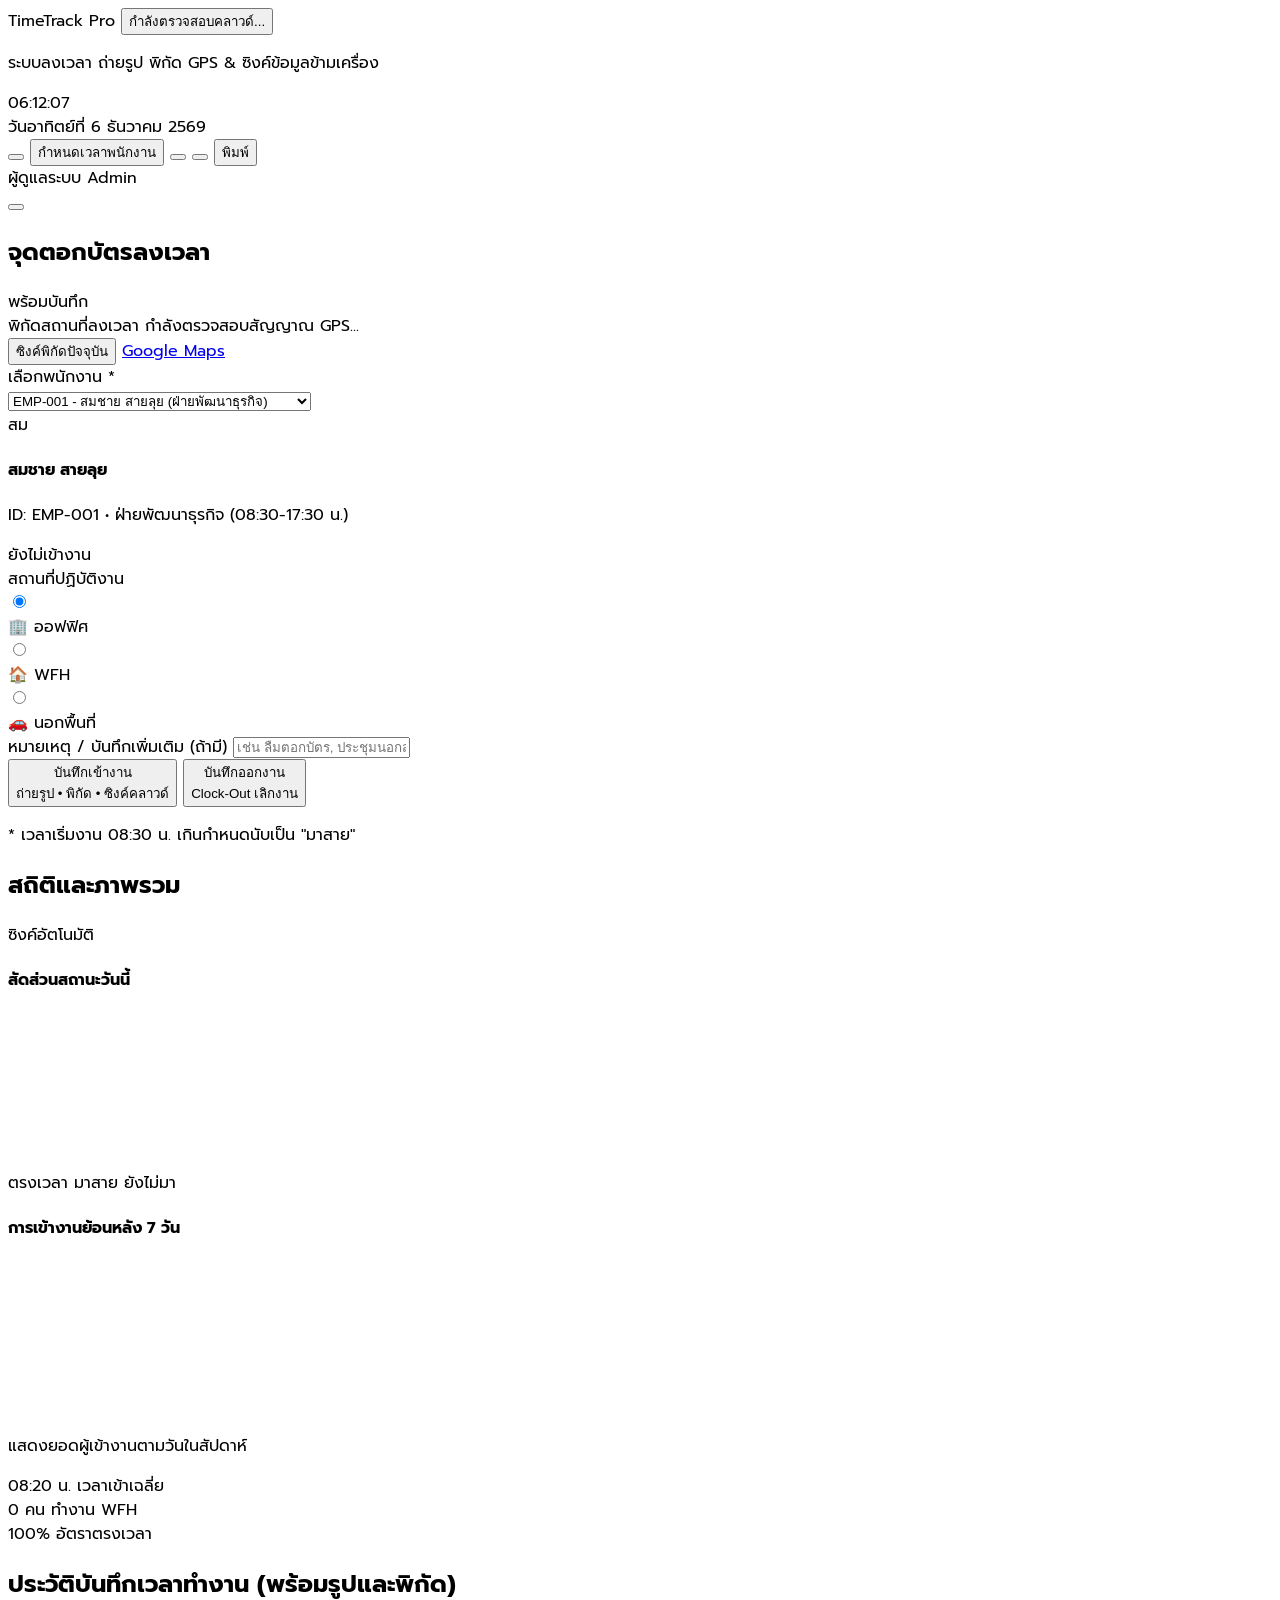
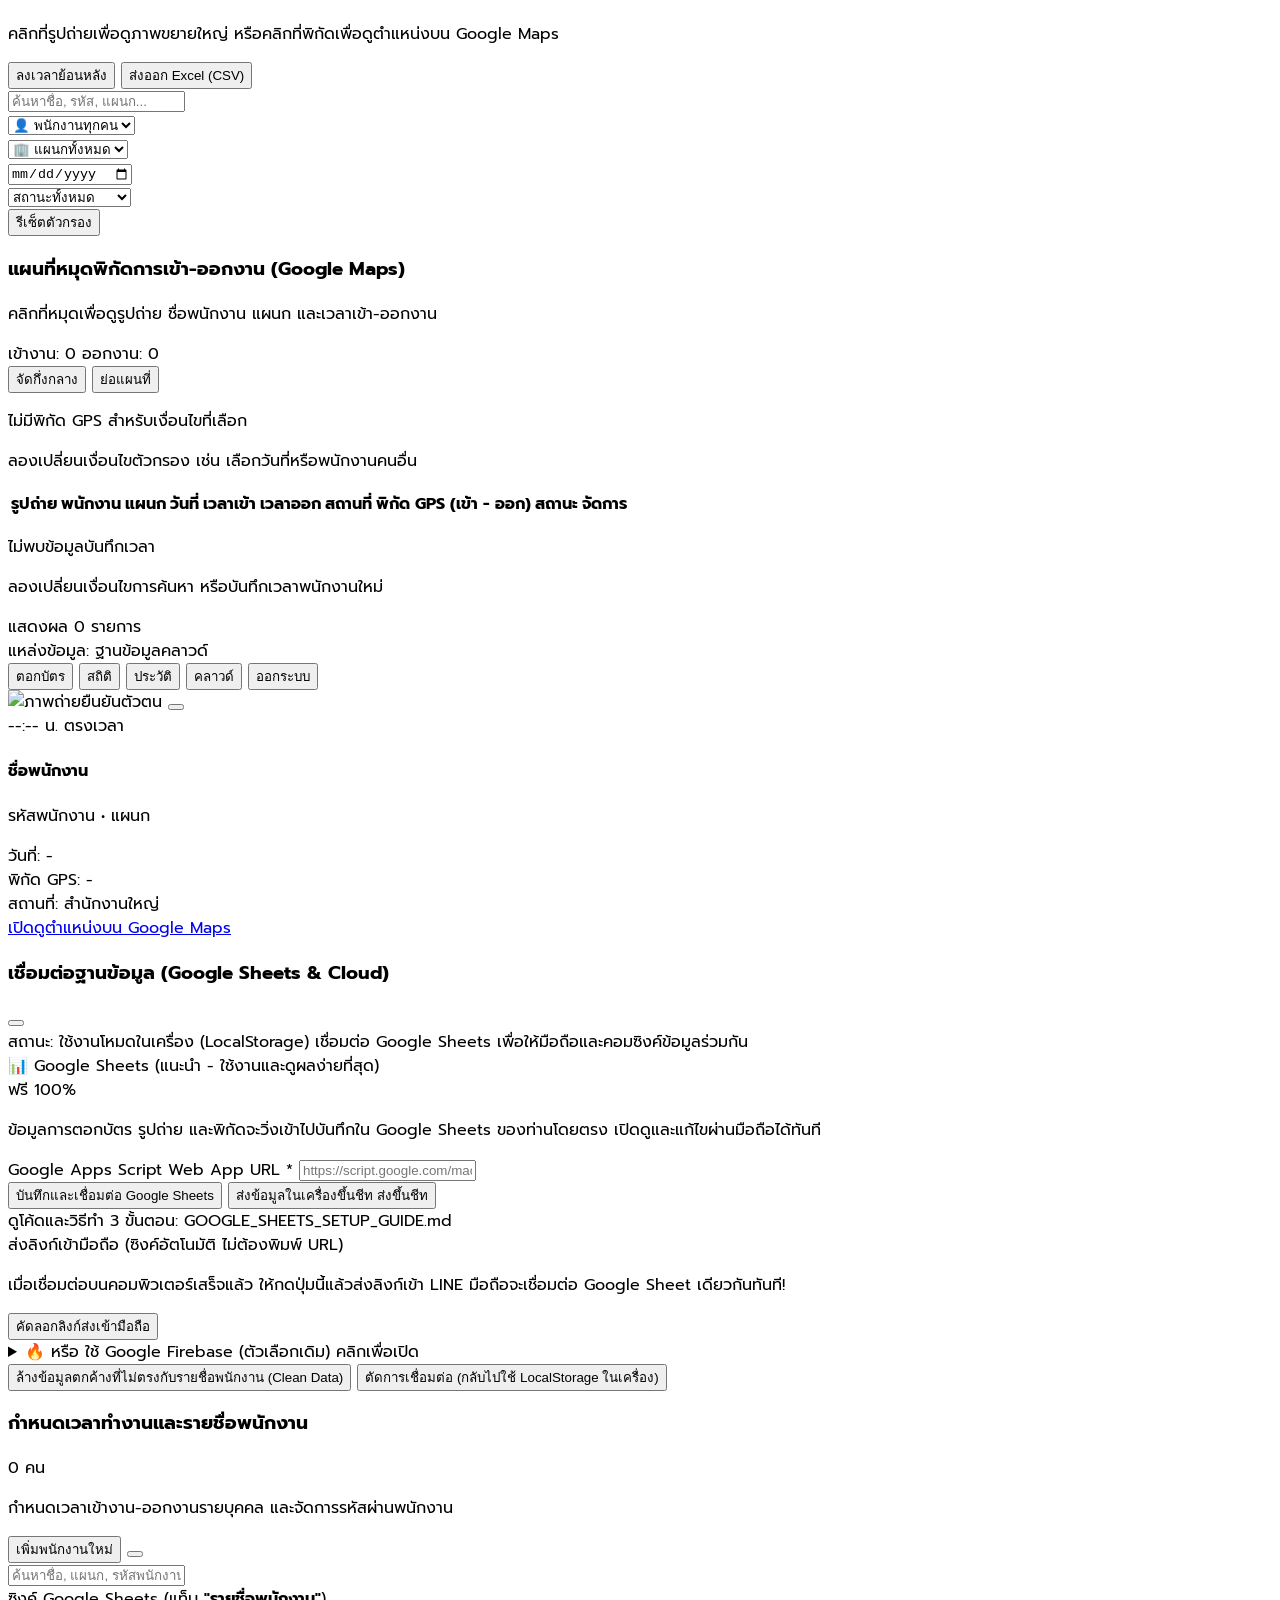
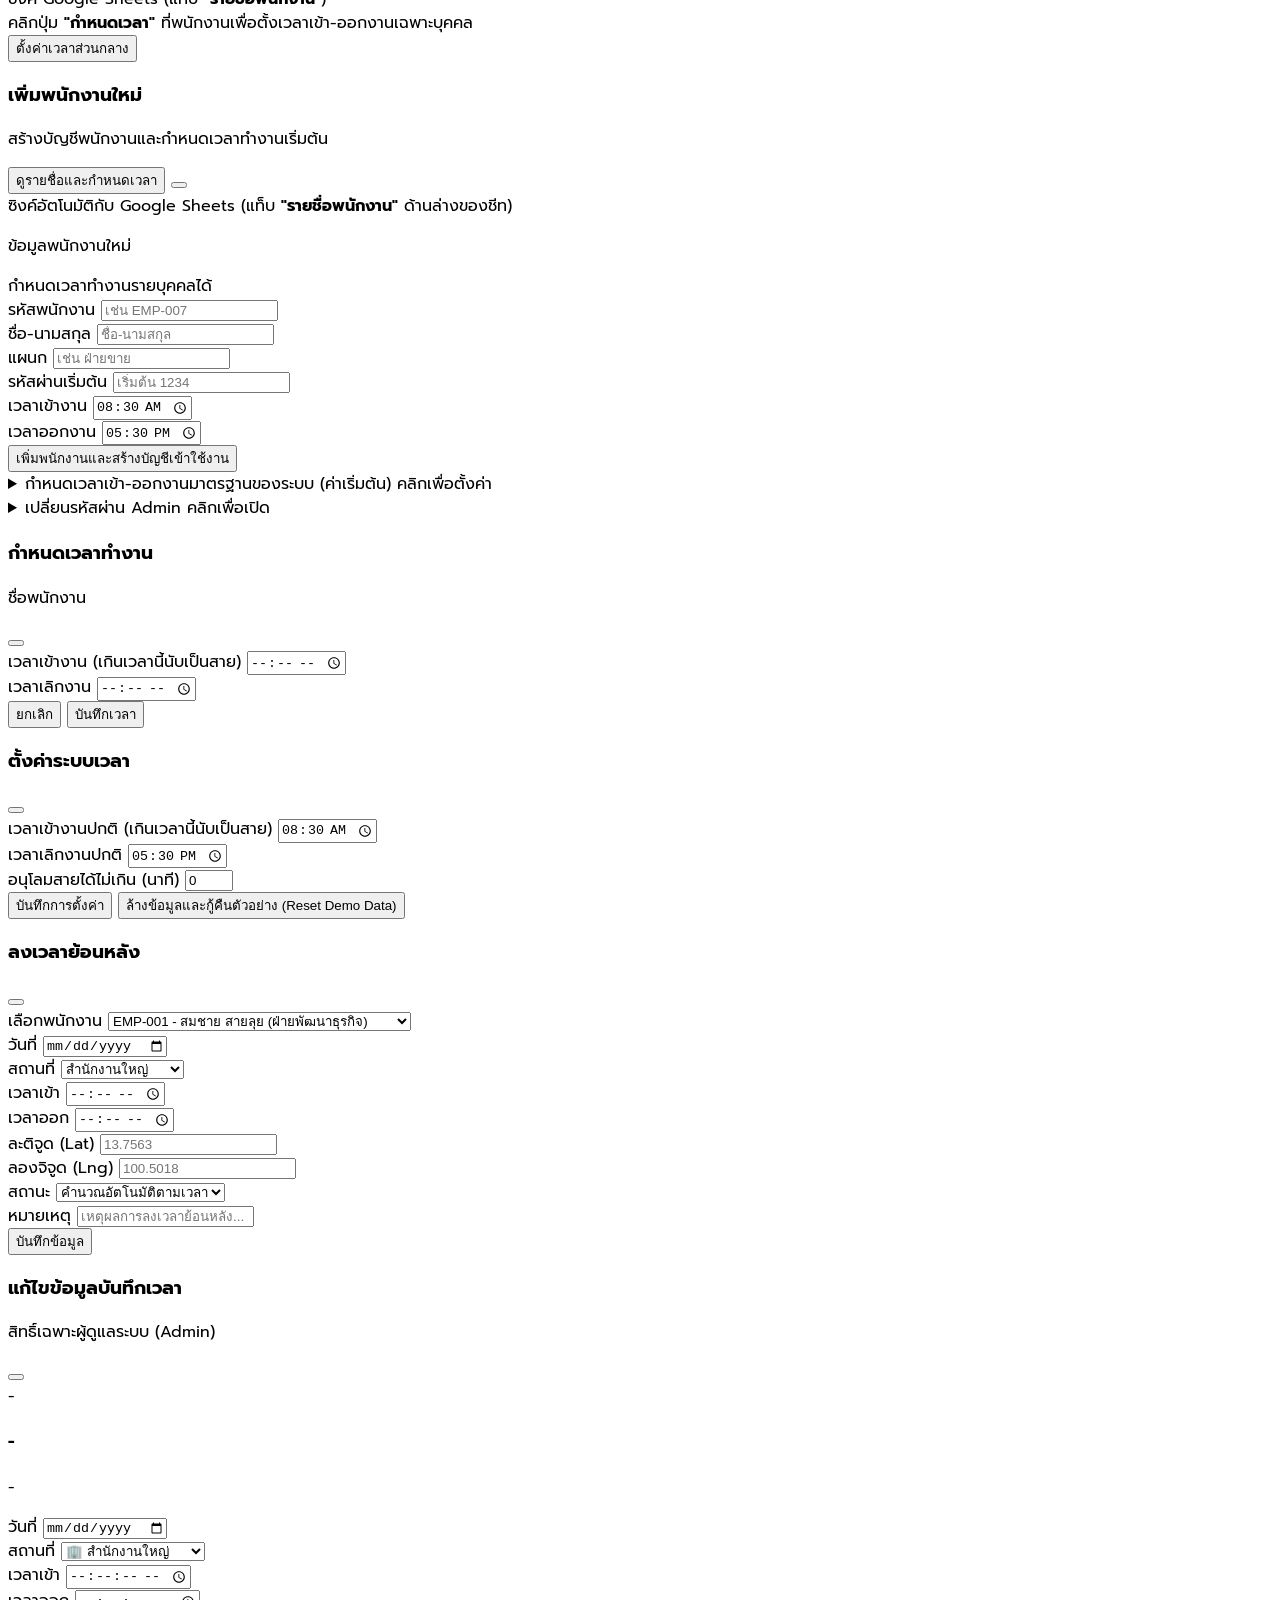
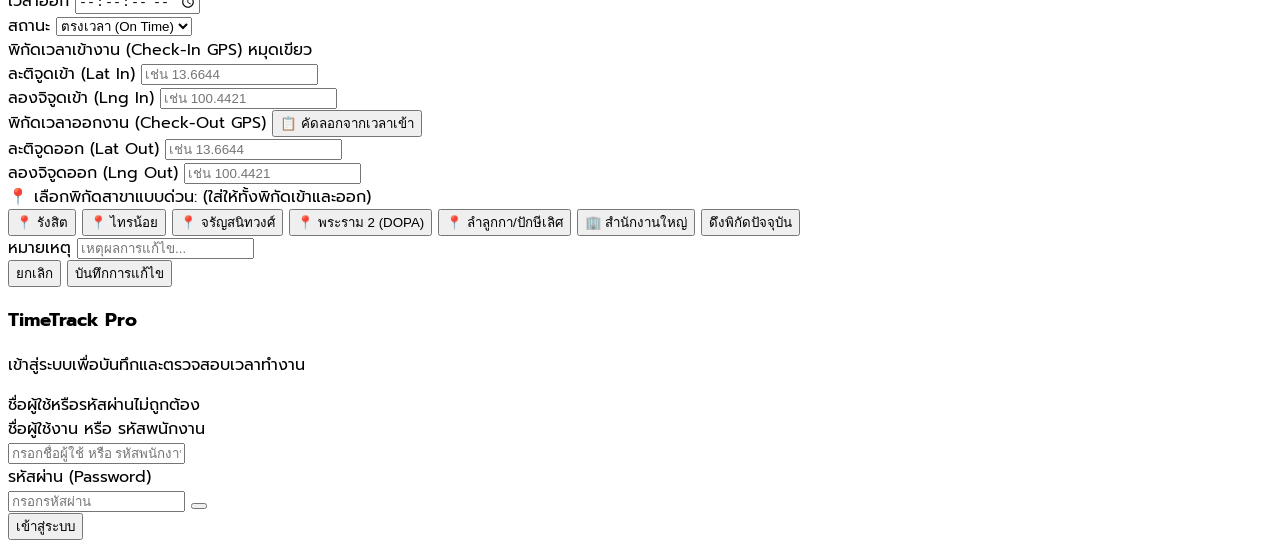
==== commit 1bb849ea: "Add files via upload" ====
--- a/index.html
+++ b/index.html
@@ -139,74 +139,7 @@
   <!-- Main Container -->
   <main class="flex-1 max-w-7xl w-full mx-auto px-4 sm:px-6 lg:px-8 py-5 space-y-6">
 
-    <!-- KPI Metric Cards Grid -->
-    <section class="grid grid-cols-2 lg:grid-cols-4 gap-3 sm:gap-4">
-      
-      <!-- Card 1: พนักงานทั้งหมด -->
-      <div id="kpi-card-employees" class="bg-white p-4 sm:p-5 rounded-2xl border border-slate-200 shadow-sm hover:shadow-md transition-all relative overflow-hidden cursor-pointer group" title="คลิกเพื่อดูกำหนดเวลาและรายชื่อพนักงาน">
-        <div class="flex items-center justify-between">
-          <div>
-            <p class="text-xs sm:text-sm font-medium text-slate-500 group-hover:text-sky-600 transition-colors">พนักงานทั้งหมด</p>
-            <h3 id="kpi-total-employees" class="text-2xl sm:text-3xl font-bold text-slate-900 mt-1 font-mono-num">0</h3>
-          </div>
-          <div class="w-10 h-10 sm:w-12 sm:h-12 rounded-2xl bg-indigo-50 text-indigo-600 flex items-center justify-center group-hover:bg-sky-50 group-hover:text-sky-600 transition-colors">
-            <i data-lucide="users" class="w-5 h-5 sm:w-6 sm:h-6"></i>
-          </div>
-        </div>
-        <div class="mt-3 flex items-center text-xs text-slate-500">
-          <span class="text-indigo-600 font-semibold mr-1">ในระบบ</span> พนักงานประจำและสัญญา (คลิกเพื่อดูเวลา)
-        </div>
-      </div>
-
-      <!-- Card 2: เข้างานแล้ววันนี้ -->
-      <div class="bg-white p-4 sm:p-5 rounded-2xl border border-slate-200 shadow-sm hover:shadow-md transition-shadow relative overflow-hidden">
-        <div class="flex items-center justify-between">
-          <div>
-            <p class="text-xs sm:text-sm font-medium text-slate-500">เข้างานแล้ววันนี้</p>
-            <h3 id="kpi-checked-in" class="text-2xl sm:text-3xl font-bold text-emerald-600 mt-1 font-mono-num">0</h3>
-          </div>
-          <div class="w-10 h-10 sm:w-12 sm:h-12 rounded-2xl bg-emerald-50 text-emerald-600 flex items-center justify-center">
-            <i data-lucide="user-check" class="w-5 h-5 sm:w-6 sm:h-6"></i>
-          </div>
-        </div>
-        <div class="mt-3 flex items-center text-xs text-slate-500">
-          <span id="kpi-checked-in-rate" class="text-emerald-600 font-bold mr-1">0%</span> จากทั้งหมด
-        </div>
-      </div>
-
-      <!-- Card 3: มาสาย -->
-      <div class="bg-white p-4 sm:p-5 rounded-2xl border border-slate-200 shadow-sm hover:shadow-md transition-shadow relative overflow-hidden">
-        <div class="flex items-center justify-between">
-          <div>
-            <p class="text-xs sm:text-sm font-medium text-slate-500">มาสายวันนี้</p>
-            <h3 id="kpi-late" class="text-2xl sm:text-3xl font-bold text-amber-600 mt-1 font-mono-num">0</h3>
-          </div>
-          <div class="w-10 h-10 sm:w-12 sm:h-12 rounded-2xl bg-amber-50 text-amber-600 flex items-center justify-center">
-            <i data-lucide="alarm-clock-off" class="w-5 h-5 sm:w-6 sm:h-6"></i>
-          </div>
-        </div>
-        <div class="mt-3 flex items-center text-xs text-slate-500">
-          <span class="text-amber-600 font-semibold mr-1">หลังกำหนด</span> เกินเวลา <span id="setting-work-start-label">08:30</span> น.
-        </div>
-      </div>
-
-      <!-- Card 4: ยังไม่ลงเวลา / ขาด-ลา -->
-      <div class="bg-white p-4 sm:p-5 rounded-2xl border border-slate-200 shadow-sm hover:shadow-md transition-shadow relative overflow-hidden">
-        <div class="flex items-center justify-between">
-          <div>
-            <p class="text-xs sm:text-sm font-medium text-slate-500">ยังไม่ลงเวลา / ขาด</p>
-            <h3 id="kpi-absent" class="text-2xl sm:text-3xl font-bold text-rose-600 mt-1 font-mono-num">0</h3>
-          </div>
-          <div class="w-10 h-10 sm:w-12 sm:h-12 rounded-2xl bg-rose-50 text-rose-600 flex items-center justify-center">
-            <i data-lucide="user-x" class="w-5 h-5 sm:w-6 sm:h-6"></i>
-          </div>
-        </div>
-        <div class="mt-3 flex items-center text-xs text-slate-500">
-          <span class="text-rose-600 font-semibold mr-1">รอดำเนินการ</span> หรือลางาน
-        </div>
-      </div>
-
-    </section>
+    <!-- Main Workspace: Clock-In Station & Analytics Charts -->
 
     <!-- Main Workspace: Clock-In Station & Analytics Charts -->
     <div class="grid grid-cols-1 lg:grid-cols-12 gap-6">
@@ -244,10 +177,6 @@
               <button type="button" id="btn-sync-current-gps" title="คลิกเพื่อดึงพิกัดปัจจุบันสดจากอุปกรณ์ทันที" class="px-2.5 py-1 text-emerald-800 bg-emerald-100 hover:bg-emerald-200 active:scale-95 border border-emerald-300 rounded-lg transition font-bold text-[11px] flex items-center gap-1.5 shadow-2xs cursor-pointer">
                 <i data-lucide="refresh-cw" id="icon-sync-current-gps" class="w-3.5 h-3.5 text-emerald-700"></i>
                 <span id="text-sync-current-gps">ซิงค์พิกัดปัจจุบัน</span>
-              </button>
-              <button type="button" id="btn-adjust-gps" title="เลือกสาขาหรือระบุพิกัดสถานที่ลงเวลา" class="px-2 py-1 text-sky-700 bg-sky-50 hover:bg-sky-100 border border-sky-200 rounded-lg transition font-semibold text-[11px] flex items-center gap-1 cursor-pointer">
-                <i data-lucide="crosshair" class="w-3.5 h-3.5 text-sky-600"></i>
-                <span>เลือกพิกัด</span>
               </button>
               <a id="btn-open-live-map" href="#" target="_blank" title="ดูใน Google Maps" class="hidden px-2 py-1 text-sky-600 hover:bg-sky-50 rounded-lg transition font-semibold text-[11px] flex items-center gap-1 border border-sky-100">
                 <i data-lucide="map" class="w-3.5 h-3.5"></i>
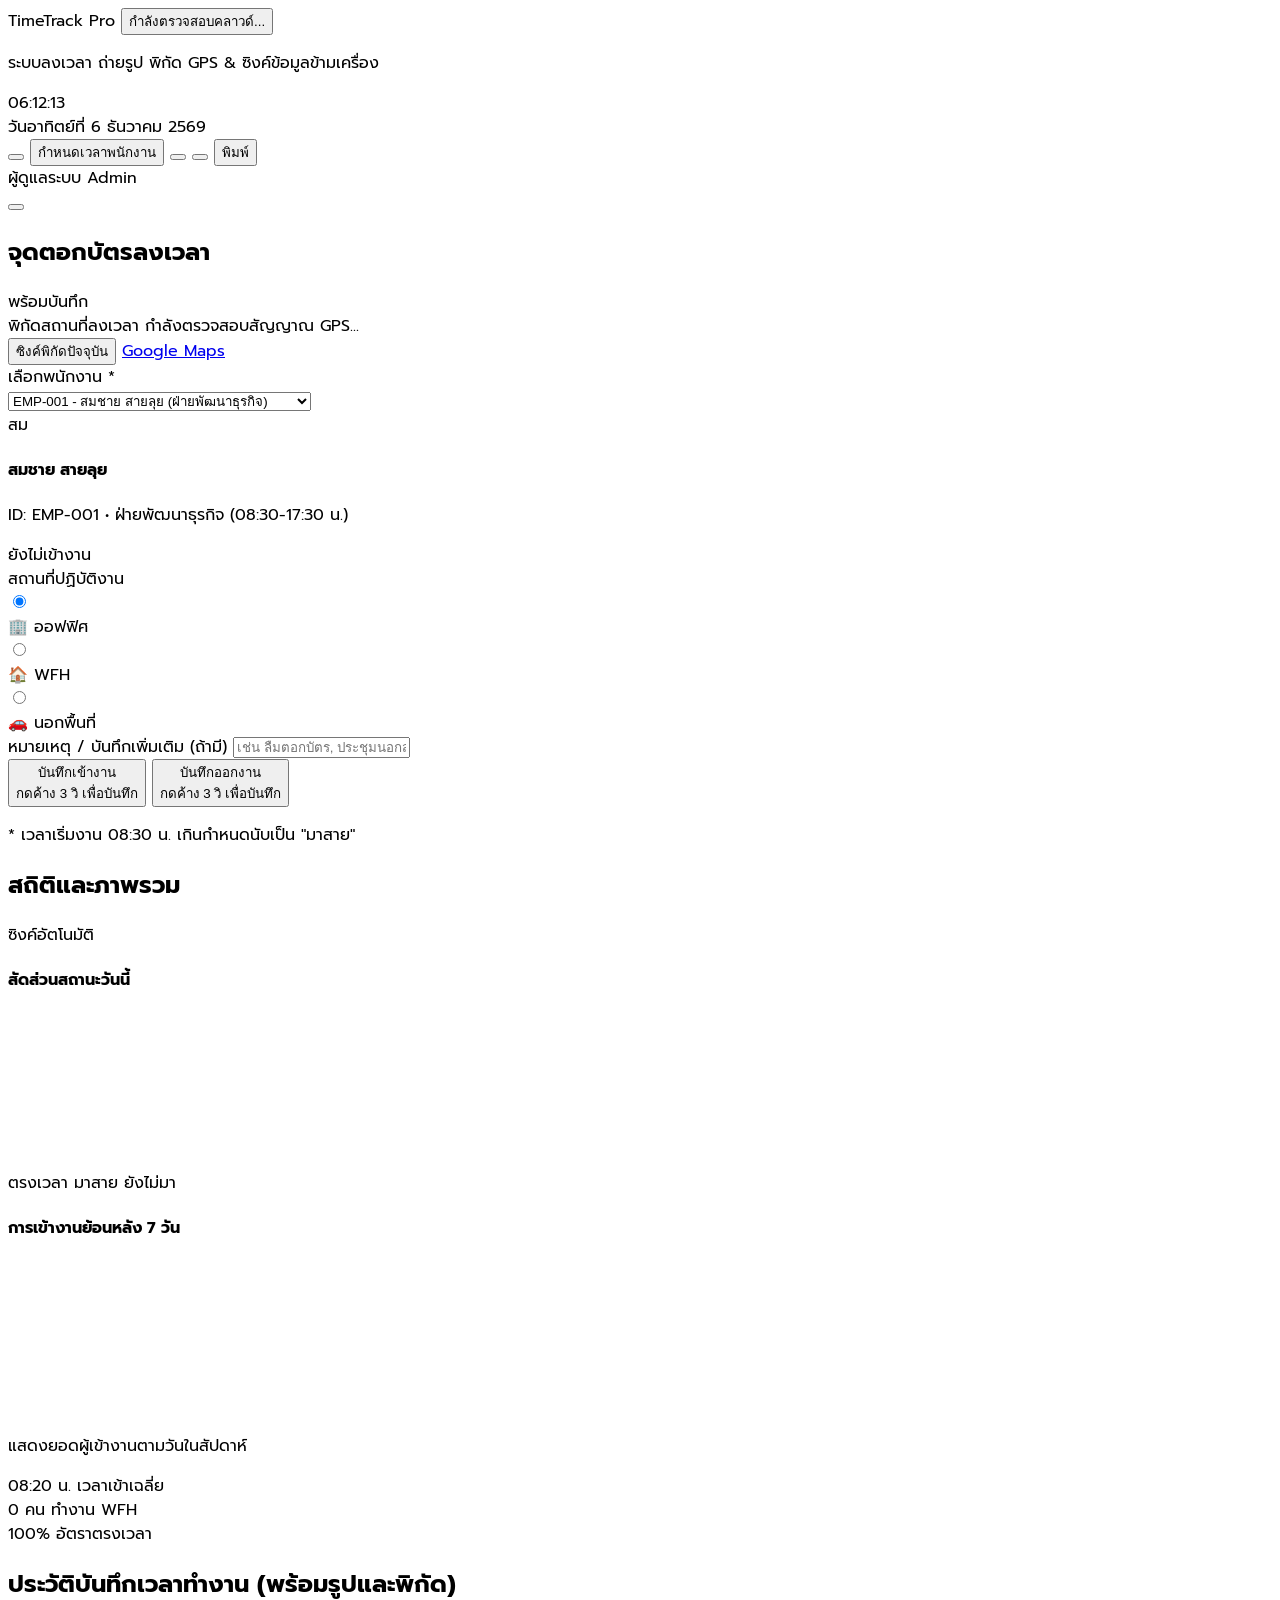
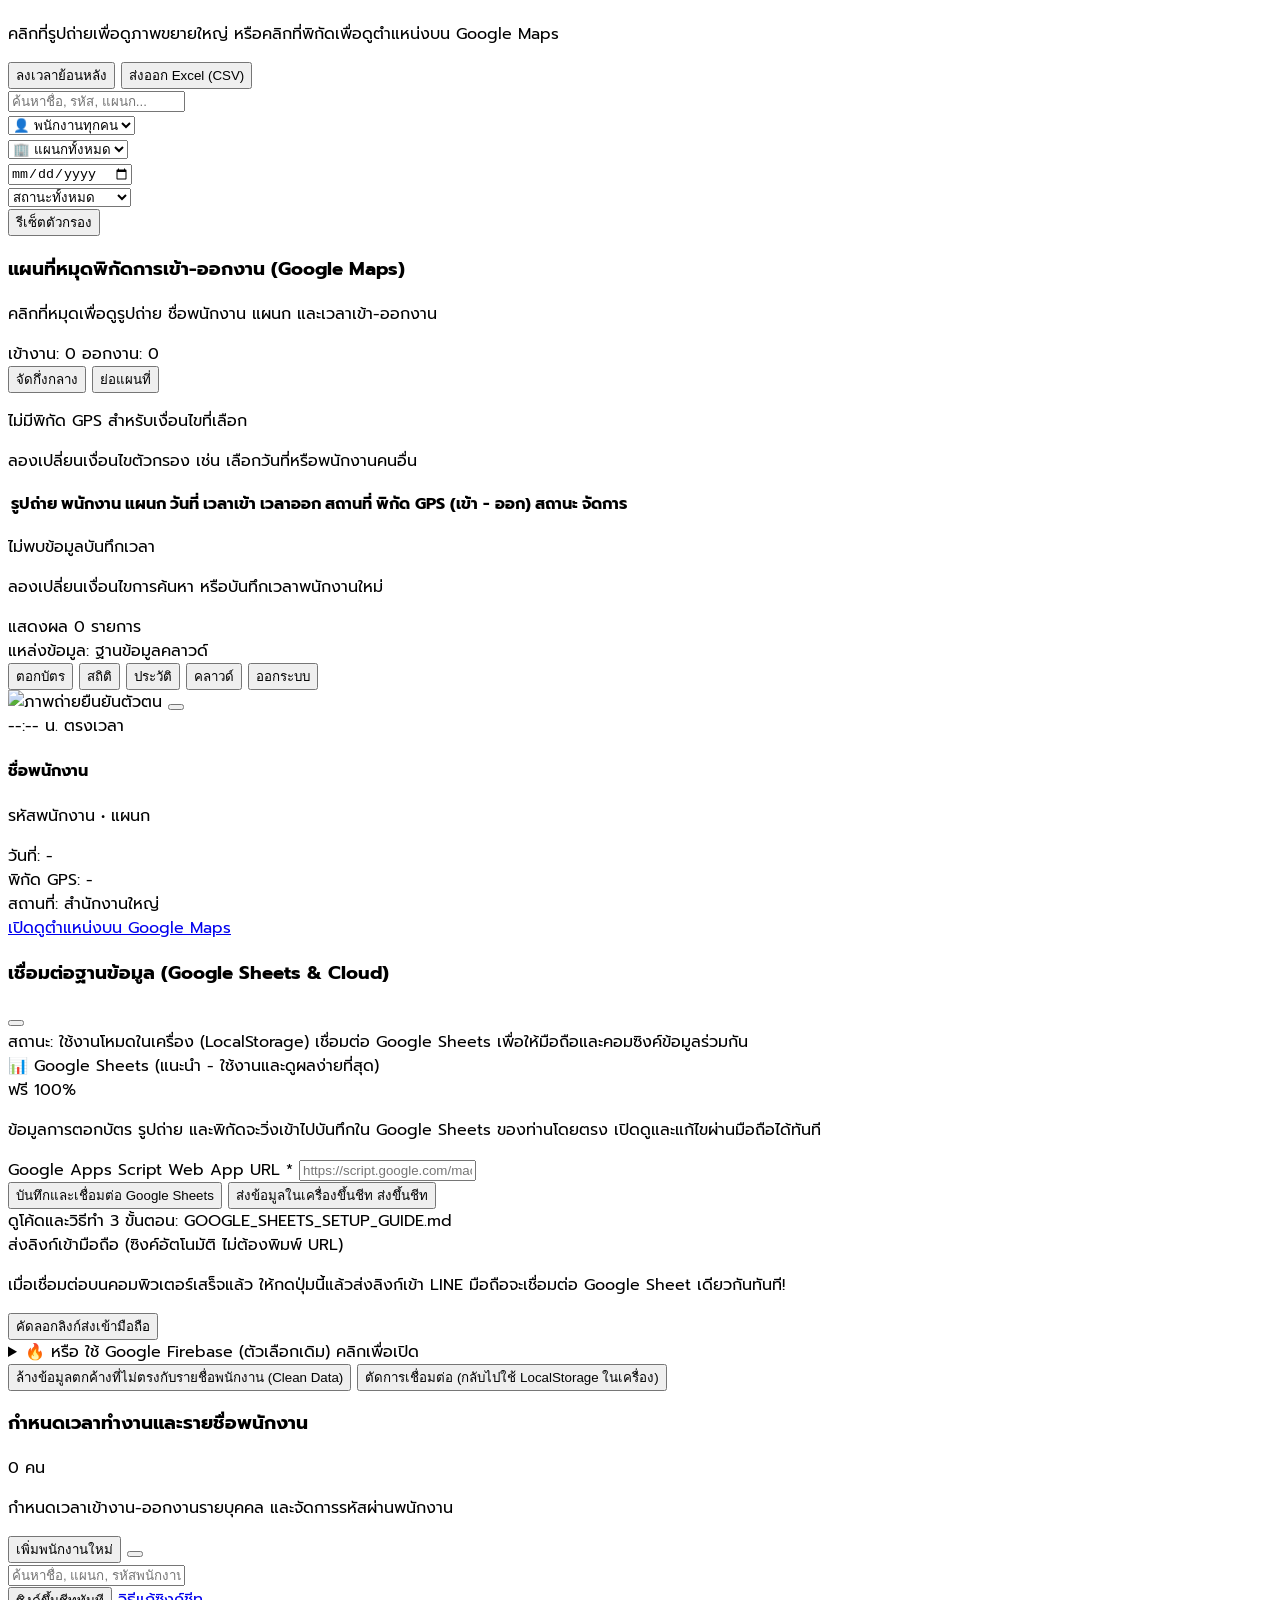
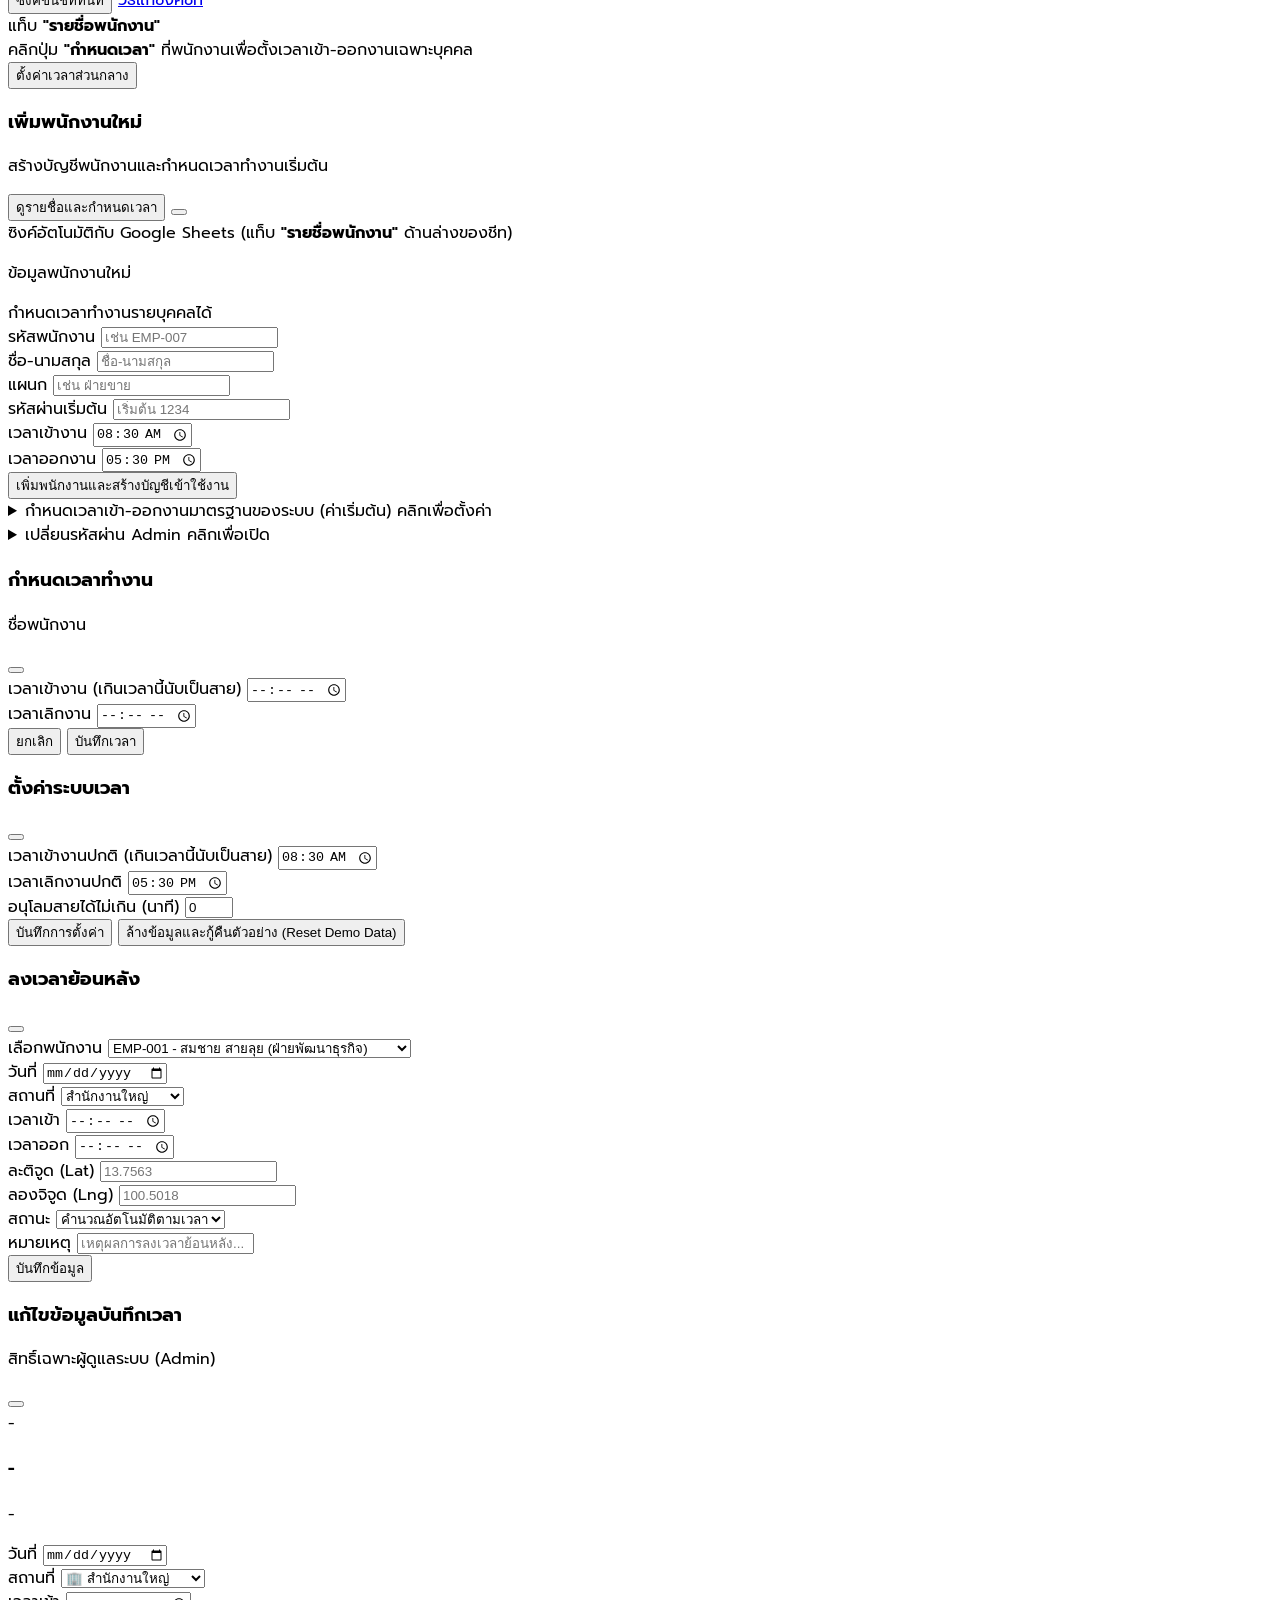
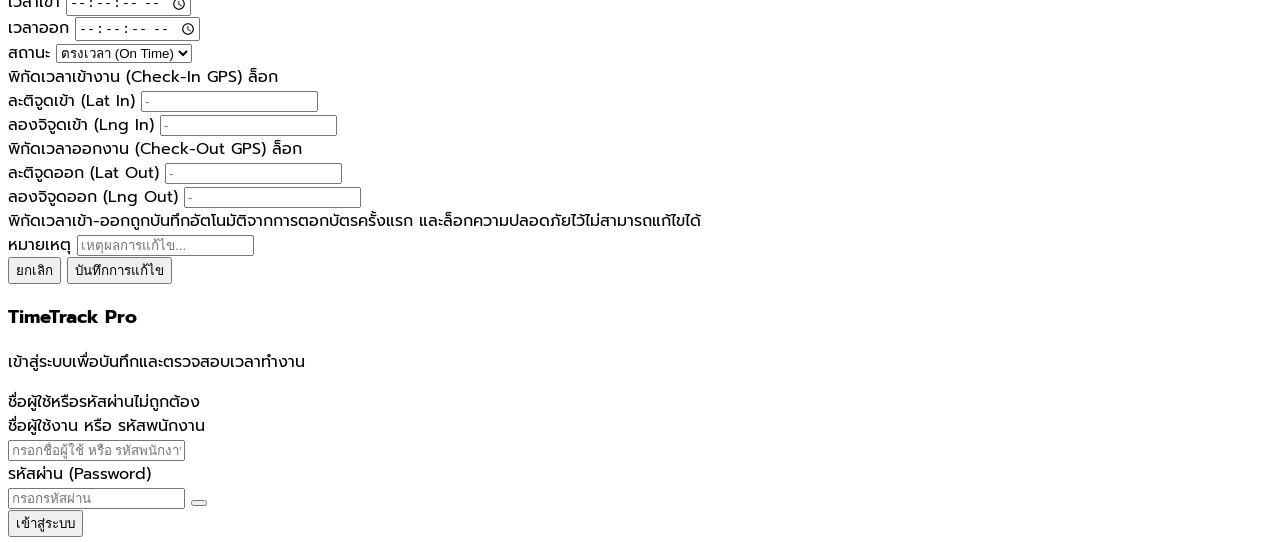
==== commit a156cec4: "Add files via upload" ====
--- a/index.html
+++ b/index.html
@@ -254,22 +254,30 @@
         <div class="mt-4 pt-3 border-t border-slate-100 space-y-2">
           <div class="grid grid-cols-2 gap-2.5">
             
-            <!-- Button: Check-In -->
-            <button id="btn-clock-in" class="w-full group relative flex flex-col items-center justify-center p-3 rounded-2xl bg-gradient-to-b from-emerald-500 to-emerald-600 hover:from-emerald-600 hover:to-emerald-700 active:scale-[0.98] text-white shadow-lg shadow-emerald-600/20 transition-all cursor-pointer">
-              <div class="flex items-center gap-1.5 mb-0.5">
+            <!-- Button: Check-In (Hold 3 Seconds) -->
+            <button id="btn-clock-in" type="button" class="w-full group relative flex flex-col items-center justify-center p-3 rounded-2xl bg-gradient-to-b from-emerald-500 to-emerald-600 hover:from-emerald-600 hover:to-emerald-700 active:scale-[0.98] text-white shadow-lg shadow-emerald-600/20 transition-all cursor-pointer overflow-hidden select-none touch-none">
+              <!-- Hold Progress Fill Overlay -->
+              <div id="hold-progress-in" class="absolute inset-0 bg-white/30 rounded-2xl transition-all pointer-events-none origin-left" style="width: 0%;"></div>
+              <div id="hold-bar-in" class="absolute bottom-0 left-0 right-0 h-1.5 bg-white/90 rounded-b-2xl transition-all pointer-events-none" style="width: 0%;"></div>
+              
+              <div class="relative z-10 flex items-center gap-1.5 mb-0.5">
                 <i data-lucide="log-in" class="w-4 h-4 transition-transform group-hover:-translate-y-0.5"></i>
-                <span class="font-bold text-sm sm:text-base">บันทึกเข้างาน</span>
+                <span id="clock-in-title" class="font-bold text-sm sm:text-base">บันทึกเข้างาน</span>
               </div>
-              <span class="text-[10px] text-emerald-100 font-normal">ถ่ายรูป • พิกัด • ซิงค์คลาวด์</span>
+              <span id="clock-in-hint" class="relative z-10 text-[10px] text-emerald-100 font-medium">กดค้าง 3 วิ เพื่อบันทึก</span>
             </button>
 
-            <!-- Button: Check-Out -->
-            <button id="btn-clock-out" class="w-full group relative flex flex-col items-center justify-center p-3 rounded-2xl bg-gradient-to-b from-rose-500 to-rose-600 hover:from-rose-600 hover:to-rose-700 active:scale-[0.98] text-white shadow-lg shadow-rose-600/20 transition-all cursor-pointer">
-              <div class="flex items-center gap-1.5 mb-0.5">
+            <!-- Button: Check-Out (Hold 3 Seconds) -->
+            <button id="btn-clock-out" type="button" class="w-full group relative flex flex-col items-center justify-center p-3 rounded-2xl bg-gradient-to-b from-rose-500 to-rose-600 hover:from-rose-600 hover:to-rose-700 active:scale-[0.98] text-white shadow-lg shadow-rose-600/20 transition-all cursor-pointer overflow-hidden select-none touch-none">
+              <!-- Hold Progress Fill Overlay -->
+              <div id="hold-progress-out" class="absolute inset-0 bg-white/30 rounded-2xl transition-all pointer-events-none origin-left" style="width: 0%;"></div>
+              <div id="hold-bar-out" class="absolute bottom-0 left-0 right-0 h-1.5 bg-white/90 rounded-b-2xl transition-all pointer-events-none" style="width: 0%;"></div>
+
+              <div class="relative z-10 flex items-center gap-1.5 mb-0.5">
                 <i data-lucide="log-out" class="w-4 h-4 transition-transform group-hover:translate-x-0.5"></i>
-                <span class="font-bold text-sm sm:text-base">บันทึกออกงาน</span>
+                <span id="clock-out-title" class="font-bold text-sm sm:text-base">บันทึกออกงาน</span>
               </div>
-              <span class="text-[10px] text-rose-100 font-normal">Clock-Out เลิกงาน</span>
+              <span id="clock-out-hint" class="relative z-10 text-[10px] text-rose-100 font-medium">กดค้าง 3 วิ เพื่อบันทึก</span>
             </button>
 
           </div>
@@ -729,10 +737,20 @@
           <i data-lucide="search" class="w-4 h-4 text-slate-400 absolute left-3 top-1/2 -translate-y-1/2"></i>
           <input type="text" id="input-search-roster" placeholder="ค้นหาชื่อ, แผนก, รหัสพนักงาน หรือสาขา..." class="w-full pl-9 pr-3 py-2 bg-slate-50 border border-slate-200 rounded-xl text-xs focus:bg-white focus:ring-2 focus:ring-sky-500">
         </div>
-        <div class="flex items-center gap-1.5 text-[11px] text-emerald-800 bg-emerald-50 px-3 py-2 rounded-xl border border-emerald-200 shrink-0">
-          <span class="w-2 h-2 rounded-full bg-emerald-500 animate-pulse"></span>
-          <span>ซิงค์ Google Sheets (แท็บ <strong>"รายชื่อพนักงาน"</strong>)</span>
-          <i data-lucide="sheet" class="w-3.5 h-3.5 text-emerald-600 ml-1"></i>
+        <div class="flex items-center gap-2 shrink-0">
+          <button type="button" id="btn-sync-roster-to-sheet" class="px-3 py-2 text-xs font-bold text-white bg-emerald-600 hover:bg-emerald-700 active:scale-95 rounded-xl shadow-xs transition flex items-center gap-1.5 cursor-pointer" title="กดเพื่อส่งรายชื่อพนักงานทั้งหมดขึ้น Google Sheets ทันที">
+            <i data-lucide="refresh-cw" class="w-3.5 h-3.5"></i>
+            <span>ซิงค์ขึ้นชีททันที</span>
+          </button>
+          <a href="Update_Apps_Script.html" target="_blank" class="px-2.5 py-2 text-xs font-semibold text-amber-800 bg-amber-50 hover:bg-amber-100 border border-amber-300 rounded-xl transition flex items-center gap-1 shadow-2xs" title="คลิกเพื่อเปิดหน้าต่างคัดลอกโค้ดและวิธีอัปเดต Google Apps Script">
+            <i data-lucide="wrench" class="w-3.5 h-3.5 text-amber-600"></i>
+            <span>วิธีแก้ซิงค์ชีท</span>
+          </a>
+          <div class="hidden md:flex items-center gap-1.5 text-[11px] text-emerald-800 bg-emerald-50 px-3 py-2 rounded-xl border border-emerald-200 shrink-0">
+            <span class="w-2 h-2 rounded-full bg-emerald-500 animate-pulse"></span>
+            <span>แท็บ <strong>"รายชื่อพนักงาน"</strong></span>
+            <i data-lucide="sheet" class="w-3.5 h-3.5 text-emerald-600 ml-1"></i>
+          </div>
         </div>
       </div>
 
@@ -1103,82 +1121,58 @@
         <input type="hidden" id="edit-att-lng">
         
         <div class="space-y-2.5">
-          <!-- 🟢 Check-In GPS -->
-          <div class="p-3 bg-emerald-50/70 border border-emerald-200 rounded-xl space-y-2">
+          <!-- 🟢 Check-In GPS (Locked) -->
+          <div class="p-3 bg-slate-50 border border-slate-200 rounded-xl space-y-2">
             <div class="flex items-center justify-between">
-              <label class="block text-xs font-bold text-emerald-900 flex items-center gap-1.5">
+              <label class="block text-xs font-bold text-slate-700 flex items-center gap-1.5">
                 <span class="w-2 h-2 rounded-full bg-emerald-500"></span>
                 <span>พิกัดเวลาเข้างาน (Check-In GPS)</span>
               </label>
-              <span class="text-[10px] text-emerald-700 font-medium">หมุดเขียว</span>
+              <span class="text-[10px] text-slate-500 font-medium flex items-center gap-1">
+                <i data-lucide="lock" class="w-3 h-3 text-slate-400"></i> ล็อก
+              </span>
             </div>
 
             <div class="grid grid-cols-2 gap-2">
               <div>
                 <span class="text-[10px] text-slate-500 font-medium">ละติจูดเข้า (Lat In)</span>
-                <input type="text" id="edit-att-in-lat" placeholder="เช่น 13.6644" class="w-full px-2.5 py-1.5 border border-emerald-200 rounded-lg text-xs font-mono bg-white focus:ring-1 focus:ring-emerald-400">
+                <input type="text" id="edit-att-in-lat" readonly placeholder="-" class="w-full px-2.5 py-1.5 border border-slate-200 rounded-lg text-xs font-mono bg-slate-100 text-slate-600 cursor-not-allowed select-none">
               </div>
               <div>
                 <span class="text-[10px] text-slate-500 font-medium">ลองจิจูดเข้า (Lng In)</span>
-                <input type="text" id="edit-att-in-lng" placeholder="เช่น 100.4421" class="w-full px-2.5 py-1.5 border border-emerald-200 rounded-lg text-xs font-mono bg-white focus:ring-1 focus:ring-emerald-400">
+                <input type="text" id="edit-att-in-lng" readonly placeholder="-" class="w-full px-2.5 py-1.5 border border-slate-200 rounded-lg text-xs font-mono bg-slate-100 text-slate-600 cursor-not-allowed select-none">
               </div>
             </div>
           </div>
 
-          <!-- 🔴 Check-Out GPS -->
-          <div class="p-3 bg-rose-50/70 border border-rose-200 rounded-xl space-y-2">
+          <!-- 🔴 Check-Out GPS (Locked) -->
+          <div class="p-3 bg-slate-50 border border-slate-200 rounded-xl space-y-2">
             <div class="flex items-center justify-between">
-              <label class="block text-xs font-bold text-rose-900 flex items-center gap-1.5">
+              <label class="block text-xs font-bold text-slate-700 flex items-center gap-1.5">
                 <span class="w-2 h-2 rounded-full bg-rose-500"></span>
                 <span>พิกัดเวลาออกงาน (Check-Out GPS)</span>
               </label>
-              <button type="button" id="btn-copy-in-to-out-gps" title="คัดลอกจากพิกัดเวลาเข้างาน" class="text-[10px] text-rose-700 hover:text-rose-900 font-semibold bg-white hover:bg-rose-100 px-2 py-0.5 rounded border border-rose-200 transition cursor-pointer">
-                📋 คัดลอกจากเวลาเข้า
-              </button>
+              <span class="text-[10px] text-slate-500 font-medium flex items-center gap-1">
+                <i data-lucide="lock" class="w-3 h-3 text-slate-400"></i> ล็อก
+              </span>
             </div>
 
             <div class="grid grid-cols-2 gap-2">
               <div>
                 <span class="text-[10px] text-slate-500 font-medium">ละติจูดออก (Lat Out)</span>
-                <input type="text" id="edit-att-out-lat" placeholder="เช่น 13.6644" class="w-full px-2.5 py-1.5 border border-rose-200 rounded-lg text-xs font-mono bg-white focus:ring-1 focus:ring-rose-400">
+                <input type="text" id="edit-att-out-lat" readonly placeholder="-" class="w-full px-2.5 py-1.5 border border-slate-200 rounded-lg text-xs font-mono bg-slate-100 text-slate-600 cursor-not-allowed select-none">
               </div>
               <div>
                 <span class="text-[10px] text-slate-500 font-medium">ลองจิจูดออก (Lng Out)</span>
-                <input type="text" id="edit-att-out-lng" placeholder="เช่น 100.4421" class="w-full px-2.5 py-1.5 border border-rose-200 rounded-lg text-xs font-mono bg-white focus:ring-1 focus:ring-rose-400">
+                <input type="text" id="edit-att-out-lng" readonly placeholder="-" class="w-full px-2.5 py-1.5 border border-slate-200 rounded-lg text-xs font-mono bg-slate-100 text-slate-600 cursor-not-allowed select-none">
               </div>
             </div>
           </div>
 
-          <!-- Quick Branch Presets -->
-          <div class="p-2.5 bg-slate-50 rounded-xl border border-slate-200 space-y-1.5">
-            <div class="flex items-center justify-between">
-              <span class="text-[11px] font-semibold text-slate-700">📍 เลือกพิกัดสาขาแบบด่วน:</span>
-              <span class="text-[10px] text-slate-400">(ใส่ให้ทั้งพิกัดเข้าและออก)</span>
-            </div>
-            <div class="flex flex-wrap items-center gap-1.5">
-              <button type="button" id="btn-preset-rangsit" class="px-2 py-1 text-[10px] font-semibold bg-white hover:bg-sky-100 text-sky-700 border border-sky-200 rounded-lg transition shadow-2xs cursor-pointer">
-                📍 รังสิต
-              </button>
-              <button type="button" id="btn-preset-sainoi" class="px-2 py-1 text-[10px] font-semibold bg-white hover:bg-sky-100 text-sky-700 border border-sky-200 rounded-lg transition shadow-2xs cursor-pointer">
-                📍 ไทรน้อย
-              </button>
-              <button type="button" id="btn-preset-charan" class="px-2 py-1 text-[10px] font-semibold bg-white hover:bg-sky-100 text-sky-700 border border-sky-200 rounded-lg transition shadow-2xs cursor-pointer">
-                📍 จรัญสนิทวงศ์
-              </button>
-              <button type="button" id="btn-preset-rama2" class="px-2 py-1 text-[10px] font-semibold bg-white hover:bg-sky-100 text-sky-700 border border-sky-200 rounded-lg transition shadow-2xs cursor-pointer">
-                📍 พระราม 2 (DOPA)
-              </button>
-              <button type="button" id="btn-preset-lamlukka" class="px-2 py-1 text-[10px] font-semibold bg-white hover:bg-sky-100 text-sky-700 border border-sky-200 rounded-lg transition shadow-2xs cursor-pointer">
-                📍 ลำลูกกา/ปักษีเลิศ
-              </button>
-              <button type="button" id="btn-preset-hq" class="px-2 py-1 text-[10px] font-semibold bg-white hover:bg-sky-100 text-sky-700 border border-sky-200 rounded-lg transition shadow-2xs cursor-pointer">
-                🏢 สำนักงานใหญ่
-              </button>
-              <button type="button" id="btn-edit-get-current-gps" class="px-2 py-1 text-[10px] font-semibold bg-sky-600 hover:bg-sky-700 text-white rounded-lg transition flex items-center gap-0.5 shadow-2xs cursor-pointer">
-                <i data-lucide="crosshair" class="w-3 h-3"></i>
-                <span>ดึงพิกัดปัจจุบัน</span>
-              </button>
-            </div>
+          <!-- Locked Note Banner -->
+          <div class="p-2.5 bg-amber-50 rounded-xl border border-amber-200 flex items-center gap-2 text-amber-800">
+            <i data-lucide="shield-check" class="w-4 h-4 text-amber-600 shrink-0"></i>
+            <span class="text-[11px] leading-tight font-medium">พิกัดเวลาเข้า-ออกถูกบันทึกอัตโนมัติจากการตอกบัตรครั้งแรก และล็อกความปลอดภัยไว้ไม่สามารถแก้ไขได้</span>
           </div>
         </div>
 
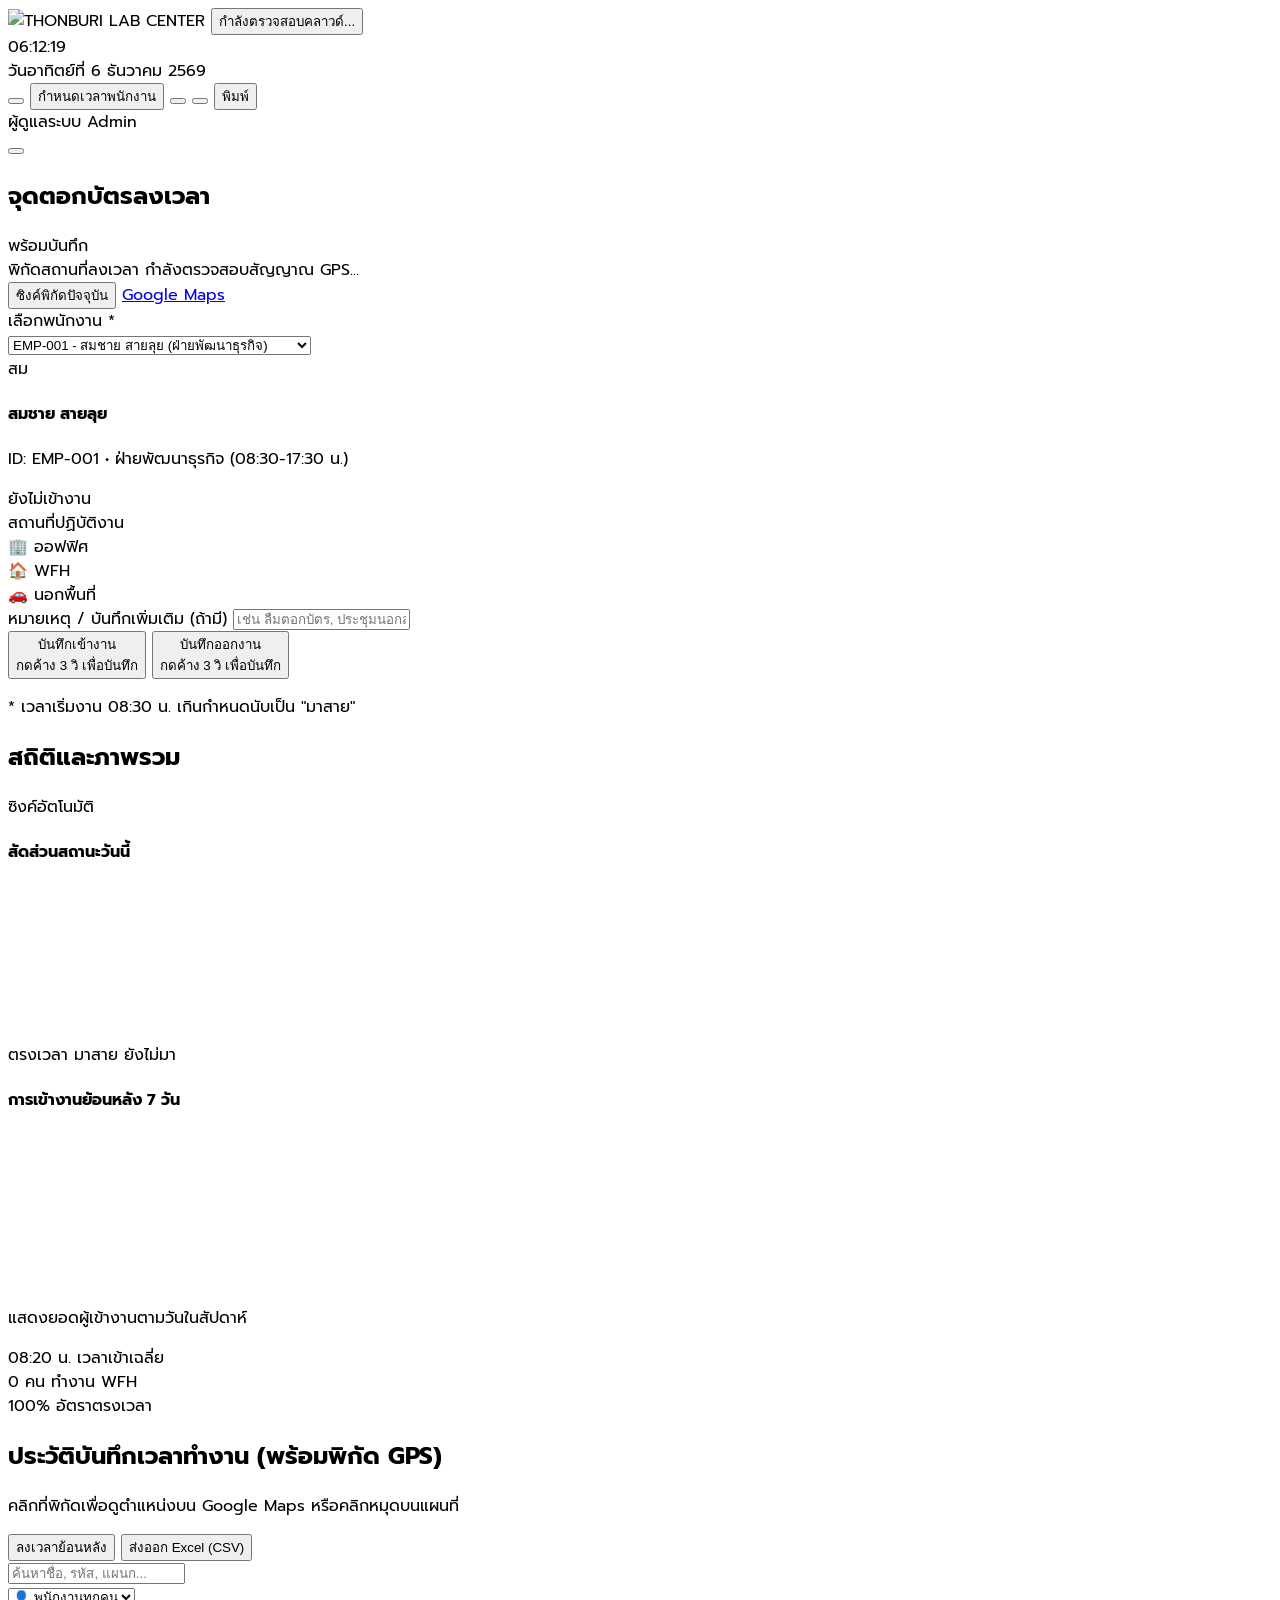
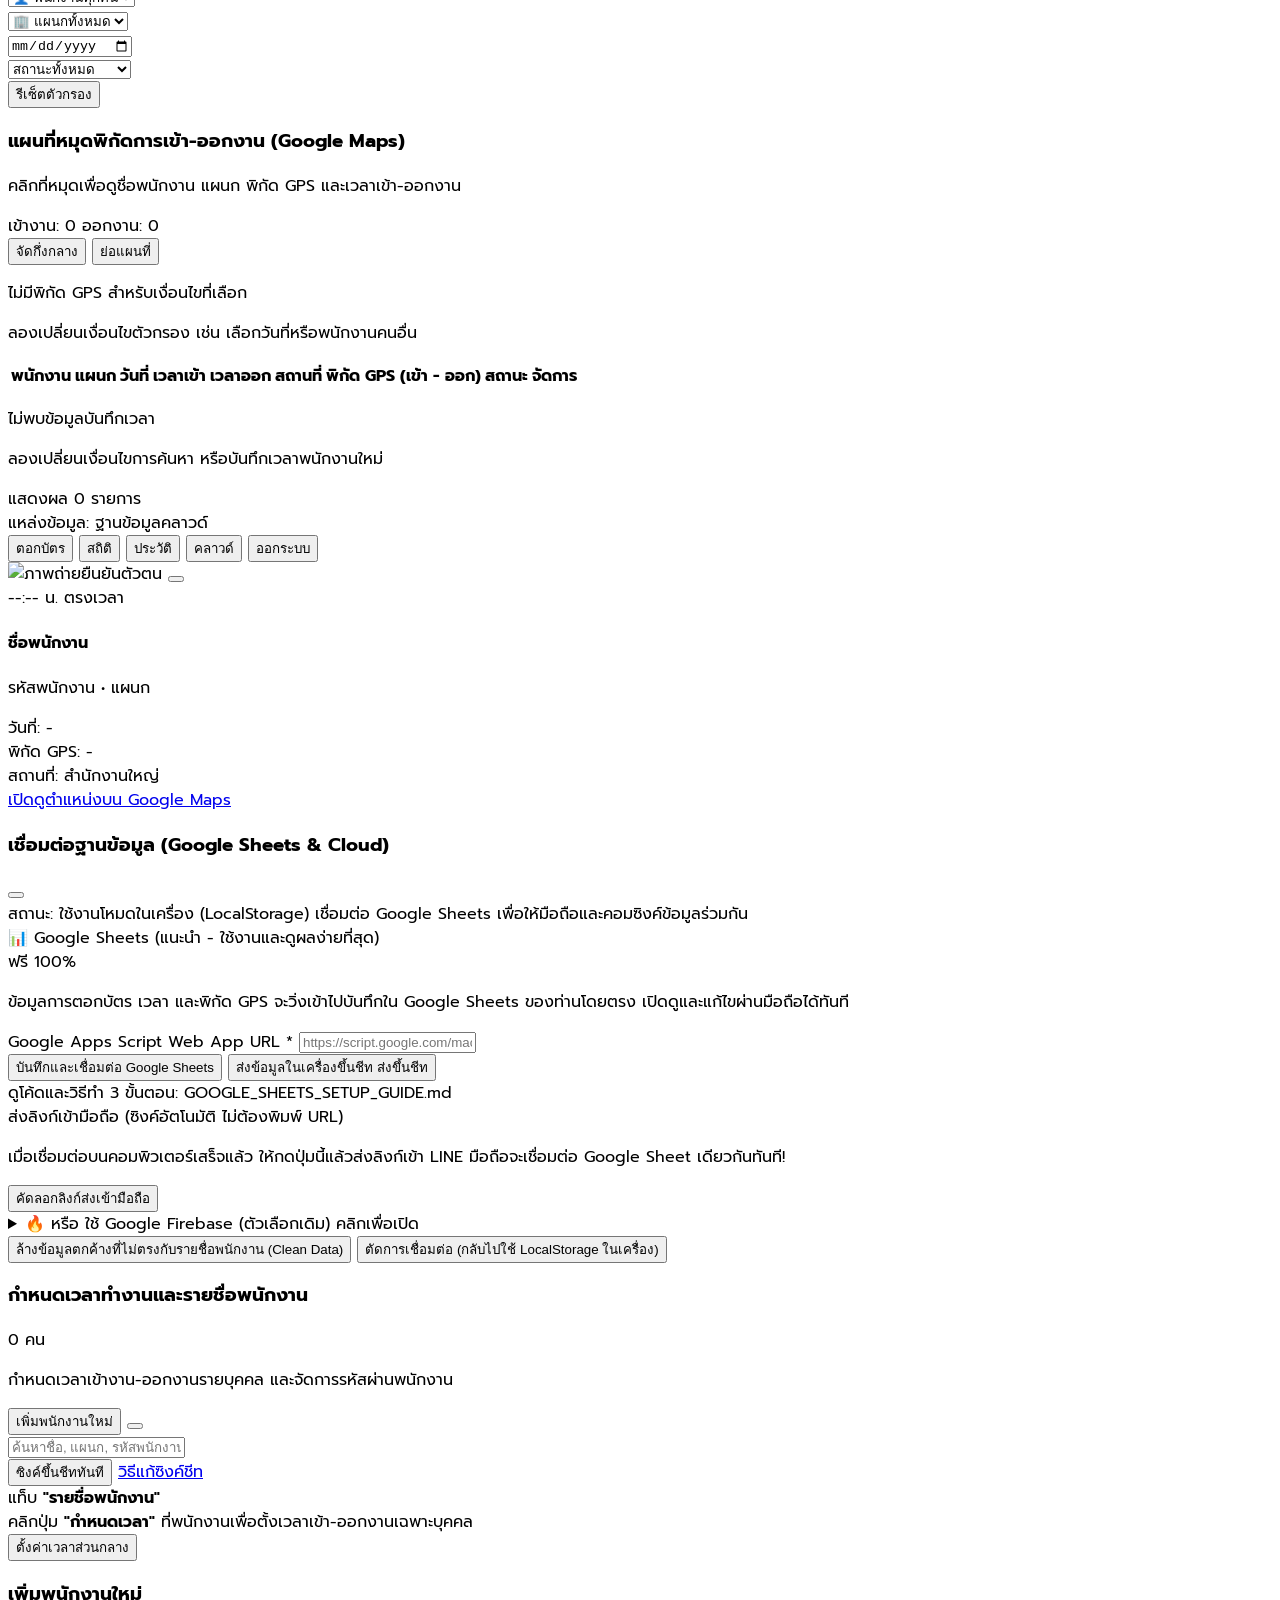
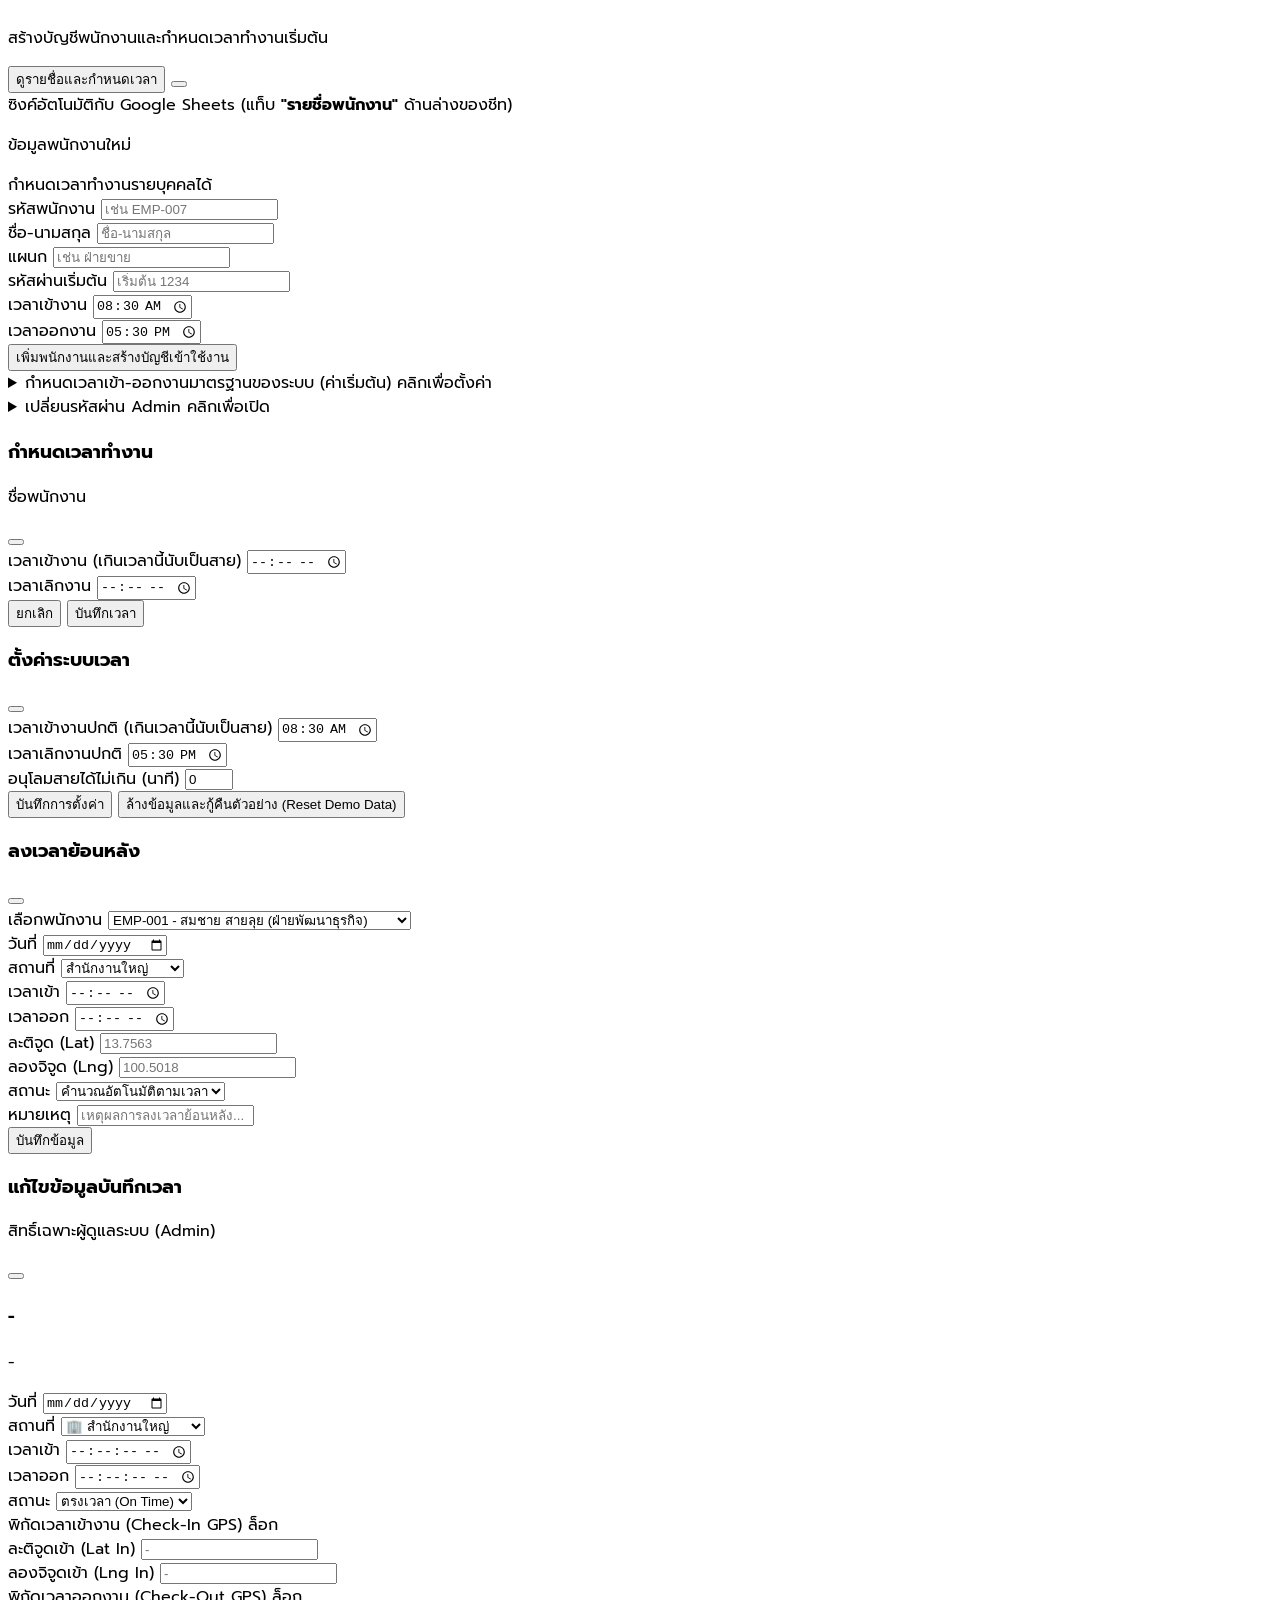
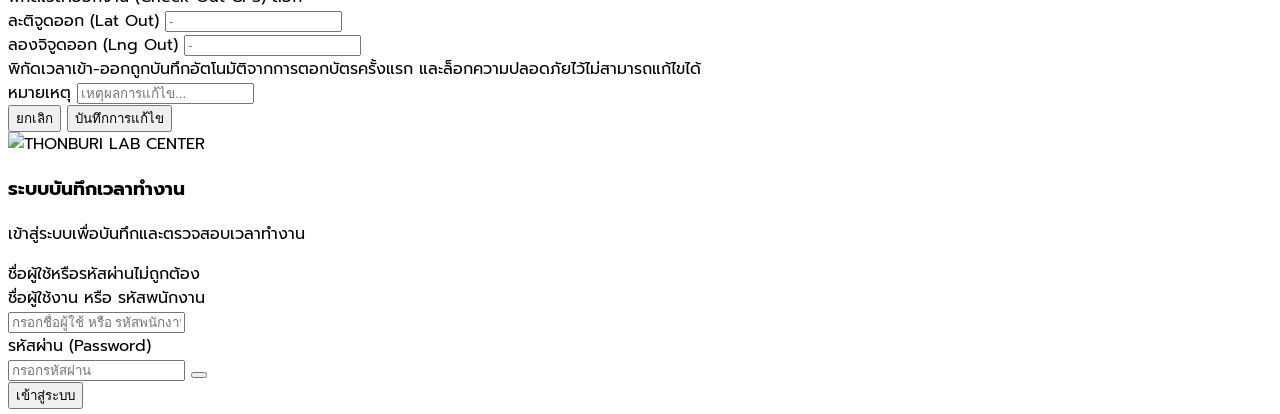
==== commit 59928b3c: "Add files via upload" ====
--- a/index.html
+++ b/index.html
@@ -3,9 +3,9 @@
 <head>
   <meta charset="UTF-8">
   <meta name="viewport" content="width=device-width, initial-scale=1.0, maximum-scale=1.0, user-scalable=no">
-  <title>TimeTrack Pro - แดชบอร์ดบันทึกเวลา เข้า-ออก งาน (พร้อมระบบคลาวด์ซิงค์ทุกเครื่อง)</title>
-  <meta name="description" content="ระบบบันทึกเวลาทำงานและแดชบอร์ดสรุปสถิติ เข้า-ออกงาน ซิงค์ข้อมูลเรียลไทม์ข้ามมือถือ ไอแพด คอมพิวเตอร์">
-  <meta name="theme-color" content="#0ea5e9">
+  <title>THONBURI LAB CENTER - ระบบบันทึกเวลาทำงาน พิกัด GPS</title>
+  <meta name="description" content="ระบบบันทึกเวลาทำงาน พิกัด GPS บริษัท ศูนย์แลบธนบุรี จำกัด">
+  <meta name="theme-color" content="#0d5c34">
   <meta name="apple-mobile-web-app-capable" content="yes">
   <meta name="apple-mobile-web-app-status-bar-style" content="default">
 
@@ -42,6 +42,9 @@
 
   <!-- Canvas Confetti -->
   <script src="https://cdn.jsdelivr.net/npm/canvas-confetti@1.6.0/dist/confetti.browser.min.js"></script>
+  
+  <!-- Chart.js -->
+  <script src="https://cdn.jsdelivr.net/npm/chart.js"></script>
 
   <!-- Firebase SDK (Version 8 via CDN - Global Object, Zero-Bundler) -->
   <script src="https://www.gstatic.com/firebasejs/8.10.1/firebase-app.js"></script>
@@ -50,38 +53,31 @@
   <!-- Central Cloud Configuration File -->
   <script src="cloud-config.js"></script>
 
-  <!-- Leaflet Map CSS & JS (Interactive GPS Pins) -->
+  <!-- Leaflet CSS & JS for Real-Time Attendance Map -->
   <link rel="stylesheet" href="https://unpkg.com/leaflet@1.9.4/dist/leaflet.css" integrity="sha256-p4NxAoJBhIIN+hmNHrzRCf9tD/miZyoHS5obTRR9BMY=" crossorigin="" />
   <script src="https://unpkg.com/leaflet@1.9.4/dist/leaflet.js" integrity="sha256-20nQCchB9co0qIjJZRGuk2/Z9VM+kNiyxNV1lvTlZBo=" crossorigin=""></script>
 
   <!-- Custom CSS -->
   <link rel="stylesheet" href="style.css">
+  <link rel="stylesheet" href="https://cdnjs.cloudflare.com/ajax/libs/font-awesome/6.4.0/css/all.min.css">
 </head>
 
-<body class="h-full flex flex-col text-slate-800 antialiased selection:bg-sky-500 selection:text-white pb-20 md:pb-8">
+<body class="h-full flex flex-col text-slate-800 antialiased selection:bg-emerald-600 selection:text-white pb-20 md:pb-8">
 
   <!-- Top Navigation Bar -->
   <header class="sticky top-0 z-40 bg-white/95 backdrop-blur border-b border-slate-200 shadow-sm">
     <div class="max-w-7xl mx-auto px-4 sm:px-6 lg:px-8">
       <div class="flex items-center justify-between h-16">
         
-        <!-- Logo & Title -->
+        <!-- Company Logo & Cloud Status -->
         <div class="flex items-center gap-3">
-          <div class="w-10 h-10 rounded-xl bg-gradient-to-tr from-sky-600 to-indigo-600 flex items-center justify-center text-white shadow-md shadow-sky-500/20">
-            <i data-lucide="clock" class="w-6 h-6"></i>
-          </div>
-          <div>
-            <div class="flex items-center gap-2">
-              <span class="font-bold text-lg text-slate-900 tracking-tight">TimeTrack <span class="text-sky-600">Pro</span></span>
-              
-              <!-- Cloud Connection Badge Indicator -->
-              <button id="btn-cloud-status" title="คลิกเพื่อตั้งค่าการซิงค์คลาวด์" class="hidden sm:inline-flex items-center px-2.5 py-0.5 text-xs font-medium rounded-full border transition cursor-pointer">
-                <span id="cloud-badge-dot" class="inline-block w-1.5 h-1.5 rounded-full mr-1.5 animate-pulse"></span>
-                <span id="cloud-badge-text">กำลังตรวจสอบคลาวด์...</span>
-              </button>
-            </div>
-            <p class="text-xs text-slate-500 hidden sm:block">ระบบลงเวลา ถ่ายรูป พิกัด GPS & ซิงค์ข้อมูลข้ามเครื่อง</p>
-          </div>
+          <img src="logo.png" alt="THONBURI LAB CENTER" class="h-10 sm:h-12 w-auto object-contain rounded-lg shadow-xs hover:opacity-95 transition cursor-pointer" onclick="location.reload()">
+          
+          <!-- Cloud Connection Badge Indicator -->
+          <button id="btn-cloud-status" title="คลิกเพื่อตั้งค่าการซิงค์คลาวด์" class="hidden sm:inline-flex items-center px-2.5 py-1 text-xs font-medium rounded-full border transition cursor-pointer">
+            <span id="cloud-badge-dot" class="inline-block w-1.5 h-1.5 rounded-full mr-1.5 animate-pulse"></span>
+            <span id="cloud-badge-text">กำลังตรวจสอบคลาวด์...</span>
+          </button>
         </div>
 
         <!-- Live Clock & Date Center Display -->
@@ -202,9 +198,10 @@
             <!-- Employee Info Badge -->
             <div id="selected-employee-card" class="p-2.5 bg-gradient-to-r from-sky-50 to-indigo-50 border border-sky-100 rounded-xl flex items-center justify-between transition-all">
               <div class="flex items-center gap-2.5">
-                <div id="emp-avatar" class="w-9 h-9 rounded-xl bg-sky-600 text-white font-bold flex items-center justify-center text-xs shadow-sm">
-                  สม
+                <div class="w-9 h-9 rounded-xl bg-sky-100 text-sky-700 flex items-center justify-center shadow-xs">
+                  <i data-lucide="user" class="w-5 h-5"></i>
                 </div>
+                <div id="emp-avatar" class="hidden"></div>
                 <div>
                   <h4 id="emp-name" class="font-bold text-xs sm:text-sm text-slate-800">สมชาย สายลุย</h4>
                   <p id="emp-role" class="text-[11px] text-slate-500">ID: EMP-001 • ฝ่ายพัฒนาธุรกิจ</p>
@@ -360,9 +357,9 @@
             <div class="w-8 h-8 rounded-xl bg-sky-100 text-sky-600 flex items-center justify-center">
               <i data-lucide="clipboard-list" class="w-5 h-5"></i>
             </div>
-            <h2 class="font-bold text-slate-800 text-lg">ประวัติบันทึกเวลาทำงาน (พร้อมรูปและพิกัด)</h2>
-          </div>
-          <p class="text-xs text-slate-500 mt-0.5">คลิกที่รูปถ่ายเพื่อดูภาพขยายใหญ่ หรือคลิกที่พิกัดเพื่อดูตำแหน่งบน Google Maps</p>
+            <h2 class="font-bold text-slate-800 text-lg">ประวัติบันทึกเวลาทำงาน (พร้อมพิกัด GPS)</h2>
+          </div>
+          <p class="text-xs text-slate-500 mt-0.5">คลิกที่พิกัดเพื่อดูตำแหน่งบน Google Maps หรือคลิกหมุดบนแผนที่</p>
         </div>
 
         <!-- Action Buttons (Export, Manual Entry) -->
@@ -445,7 +442,7 @@
             </div>
             <div>
               <h3 class="font-bold text-slate-800 text-sm">แผนที่หมุดพิกัดการเข้า-ออกงาน (Google Maps)</h3>
-              <p class="text-[11px] text-slate-500">คลิกที่หมุดเพื่อดูรูปถ่าย ชื่อพนักงาน แผนก และเวลาเข้า-ออกงาน</p>
+              <p class="text-[11px] text-slate-500">คลิกที่หมุดเพื่อดูชื่อพนักงาน แผนก พิกัด GPS และเวลาเข้า-ออกงาน</p>
             </div>
           </div>
           
@@ -496,7 +493,6 @@
         <table class="responsive-table w-full text-left text-sm text-slate-600">
           <thead class="bg-slate-50 text-xs uppercase text-slate-500 font-semibold border-b border-slate-200">
             <tr>
-              <th scope="col" class="px-3 py-3.5 text-center">รูปถ่าย</th>
               <th scope="col" class="px-3 py-3.5">พนักงาน</th>
               <th scope="col" class="px-3 py-3.5">แผนก</th>
               <th scope="col" class="px-3 py-3.5">วันที่</th>
@@ -536,7 +532,7 @@
   <!-- Mobile Bottom Floating Bar -->
   <nav id="bottom-nav" class="md:hidden fixed bottom-0 inset-x-0 bg-white/95 backdrop-blur border-t border-slate-200 px-6 py-2.5 flex justify-around items-center z-40 shadow-lg">
     <button onclick="scrollToElement('punch-card')" class="flex flex-col items-center text-sky-600">
-      <i data-lucide="camera" class="w-5 h-5"></i>
+      <i data-lucide="clock" class="w-5 h-5"></i>
       <span class="text-[10px] font-semibold mt-1">ตอกบัตร</span>
     </button>
     <button onclick="scrollToElement('chart-container')" class="flex flex-col items-center text-slate-500 hover:text-sky-600">
@@ -634,7 +630,7 @@
             <span class="text-[10px] bg-emerald-100 text-emerald-800 font-bold px-2 py-0.5 rounded-full">ฟรี 100%</span>
           </div>
           <p class="text-[11px] text-slate-600 leading-relaxed">
-            ข้อมูลการตอกบัตร รูปถ่าย และพิกัดจะวิ่งเข้าไปบันทึกใน Google Sheets ของท่านโดยตรง เปิดดูและแก้ไขผ่านมือถือได้ทันที
+            ข้อมูลการตอกบัตร เวลา และพิกัด GPS จะวิ่งเข้าไปบันทึกใน Google Sheets ของท่านโดยตรง เปิดดูและแก้ไขผ่านมือถือได้ทันที
           </p>
           <div>
             <label class="block text-xs font-semibold text-slate-700 mb-1">Google Apps Script Web App URL <span class="text-rose-500">*</span></label>
@@ -1072,9 +1068,10 @@
         <input type="hidden" id="edit-att-id">
         
         <div class="p-3 bg-slate-50 rounded-xl border border-slate-200 flex items-center gap-3">
-          <div id="edit-att-avatar" class="w-9 h-9 rounded-xl bg-sky-600 text-white font-bold flex items-center justify-center text-xs">
-            -
-          </div>
+          <div class="w-9 h-9 rounded-xl bg-sky-100 text-sky-700 flex items-center justify-center">
+            <i data-lucide="user" class="w-5 h-5"></i>
+          </div>
+          <div id="edit-att-avatar" class="hidden"></div>
           <div>
             <h4 id="edit-att-name" class="font-bold text-xs sm:text-sm text-slate-800">-</h4>
             <p id="edit-att-dept" class="text-[11px] text-slate-500">-</p>
@@ -1203,10 +1200,8 @@
 
       <!-- Header -->
       <div class="text-center relative">
-        <div class="w-14 h-14 mx-auto rounded-2xl bg-gradient-to-tr from-sky-600 to-indigo-600 flex items-center justify-center text-white shadow-lg shadow-sky-500/30 mb-3">
-          <i data-lucide="shield-check" class="w-7 h-7"></i>
-        </div>
-        <h3 class="text-xl sm:text-2xl font-bold text-slate-900 tracking-tight">TimeTrack <span class="text-sky-600">Pro</span></h3>
+        <img src="logo.png" alt="THONBURI LAB CENTER" class="h-12 sm:h-14 w-auto object-contain mx-auto rounded-xl shadow-xs mb-3">
+        <h3 class="text-lg sm:text-xl font-bold text-slate-900 tracking-tight">ระบบบันทึกเวลาทำงาน</h3>
         <p class="text-xs text-slate-500 mt-1">เข้าสู่ระบบเพื่อบันทึกและตรวจสอบเวลาทำงาน</p>
       </div>
 
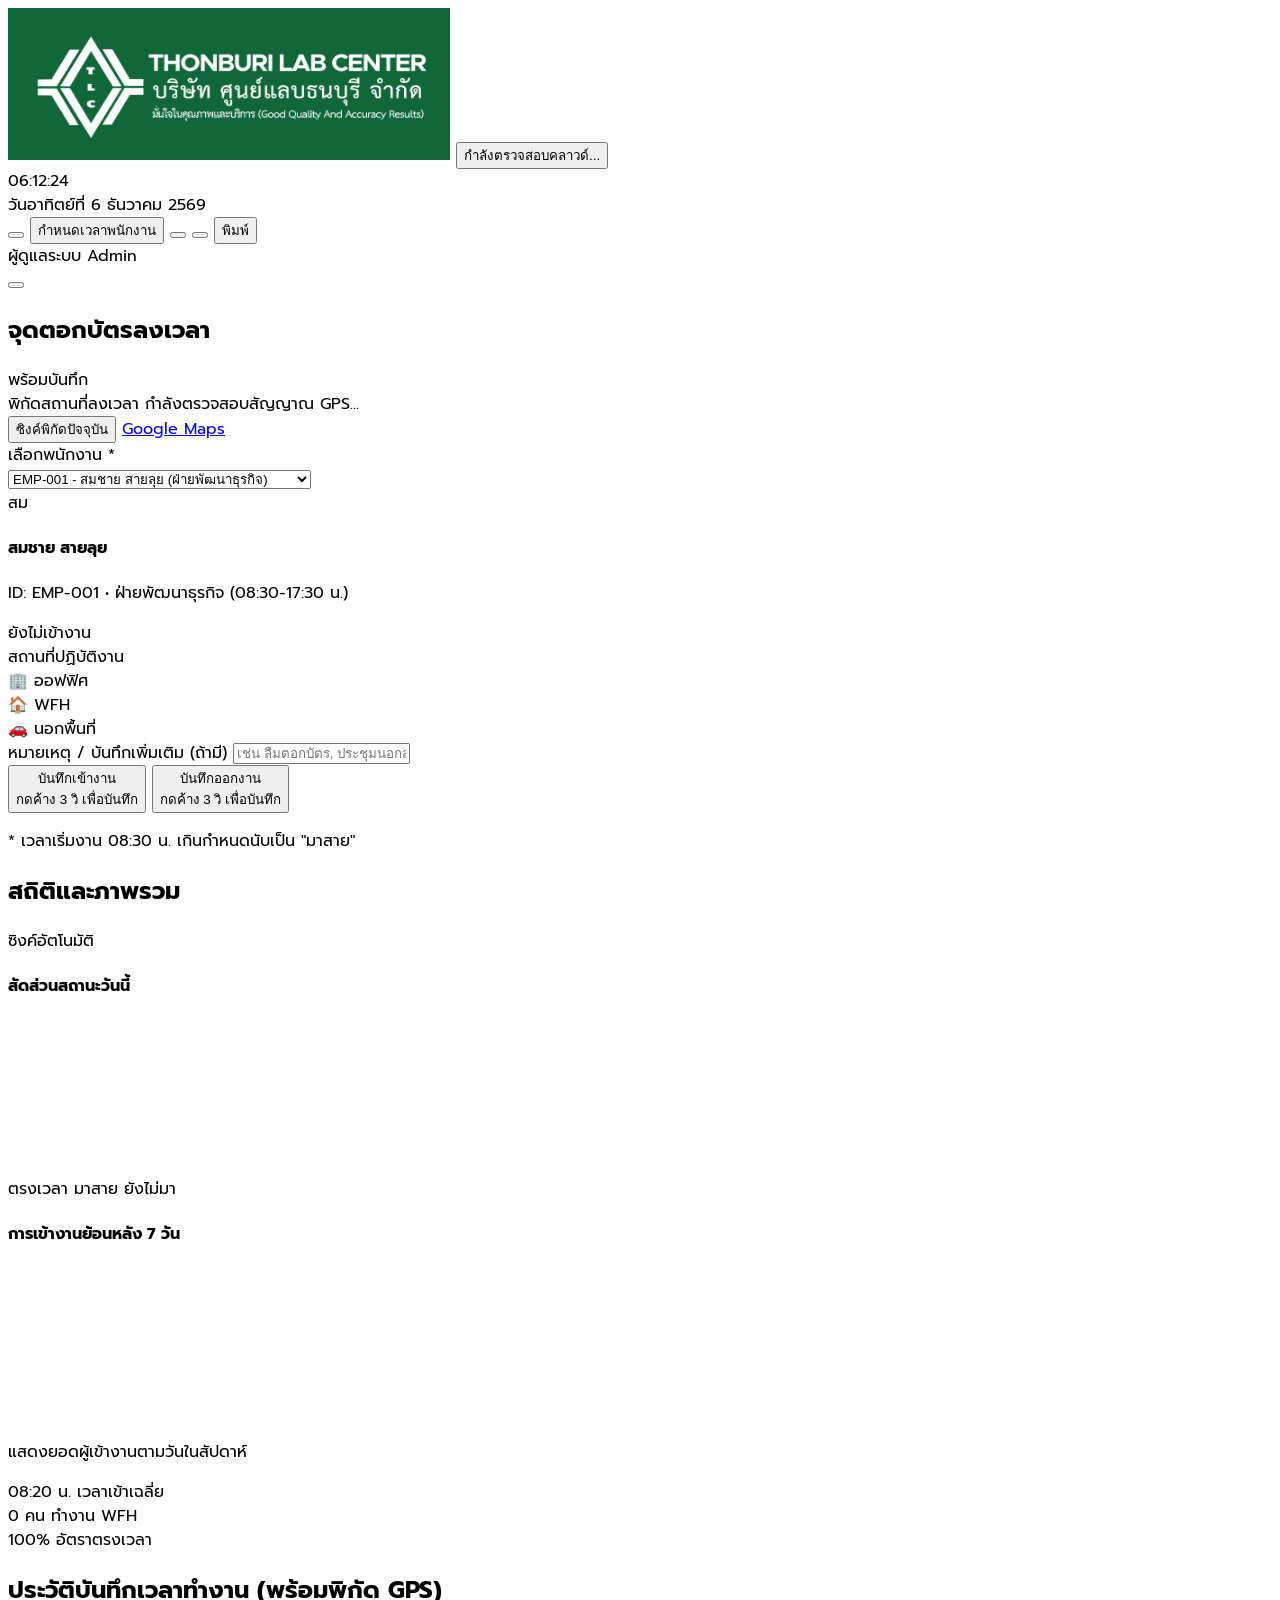
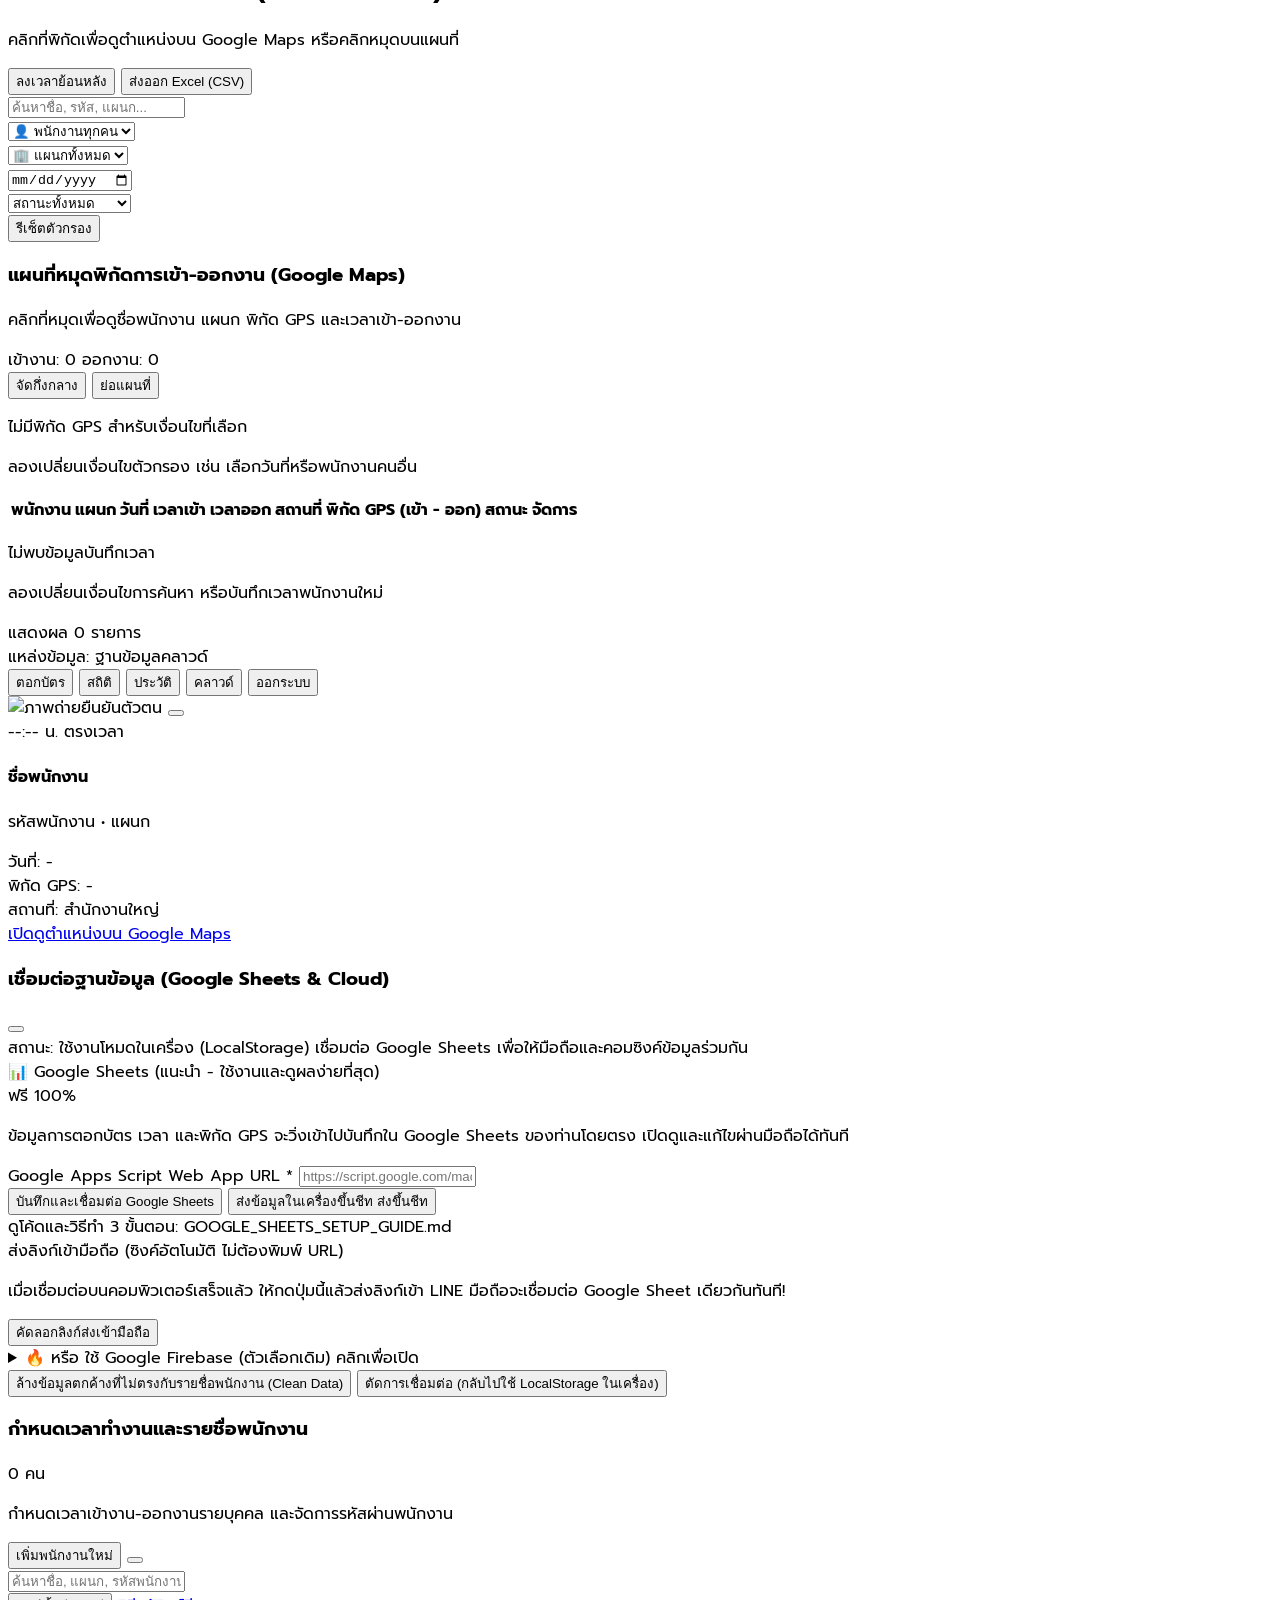
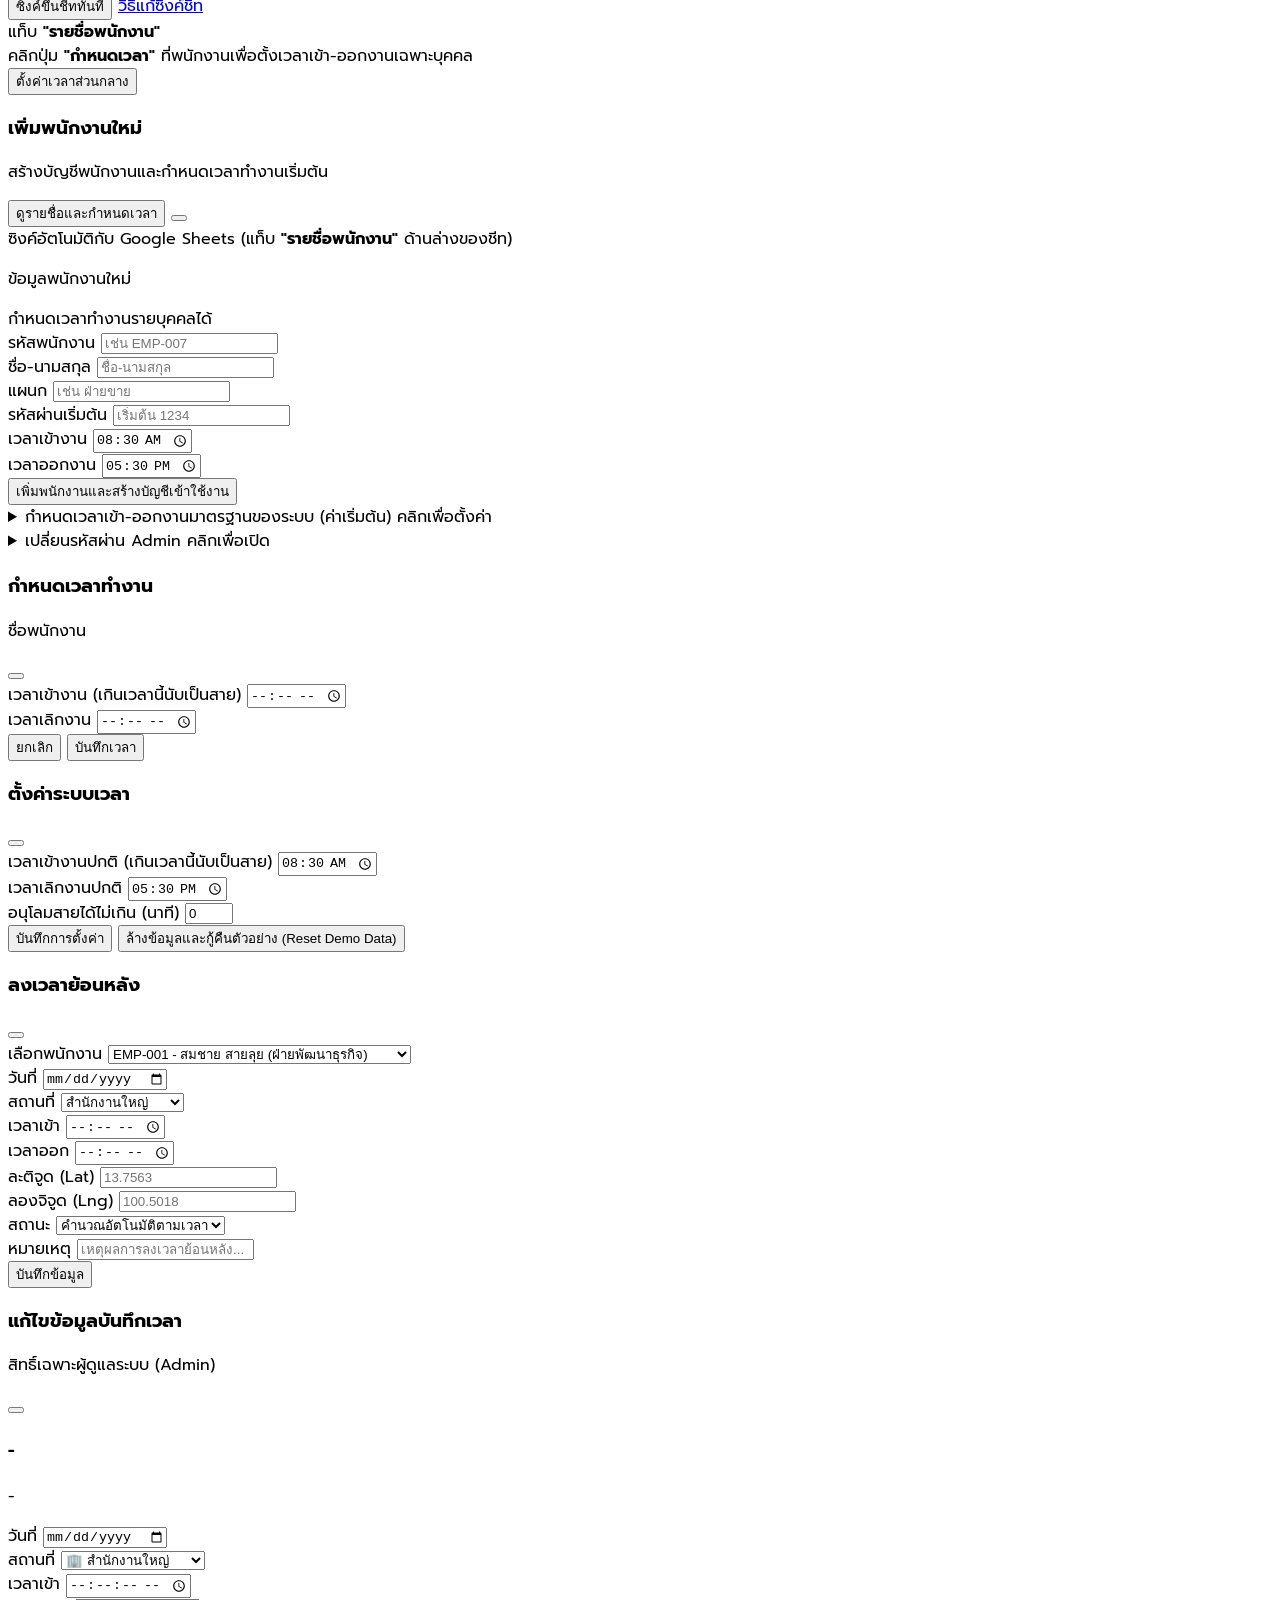
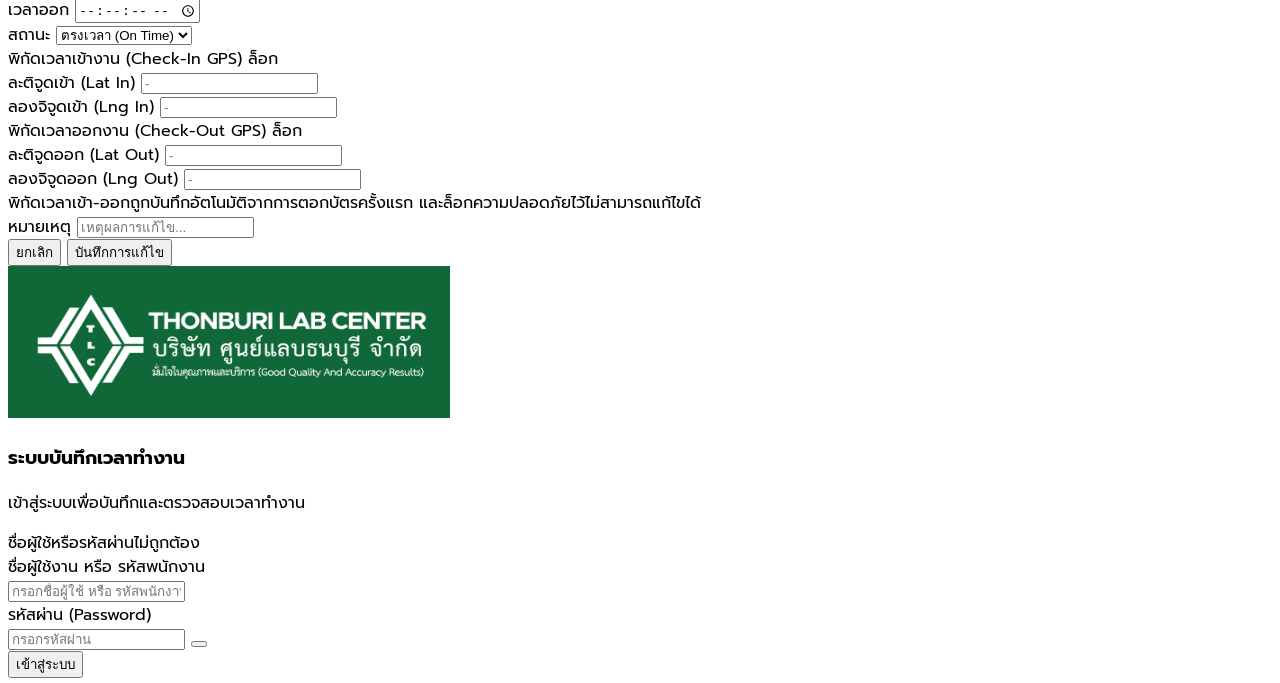
==== commit 12c897bc: "Add files via upload" ====
--- a/index.html
+++ b/index.html
@@ -71,7 +71,7 @@
         
         <!-- Company Logo & Cloud Status -->
         <div class="flex items-center gap-3">
-          <img src="logo.png" alt="THONBURI LAB CENTER" class="h-10 sm:h-12 w-auto object-contain rounded-lg shadow-xs hover:opacity-95 transition cursor-pointer" onclick="location.reload()">
+          <img src="Logo.png" onerror="if(!this.dataset.tried){this.dataset.tried='1'; this.src='logo.png';}" alt="THONBURI LAB CENTER" class="h-10 sm:h-12 w-auto object-contain rounded-lg shadow-xs hover:opacity-95 transition cursor-pointer" onclick="location.reload()">
           
           <!-- Cloud Connection Badge Indicator -->
           <button id="btn-cloud-status" title="คลิกเพื่อตั้งค่าการซิงค์คลาวด์" class="hidden sm:inline-flex items-center px-2.5 py-1 text-xs font-medium rounded-full border transition cursor-pointer">
@@ -1200,7 +1200,7 @@
 
       <!-- Header -->
       <div class="text-center relative">
-        <img src="logo.png" alt="THONBURI LAB CENTER" class="h-12 sm:h-14 w-auto object-contain mx-auto rounded-xl shadow-xs mb-3">
+        <img src="Logo.png" onerror="if(!this.dataset.tried){this.dataset.tried='1'; this.src='logo.png';}" alt="THONBURI LAB CENTER" class="h-12 sm:h-14 w-auto object-contain mx-auto rounded-xl shadow-xs mb-3">
         <h3 class="text-lg sm:text-xl font-bold text-slate-900 tracking-tight">ระบบบันทึกเวลาทำงาน</h3>
         <p class="text-xs text-slate-500 mt-1">เข้าสู่ระบบเพื่อบันทึกและตรวจสอบเวลาทำงาน</p>
       </div>
